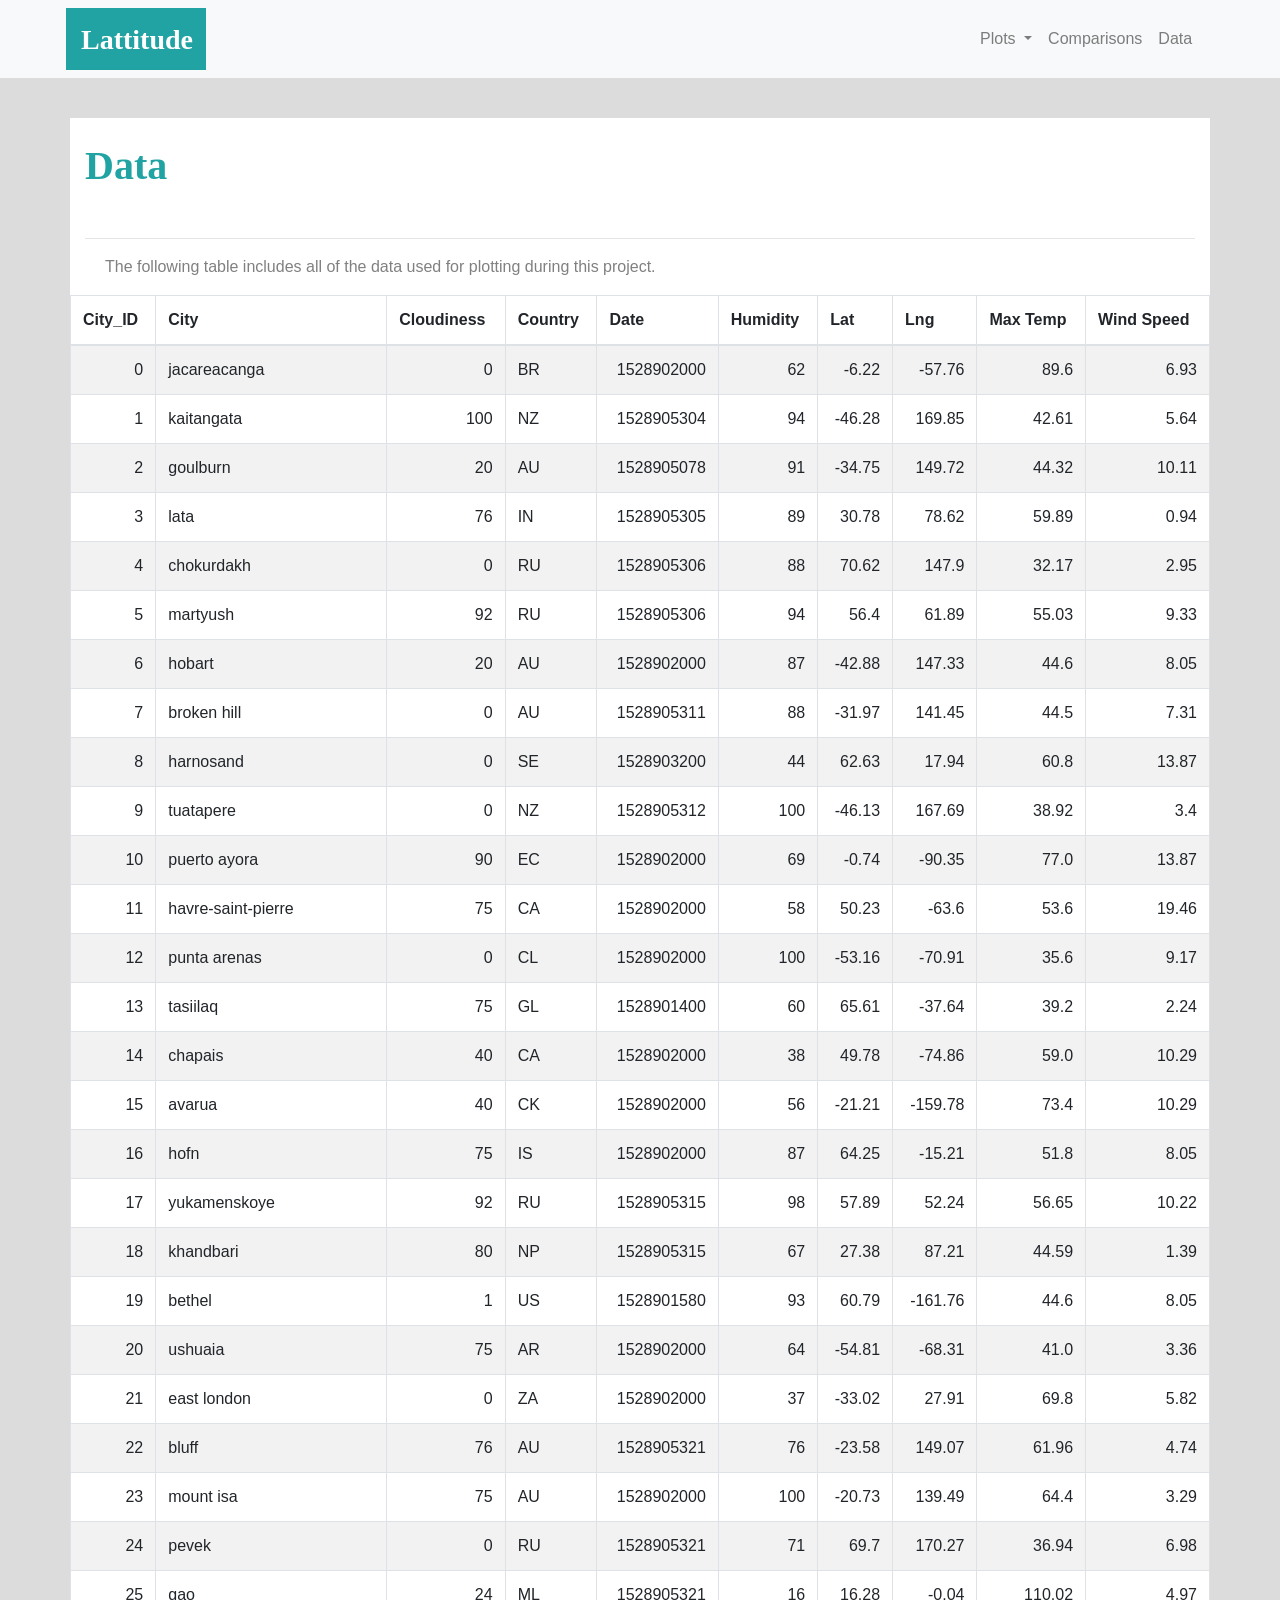
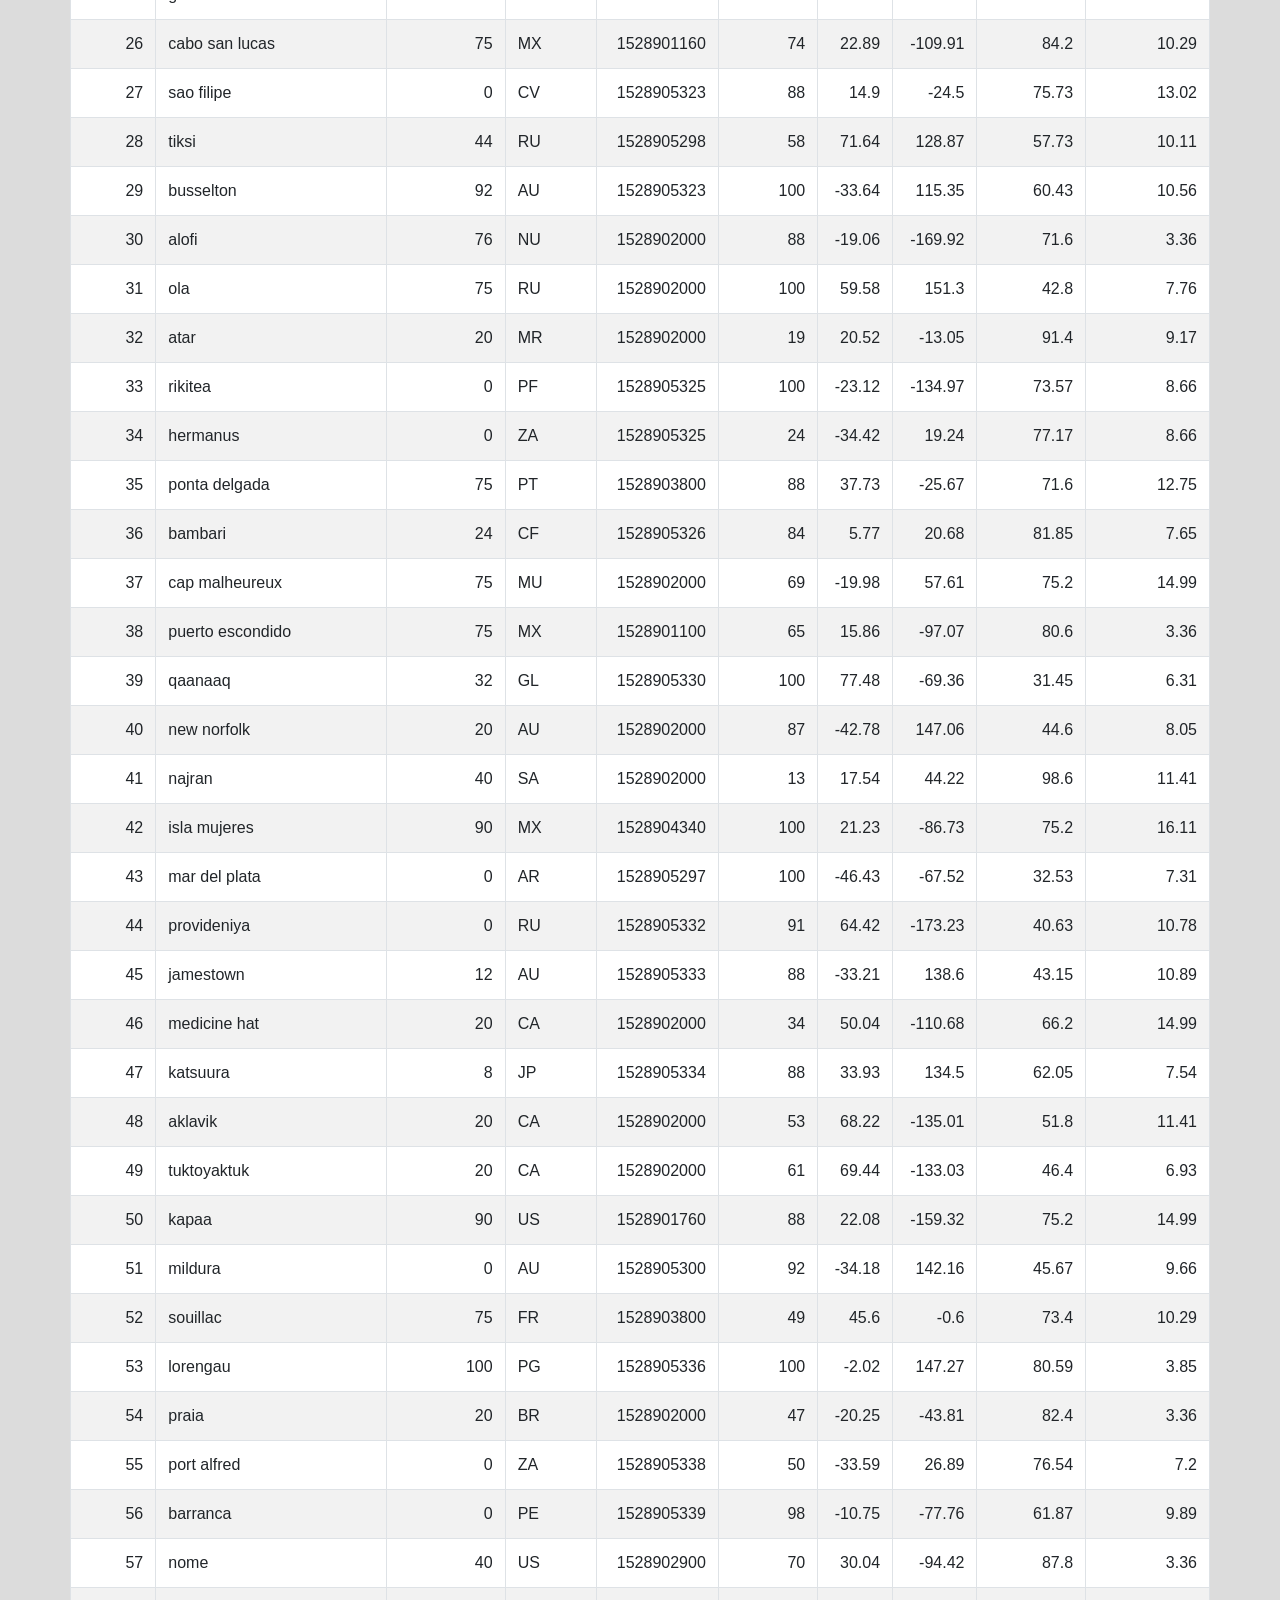
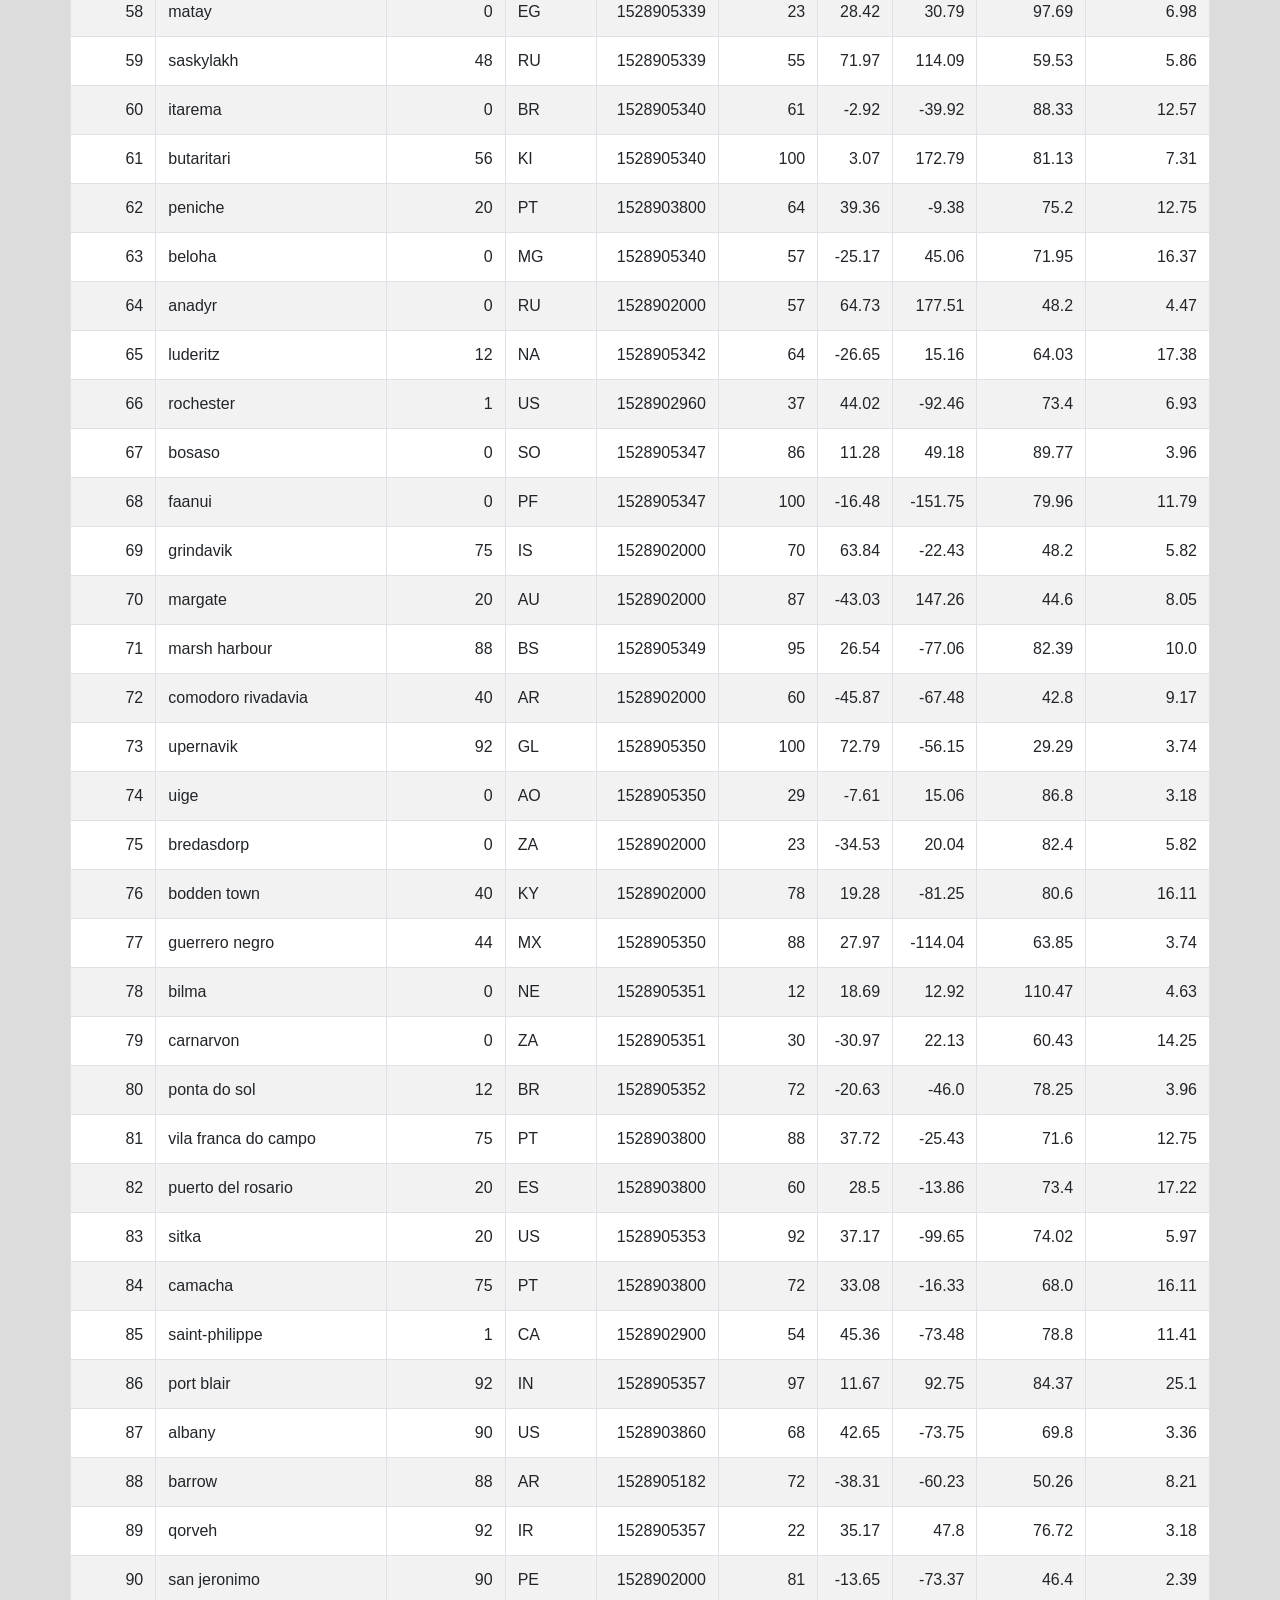
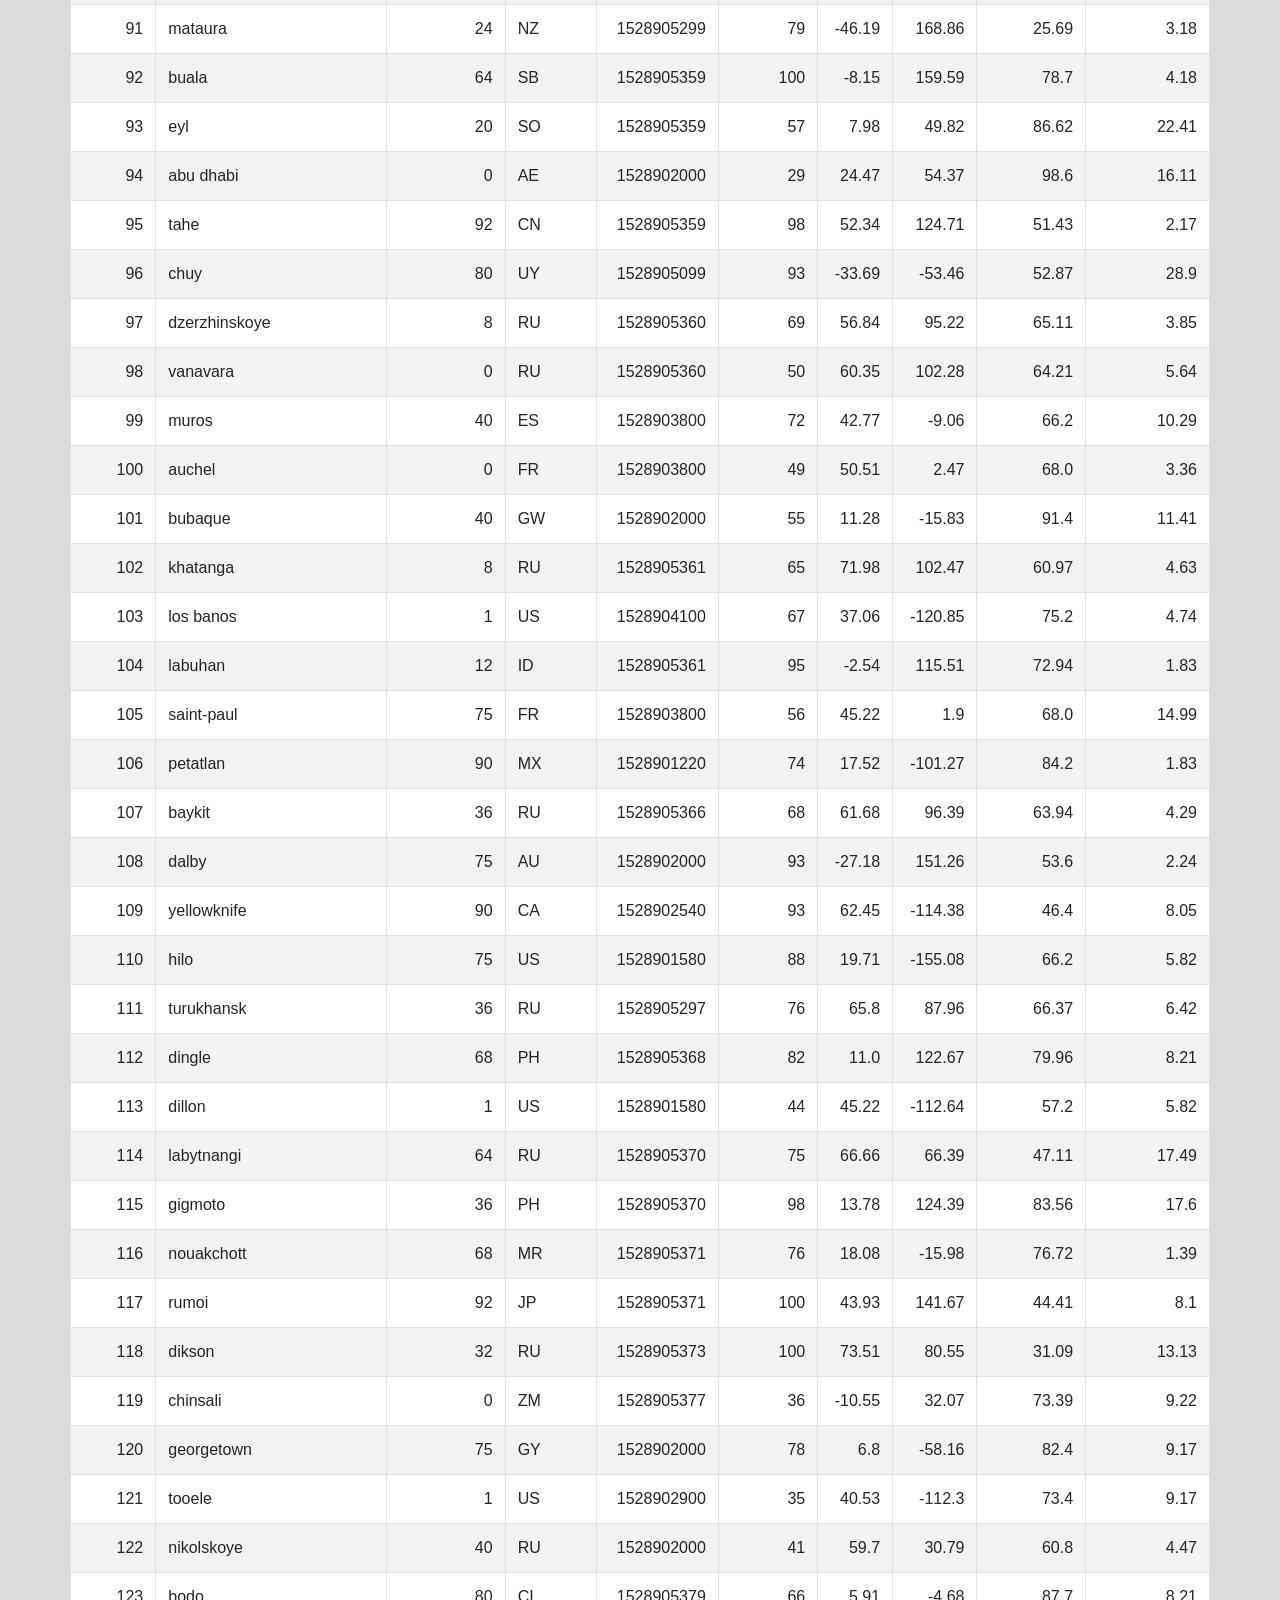
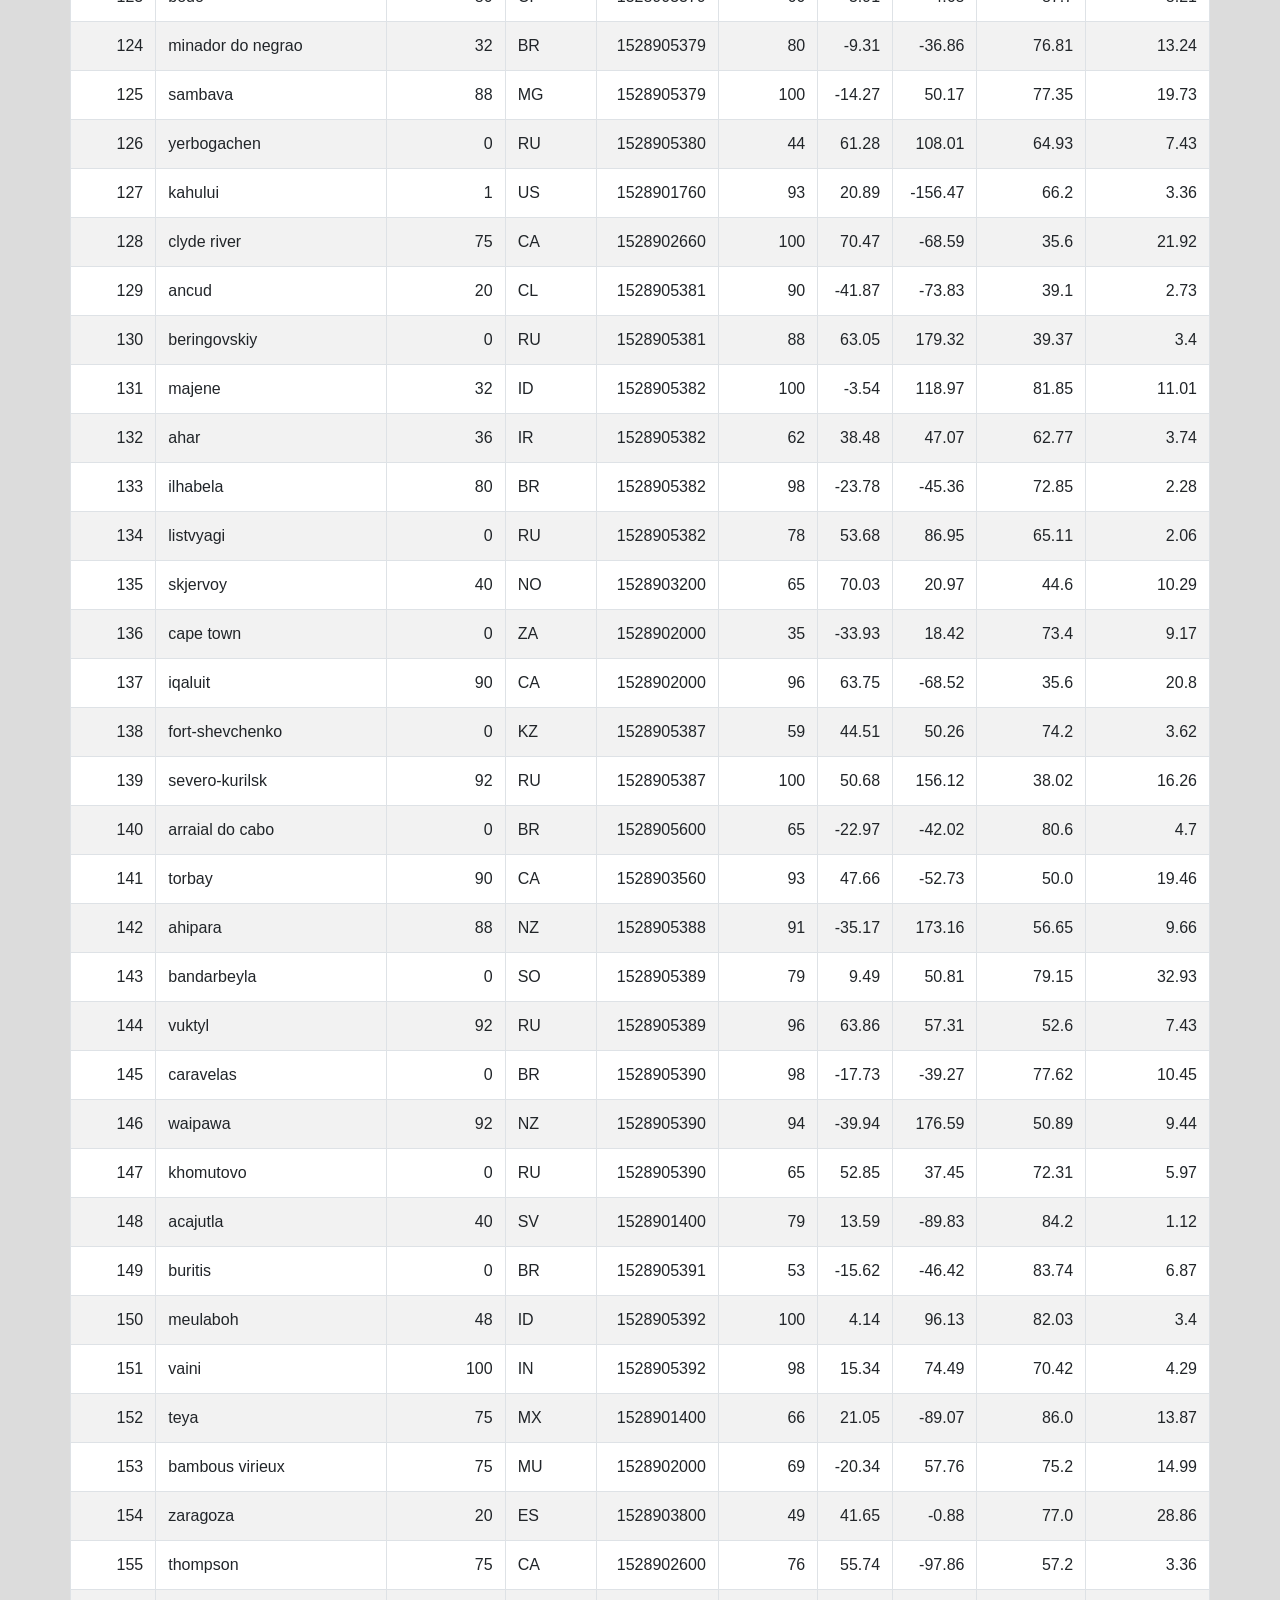
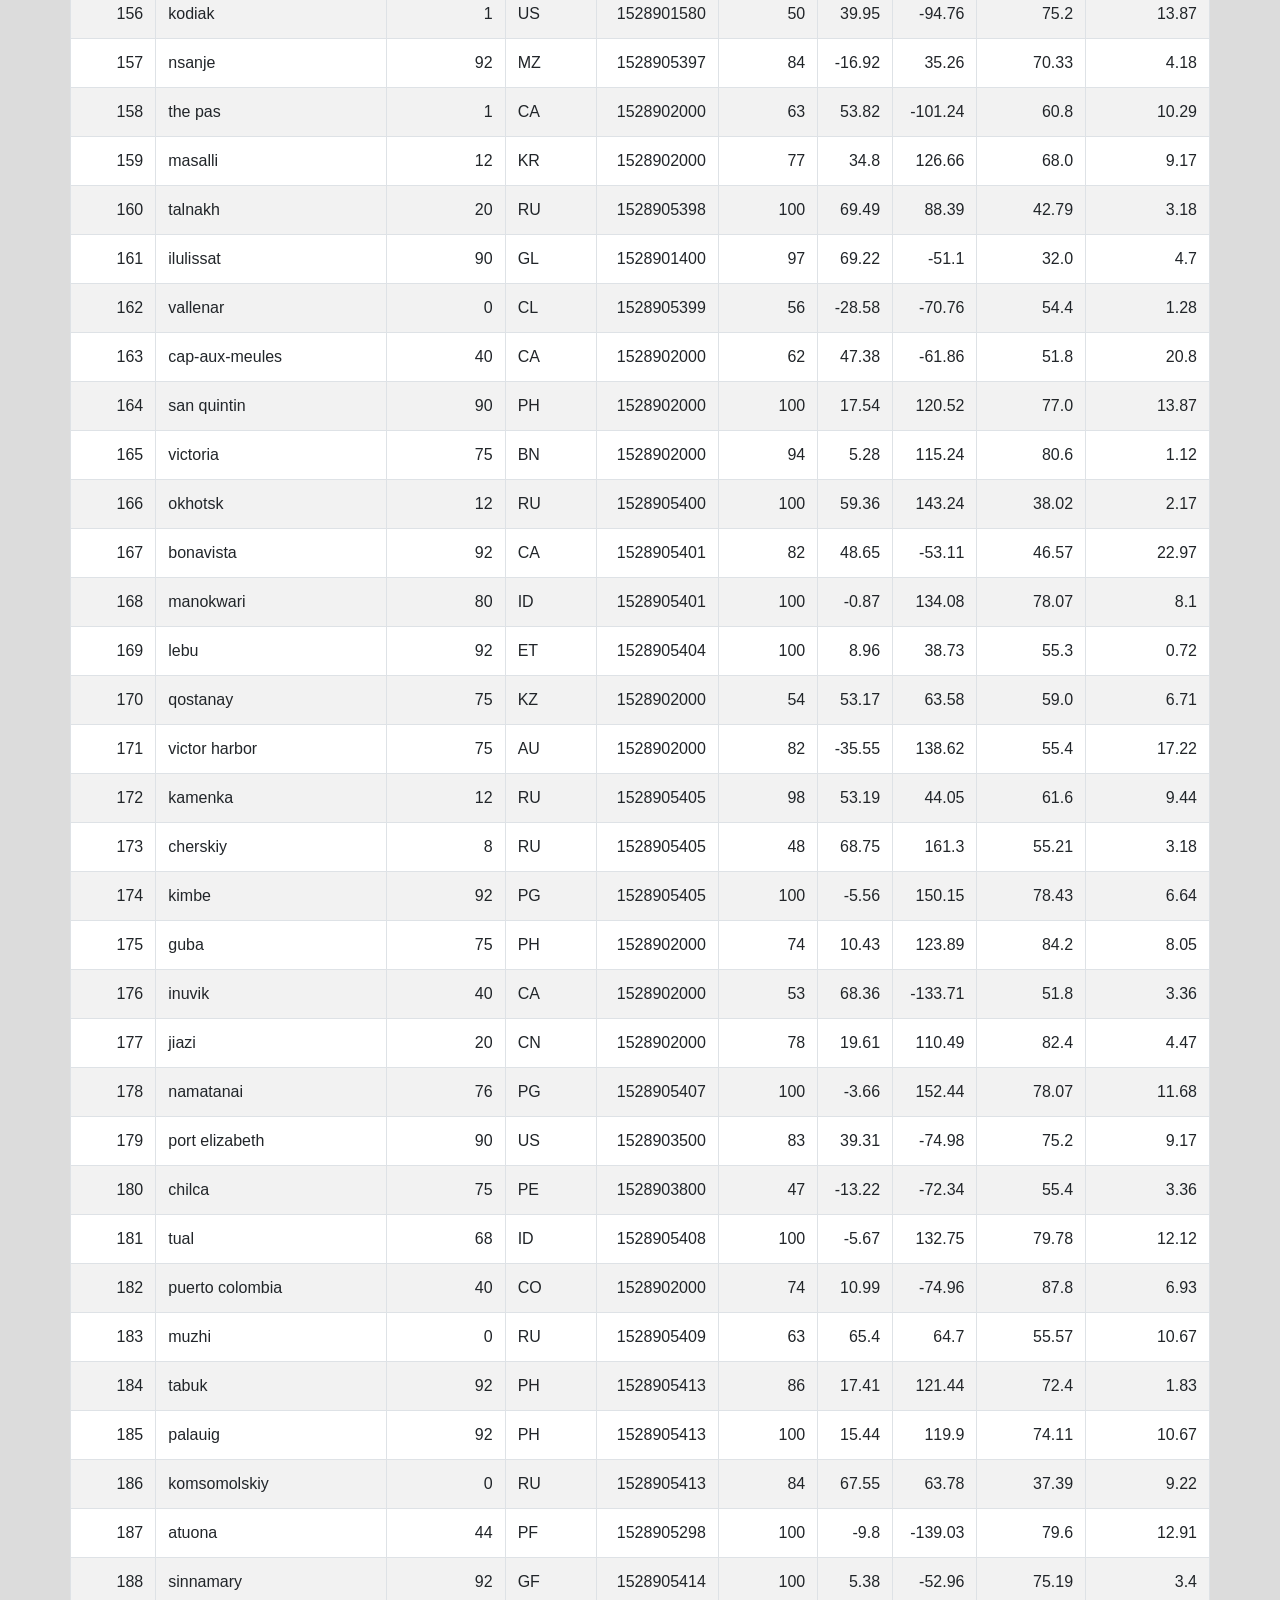
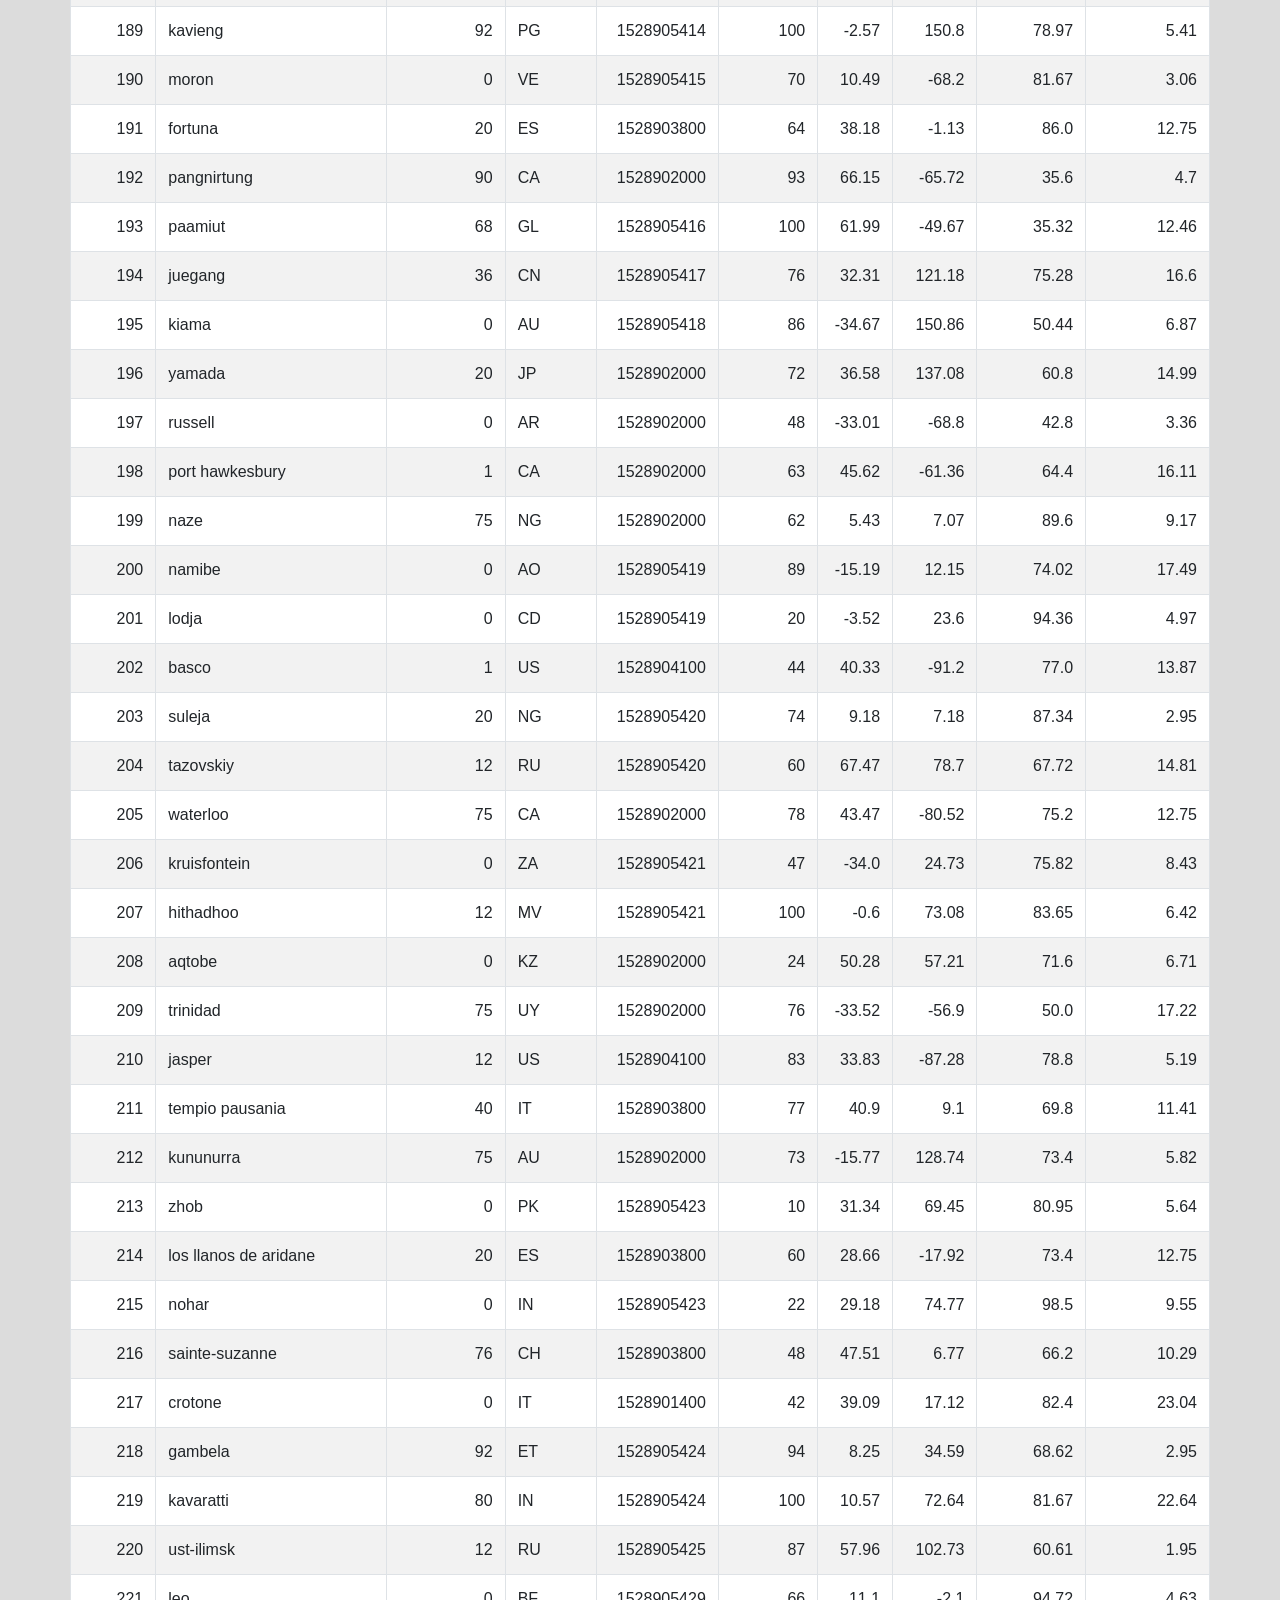
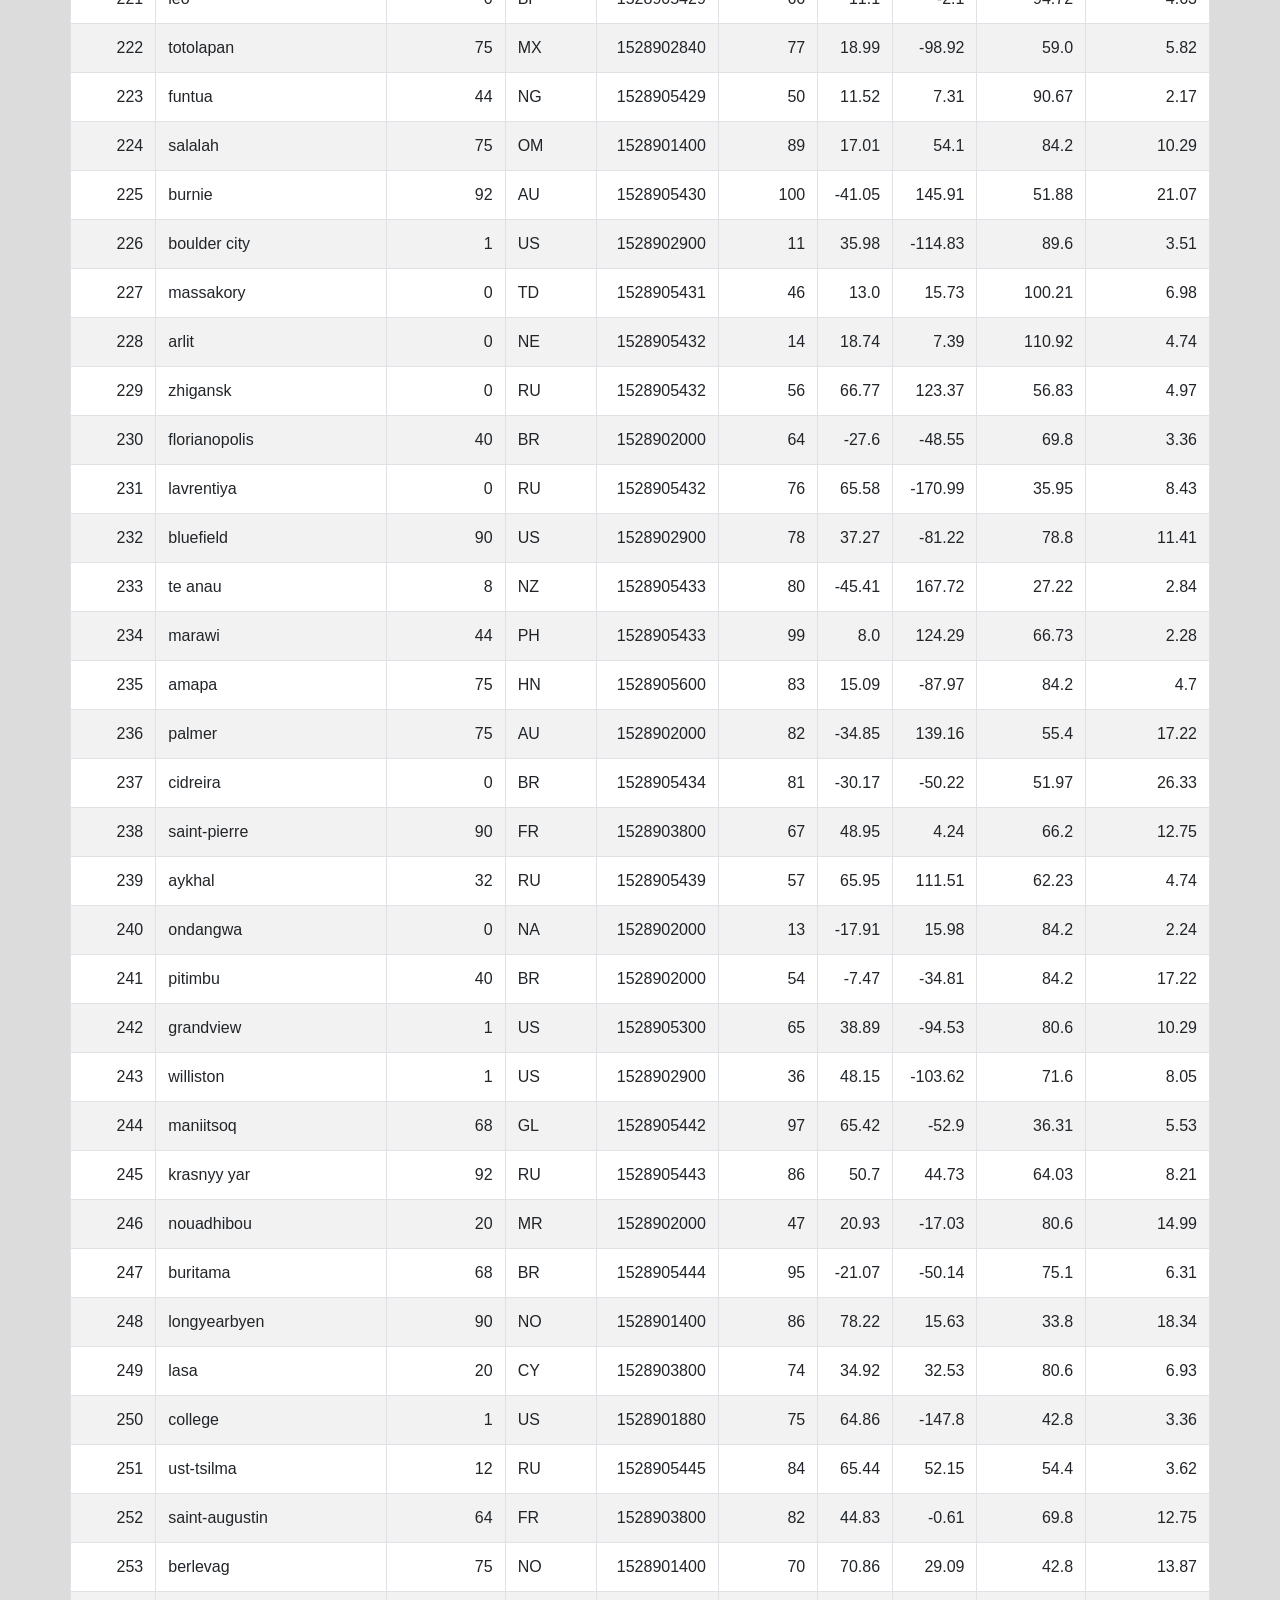
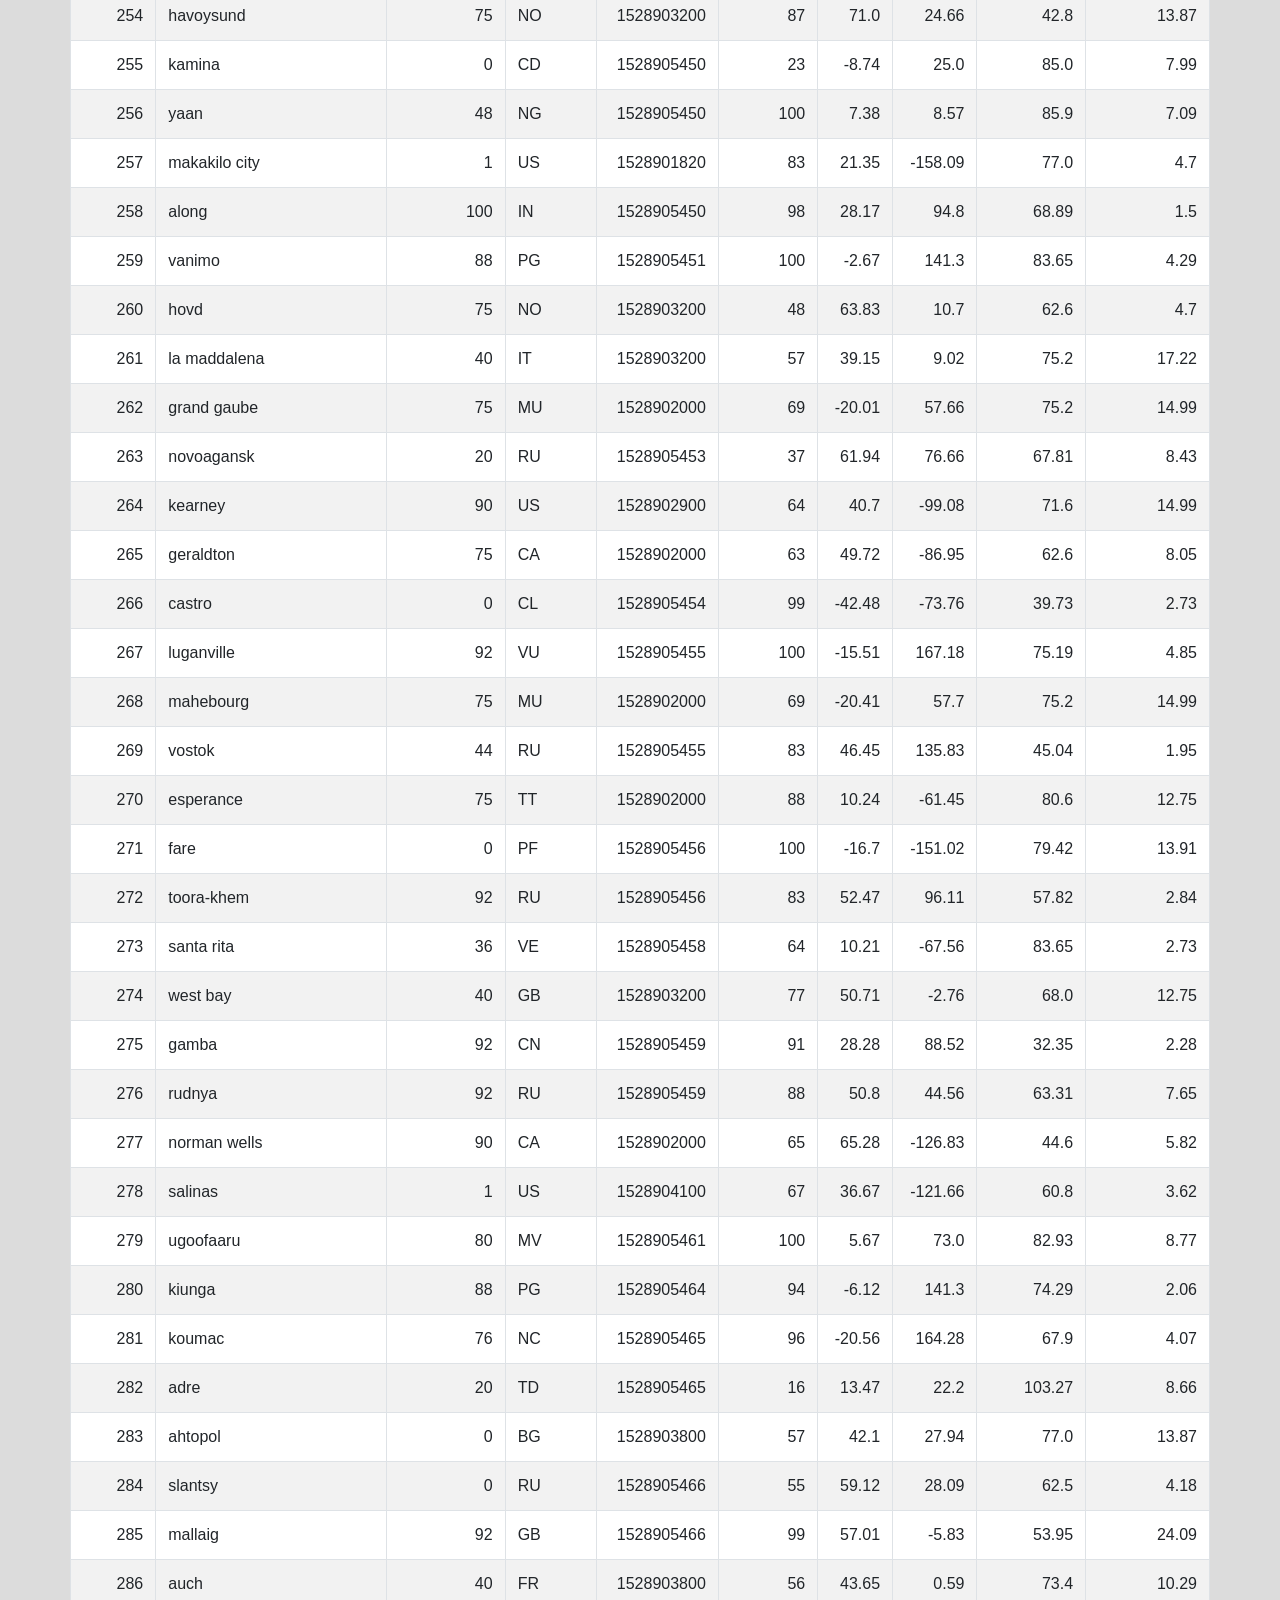
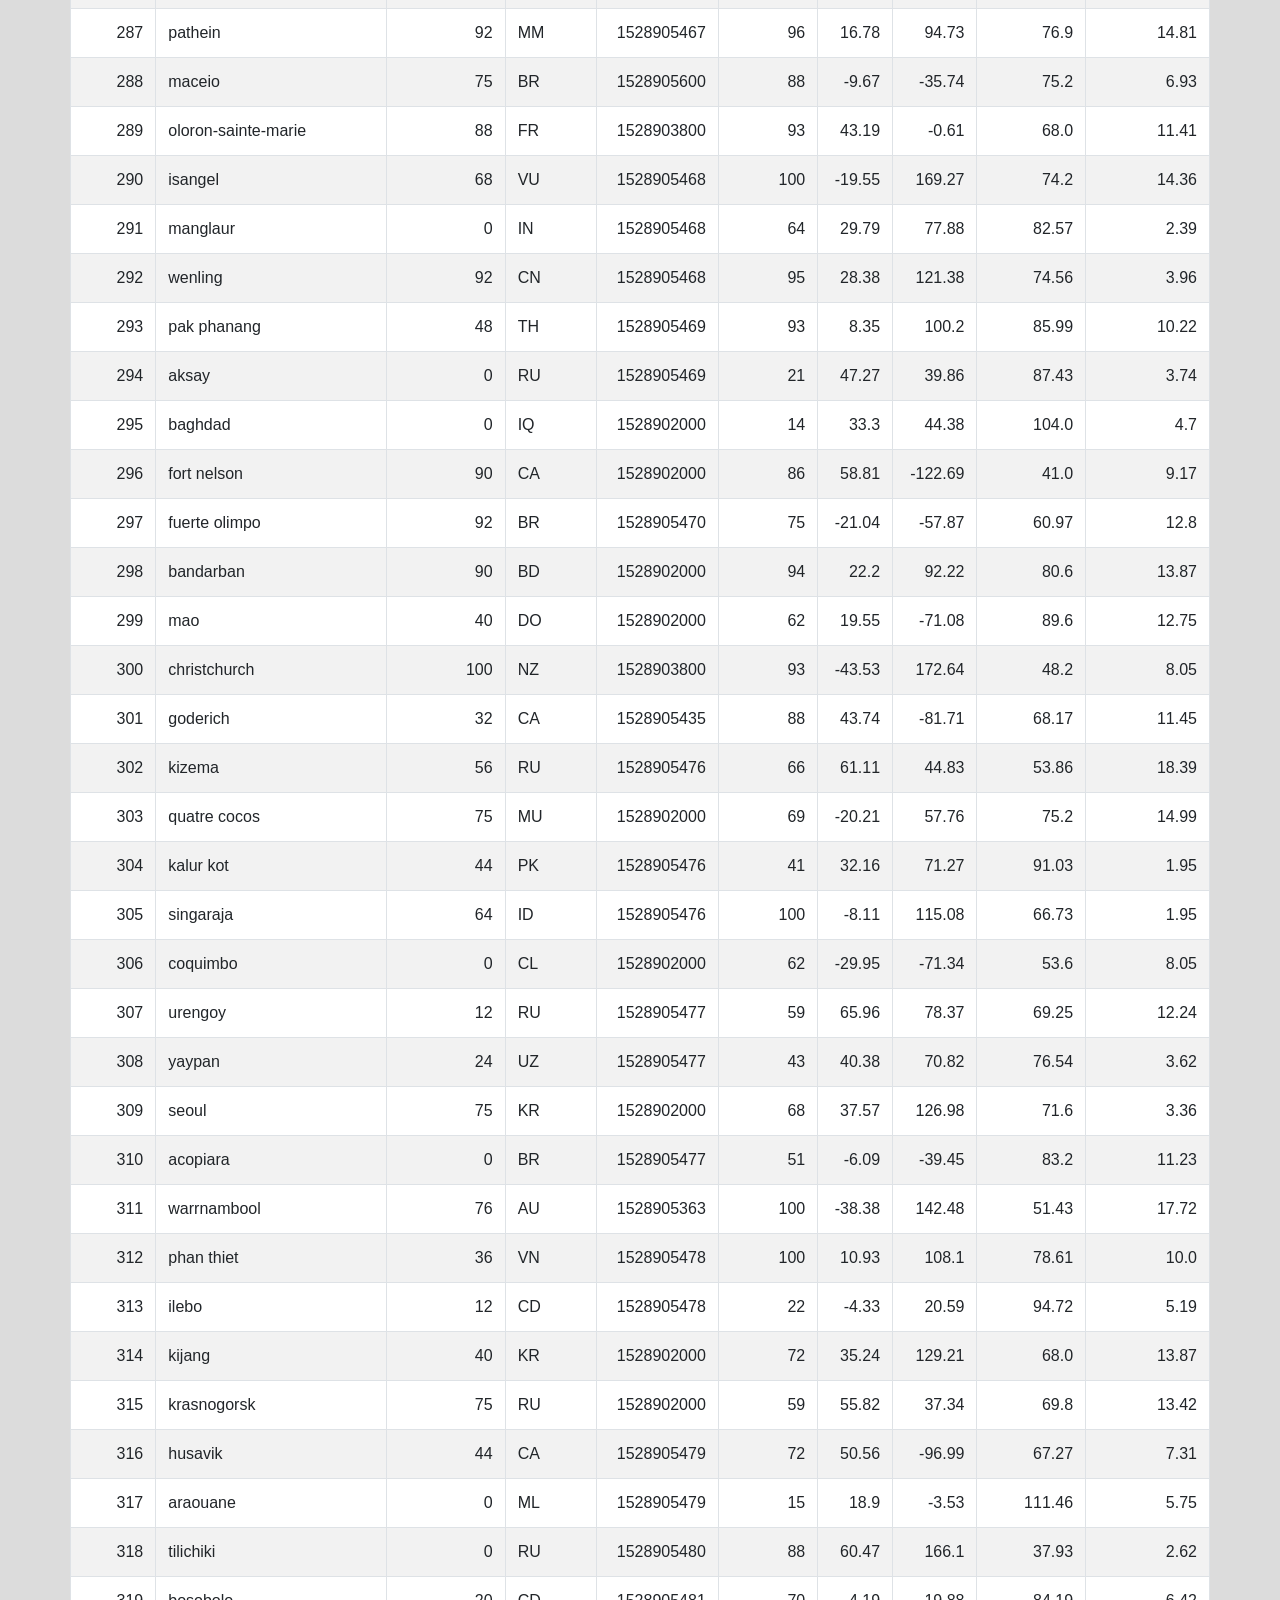
==== 11-Web/SHartje_WeatherWebPage_Data.html @ 53752db9 "Webpage Homework" ====
<!--Stephanie Hartje - Homework 11 - html-->
<!DOCTYPE html>
<html lang="en-us">

<head>

<!--Required meta tags-->
  <meta charset="UTF-8">
  <meta name="viewport" content="width=device-width, initial-scale=1, shrink-to-fit=no">
  
  <title>Latitude</title>

  <!-- Bring in our bootstrap stylesheet -->
  <link rel="stylesheet" href="https://stackpath.bootstrapcdn.com/bootstrap/4.3.1/css/bootstrap.min.css" integrity="sha384-ggOyR0iXCbMQv3Xipma34MD+dH/1fQ784/j6cY/iJTQUOhcWr7x9JvoRxT2MZw1T" crossorigin="anonymous">  <link rel="stylesheet" href="style.css">
  <link rel="stylesheet" href="style.css">

</head>

<body class="body">

    <nav class="navbar navbar-expand-lg navbar-light bg-light">
        <a class="navbar-brand" href="SHartje_WeatherWebPage_Landing.html"><h3>Lattitude</h3></a>
        <button class="navbar-toggler" type="button" data-toggle="collapse" data-target="#navbarSupportedContent" aria-controls="navbarSupportedContent" aria-expanded="false" aria-label="Toggle navigation">
            <span class="navbar-toggler-icon"></span>
        </button>

        <div class="collapse navbar-collapse" id="navbarSupportedContent">
            <ul class="navbar-nav mr-auto">
                <li class="nav-item dropdown">
                    <a class="nav-link dropdown-toggle" href="#" id="navbarDropdown" role="button" data-toggle="dropdown" aria-haspopup="true" aria-expanded="false">
                    Plots
                    </a>
                    <div class="dropdown-menu" aria-labelledby="navbarDropdown">
                        <a class="dropdown-item" href="SHartje_WeatherWebPage_Visualization1.html">Max Temperature</a>
                        <a class="dropdown-item" href="SHartje_WeatherWebPage_Visualization2.html">Humidity</a>
                        <a class="dropdown-item" href="SHartje_WeatherWebPage_Visualization3.html">Cloudiness</a>
                        <a class="dropdown-item" href="SHartje_WeatherWebPage_Visualization4.html">Wind Speed</a>
                    </div>
                </li>
                <li class="nav-item">
                    <a class="nav-link" href="SHartje_WeatherWebPage_Comparison.html">Comparisons</a>
                </li>
                <li class="nav-item">
                    <a class="nav-link" href="SHartje_WeatherWebPage_Data.html">Data</a>
                </li>
            </ul>
        </div>
    </nav>

    <div class = "container">
        
        <div class="row">
            <div class="col-lg-12">
                <br>  
                <h1>Data</h1>
                <br>
                <hr>
                <p>The following table includes all of the data used for plotting during this project.</p>
            </div>
        </div>
        <div class="row">
            <div class="col-lg-12"></div>
                <table class="table table-bordered table-hover table-condensed table-striped">
                    <thead>
                        <tr>
                        <th scope="Field #1">City_ID</th>
                        <th scope="Field #2">City</th>
                        <th scope="Field #3">Cloudiness</th>
                        <th scope="Field #4">Country</th>
                        <th scope="Field #5">Date</th>
                        <th scope="Field #6">Humidity</th>
                        <th scope="Field #7">Lat</th>
                        <th scope="Field #8">Lng</th>
                        <th scope="Field #9">Max Temp</th>
                        <th scope="Field #10">Wind Speed</th>
                        </tr>
                    </thead>
                    <tbody><tr>
                        <td align="right">0</td>
                        <td>jacareacanga</td>
                        <td align="right">0</td>
                        <td>BR</td>
                        <td align="right">1528902000</td>
                        <td align="right">62</td>
                        <td align="right">-6.22</td>
                        <td align="right">-57.76</td>
                        <td align="right">89.6</td>
                        <td align="right">6.93</td>
                        </tr>
                        <tr>
                        <td align="right">1</td>
                        <td>kaitangata</td>
                        <td align="right">100</td>
                        <td>NZ</td>
                        <td align="right">1528905304</td>
                        <td align="right">94</td>
                        <td align="right">-46.28</td>
                        <td align="right">169.85</td>
                        <td align="right">42.61</td>
                        <td align="right">5.64</td>
                        </tr>
                        <tr>
                        <td align="right">2</td>
                        <td>goulburn</td>
                        <td align="right">20</td>
                        <td>AU</td>
                        <td align="right">1528905078</td>
                        <td align="right">91</td>
                        <td align="right">-34.75</td>
                        <td align="right">149.72</td>
                        <td align="right">44.32</td>
                        <td align="right">10.11</td>
                        </tr>
                        <tr>
                        <td align="right">3</td>
                        <td>lata</td>
                        <td align="right">76</td>
                        <td>IN</td>
                        <td align="right">1528905305</td>
                        <td align="right">89</td>
                        <td align="right">30.78</td>
                        <td align="right">78.62</td>
                        <td align="right">59.89</td>
                        <td align="right">0.94</td>
                        </tr>
                        <tr>
                        <td align="right">4</td>
                        <td>chokurdakh</td>
                        <td align="right">0</td>
                        <td>RU</td>
                        <td align="right">1528905306</td>
                        <td align="right">88</td>
                        <td align="right">70.62</td>
                        <td align="right">147.9</td>
                        <td align="right">32.17</td>
                        <td align="right">2.95</td>
                        </tr>
                        <tr>
                        <td align="right">5</td>
                        <td>martyush</td>
                        <td align="right">92</td>
                        <td>RU</td>
                        <td align="right">1528905306</td>
                        <td align="right">94</td>
                        <td align="right">56.4</td>
                        <td align="right">61.89</td>
                        <td align="right">55.03</td>
                        <td align="right">9.33</td>
                        </tr>
                        <tr>
                        <td align="right">6</td>
                        <td>hobart</td>
                        <td align="right">20</td>
                        <td>AU</td>
                        <td align="right">1528902000</td>
                        <td align="right">87</td>
                        <td align="right">-42.88</td>
                        <td align="right">147.33</td>
                        <td align="right">44.6</td>
                        <td align="right">8.05</td>
                        </tr>
                        <tr>
                        <td align="right">7</td>
                        <td>broken hill</td>
                        <td align="right">0</td>
                        <td>AU</td>
                        <td align="right">1528905311</td>
                        <td align="right">88</td>
                        <td align="right">-31.97</td>
                        <td align="right">141.45</td>
                        <td align="right">44.5</td>
                        <td align="right">7.31</td>
                        </tr>
                        <tr>
                        <td align="right">8</td>
                        <td>harnosand</td>
                        <td align="right">0</td>
                        <td>SE</td>
                        <td align="right">1528903200</td>
                        <td align="right">44</td>
                        <td align="right">62.63</td>
                        <td align="right">17.94</td>
                        <td align="right">60.8</td>
                        <td align="right">13.87</td>
                        </tr>
                        <tr>
                        <td align="right">9</td>
                        <td>tuatapere</td>
                        <td align="right">0</td>
                        <td>NZ</td>
                        <td align="right">1528905312</td>
                        <td align="right">100</td>
                        <td align="right">-46.13</td>
                        <td align="right">167.69</td>
                        <td align="right">38.92</td>
                        <td align="right">3.4</td>
                        </tr>
                        <tr>
                        <td align="right">10</td>
                        <td>puerto ayora</td>
                        <td align="right">90</td>
                        <td>EC</td>
                        <td align="right">1528902000</td>
                        <td align="right">69</td>
                        <td align="right">-0.74</td>
                        <td align="right">-90.35</td>
                        <td align="right">77.0</td>
                        <td align="right">13.87</td>
                        </tr>
                        <tr>
                        <td align="right">11</td>
                        <td>havre-saint-pierre</td>
                        <td align="right">75</td>
                        <td>CA</td>
                        <td align="right">1528902000</td>
                        <td align="right">58</td>
                        <td align="right">50.23</td>
                        <td align="right">-63.6</td>
                        <td align="right">53.6</td>
                        <td align="right">19.46</td>
                        </tr>
                        <tr>
                        <td align="right">12</td>
                        <td>punta arenas</td>
                        <td align="right">0</td>
                        <td>CL</td>
                        <td align="right">1528902000</td>
                        <td align="right">100</td>
                        <td align="right">-53.16</td>
                        <td align="right">-70.91</td>
                        <td align="right">35.6</td>
                        <td align="right">9.17</td>
                        </tr>
                        <tr>
                        <td align="right">13</td>
                        <td>tasiilaq</td>
                        <td align="right">75</td>
                        <td>GL</td>
                        <td align="right">1528901400</td>
                        <td align="right">60</td>
                        <td align="right">65.61</td>
                        <td align="right">-37.64</td>
                        <td align="right">39.2</td>
                        <td align="right">2.24</td>
                        </tr>
                        <tr>
                        <td align="right">14</td>
                        <td>chapais</td>
                        <td align="right">40</td>
                        <td>CA</td>
                        <td align="right">1528902000</td>
                        <td align="right">38</td>
                        <td align="right">49.78</td>
                        <td align="right">-74.86</td>
                        <td align="right">59.0</td>
                        <td align="right">10.29</td>
                        </tr>
                        <tr>
                        <td align="right">15</td>
                        <td>avarua</td>
                        <td align="right">40</td>
                        <td>CK</td>
                        <td align="right">1528902000</td>
                        <td align="right">56</td>
                        <td align="right">-21.21</td>
                        <td align="right">-159.78</td>
                        <td align="right">73.4</td>
                        <td align="right">10.29</td>
                        </tr>
                        <tr>
                        <td align="right">16</td>
                        <td>hofn</td>
                        <td align="right">75</td>
                        <td>IS</td>
                        <td align="right">1528902000</td>
                        <td align="right">87</td>
                        <td align="right">64.25</td>
                        <td align="right">-15.21</td>
                        <td align="right">51.8</td>
                        <td align="right">8.05</td>
                        </tr>
                        <tr>
                        <td align="right">17</td>
                        <td>yukamenskoye</td>
                        <td align="right">92</td>
                        <td>RU</td>
                        <td align="right">1528905315</td>
                        <td align="right">98</td>
                        <td align="right">57.89</td>
                        <td align="right">52.24</td>
                        <td align="right">56.65</td>
                        <td align="right">10.22</td>
                        </tr>
                        <tr>
                        <td align="right">18</td>
                        <td>khandbari</td>
                        <td align="right">80</td>
                        <td>NP</td>
                        <td align="right">1528905315</td>
                        <td align="right">67</td>
                        <td align="right">27.38</td>
                        <td align="right">87.21</td>
                        <td align="right">44.59</td>
                        <td align="right">1.39</td>
                        </tr>
                        <tr>
                        <td align="right">19</td>
                        <td>bethel</td>
                        <td align="right">1</td>
                        <td>US</td>
                        <td align="right">1528901580</td>
                        <td align="right">93</td>
                        <td align="right">60.79</td>
                        <td align="right">-161.76</td>
                        <td align="right">44.6</td>
                        <td align="right">8.05</td>
                        </tr>
                        <tr>
                        <td align="right">20</td>
                        <td>ushuaia</td>
                        <td align="right">75</td>
                        <td>AR</td>
                        <td align="right">1528902000</td>
                        <td align="right">64</td>
                        <td align="right">-54.81</td>
                        <td align="right">-68.31</td>
                        <td align="right">41.0</td>
                        <td align="right">3.36</td>
                        </tr>
                        <tr>
                        <td align="right">21</td>
                        <td>east london</td>
                        <td align="right">0</td>
                        <td>ZA</td>
                        <td align="right">1528902000</td>
                        <td align="right">37</td>
                        <td align="right">-33.02</td>
                        <td align="right">27.91</td>
                        <td align="right">69.8</td>
                        <td align="right">5.82</td>
                        </tr>
                        <tr>
                        <td align="right">22</td>
                        <td>bluff</td>
                        <td align="right">76</td>
                        <td>AU</td>
                        <td align="right">1528905321</td>
                        <td align="right">76</td>
                        <td align="right">-23.58</td>
                        <td align="right">149.07</td>
                        <td align="right">61.96</td>
                        <td align="right">4.74</td>
                        </tr>
                        <tr>
                        <td align="right">23</td>
                        <td>mount isa</td>
                        <td align="right">75</td>
                        <td>AU</td>
                        <td align="right">1528902000</td>
                        <td align="right">100</td>
                        <td align="right">-20.73</td>
                        <td align="right">139.49</td>
                        <td align="right">64.4</td>
                        <td align="right">3.29</td>
                        </tr>
                        <tr>
                        <td align="right">24</td>
                        <td>pevek</td>
                        <td align="right">0</td>
                        <td>RU</td>
                        <td align="right">1528905321</td>
                        <td align="right">71</td>
                        <td align="right">69.7</td>
                        <td align="right">170.27</td>
                        <td align="right">36.94</td>
                        <td align="right">6.98</td>
                        </tr>
                        <tr>
                        <td align="right">25</td>
                        <td>gao</td>
                        <td align="right">24</td>
                        <td>ML</td>
                        <td align="right">1528905321</td>
                        <td align="right">16</td>
                        <td align="right">16.28</td>
                        <td align="right">-0.04</td>
                        <td align="right">110.02</td>
                        <td align="right">4.97</td>
                        </tr>
                        <tr>
                        <td align="right">26</td>
                        <td>cabo san lucas</td>
                        <td align="right">75</td>
                        <td>MX</td>
                        <td align="right">1528901160</td>
                        <td align="right">74</td>
                        <td align="right">22.89</td>
                        <td align="right">-109.91</td>
                        <td align="right">84.2</td>
                        <td align="right">10.29</td>
                        </tr>
                        <tr>
                        <td align="right">27</td>
                        <td>sao filipe</td>
                        <td align="right">0</td>
                        <td>CV</td>
                        <td align="right">1528905323</td>
                        <td align="right">88</td>
                        <td align="right">14.9</td>
                        <td align="right">-24.5</td>
                        <td align="right">75.73</td>
                        <td align="right">13.02</td>
                        </tr>
                        <tr>
                        <td align="right">28</td>
                        <td>tiksi</td>
                        <td align="right">44</td>
                        <td>RU</td>
                        <td align="right">1528905298</td>
                        <td align="right">58</td>
                        <td align="right">71.64</td>
                        <td align="right">128.87</td>
                        <td align="right">57.73</td>
                        <td align="right">10.11</td>
                        </tr>
                        <tr>
                        <td align="right">29</td>
                        <td>busselton</td>
                        <td align="right">92</td>
                        <td>AU</td>
                        <td align="right">1528905323</td>
                        <td align="right">100</td>
                        <td align="right">-33.64</td>
                        <td align="right">115.35</td>
                        <td align="right">60.43</td>
                        <td align="right">10.56</td>
                        </tr>
                        <tr>
                        <td align="right">30</td>
                        <td>alofi</td>
                        <td align="right">76</td>
                        <td>NU</td>
                        <td align="right">1528902000</td>
                        <td align="right">88</td>
                        <td align="right">-19.06</td>
                        <td align="right">-169.92</td>
                        <td align="right">71.6</td>
                        <td align="right">3.36</td>
                        </tr>
                        <tr>
                        <td align="right">31</td>
                        <td>ola</td>
                        <td align="right">75</td>
                        <td>RU</td>
                        <td align="right">1528902000</td>
                        <td align="right">100</td>
                        <td align="right">59.58</td>
                        <td align="right">151.3</td>
                        <td align="right">42.8</td>
                        <td align="right">7.76</td>
                        </tr>
                        <tr>
                        <td align="right">32</td>
                        <td>atar</td>
                        <td align="right">20</td>
                        <td>MR</td>
                        <td align="right">1528902000</td>
                        <td align="right">19</td>
                        <td align="right">20.52</td>
                        <td align="right">-13.05</td>
                        <td align="right">91.4</td>
                        <td align="right">9.17</td>
                        </tr>
                        <tr>
                        <td align="right">33</td>
                        <td>rikitea</td>
                        <td align="right">0</td>
                        <td>PF</td>
                        <td align="right">1528905325</td>
                        <td align="right">100</td>
                        <td align="right">-23.12</td>
                        <td align="right">-134.97</td>
                        <td align="right">73.57</td>
                        <td align="right">8.66</td>
                        </tr>
                        <tr>
                        <td align="right">34</td>
                        <td>hermanus</td>
                        <td align="right">0</td>
                        <td>ZA</td>
                        <td align="right">1528905325</td>
                        <td align="right">24</td>
                        <td align="right">-34.42</td>
                        <td align="right">19.24</td>
                        <td align="right">77.17</td>
                        <td align="right">8.66</td>
                        </tr>
                        <tr>
                        <td align="right">35</td>
                        <td>ponta delgada</td>
                        <td align="right">75</td>
                        <td>PT</td>
                        <td align="right">1528903800</td>
                        <td align="right">88</td>
                        <td align="right">37.73</td>
                        <td align="right">-25.67</td>
                        <td align="right">71.6</td>
                        <td align="right">12.75</td>
                        </tr>
                        <tr>
                        <td align="right">36</td>
                        <td>bambari</td>
                        <td align="right">24</td>
                        <td>CF</td>
                        <td align="right">1528905326</td>
                        <td align="right">84</td>
                        <td align="right">5.77</td>
                        <td align="right">20.68</td>
                        <td align="right">81.85</td>
                        <td align="right">7.65</td>
                        </tr>
                        <tr>
                        <td align="right">37</td>
                        <td>cap malheureux</td>
                        <td align="right">75</td>
                        <td>MU</td>
                        <td align="right">1528902000</td>
                        <td align="right">69</td>
                        <td align="right">-19.98</td>
                        <td align="right">57.61</td>
                        <td align="right">75.2</td>
                        <td align="right">14.99</td>
                        </tr>
                        <tr>
                        <td align="right">38</td>
                        <td>puerto escondido</td>
                        <td align="right">75</td>
                        <td>MX</td>
                        <td align="right">1528901100</td>
                        <td align="right">65</td>
                        <td align="right">15.86</td>
                        <td align="right">-97.07</td>
                        <td align="right">80.6</td>
                        <td align="right">3.36</td>
                        </tr>
                        <tr>
                        <td align="right">39</td>
                        <td>qaanaaq</td>
                        <td align="right">32</td>
                        <td>GL</td>
                        <td align="right">1528905330</td>
                        <td align="right">100</td>
                        <td align="right">77.48</td>
                        <td align="right">-69.36</td>
                        <td align="right">31.45</td>
                        <td align="right">6.31</td>
                        </tr>
                        <tr>
                        <td align="right">40</td>
                        <td>new norfolk</td>
                        <td align="right">20</td>
                        <td>AU</td>
                        <td align="right">1528902000</td>
                        <td align="right">87</td>
                        <td align="right">-42.78</td>
                        <td align="right">147.06</td>
                        <td align="right">44.6</td>
                        <td align="right">8.05</td>
                        </tr>
                        <tr>
                        <td align="right">41</td>
                        <td>najran</td>
                        <td align="right">40</td>
                        <td>SA</td>
                        <td align="right">1528902000</td>
                        <td align="right">13</td>
                        <td align="right">17.54</td>
                        <td align="right">44.22</td>
                        <td align="right">98.6</td>
                        <td align="right">11.41</td>
                        </tr>
                        <tr>
                        <td align="right">42</td>
                        <td>isla mujeres</td>
                        <td align="right">90</td>
                        <td>MX</td>
                        <td align="right">1528904340</td>
                        <td align="right">100</td>
                        <td align="right">21.23</td>
                        <td align="right">-86.73</td>
                        <td align="right">75.2</td>
                        <td align="right">16.11</td>
                        </tr>
                        <tr>
                        <td align="right">43</td>
                        <td>mar del plata</td>
                        <td align="right">0</td>
                        <td>AR</td>
                        <td align="right">1528905297</td>
                        <td align="right">100</td>
                        <td align="right">-46.43</td>
                        <td align="right">-67.52</td>
                        <td align="right">32.53</td>
                        <td align="right">7.31</td>
                        </tr>
                        <tr>
                        <td align="right">44</td>
                        <td>provideniya</td>
                        <td align="right">0</td>
                        <td>RU</td>
                        <td align="right">1528905332</td>
                        <td align="right">91</td>
                        <td align="right">64.42</td>
                        <td align="right">-173.23</td>
                        <td align="right">40.63</td>
                        <td align="right">10.78</td>
                        </tr>
                        <tr>
                        <td align="right">45</td>
                        <td>jamestown</td>
                        <td align="right">12</td>
                        <td>AU</td>
                        <td align="right">1528905333</td>
                        <td align="right">88</td>
                        <td align="right">-33.21</td>
                        <td align="right">138.6</td>
                        <td align="right">43.15</td>
                        <td align="right">10.89</td>
                        </tr>
                        <tr>
                        <td align="right">46</td>
                        <td>medicine hat</td>
                        <td align="right">20</td>
                        <td>CA</td>
                        <td align="right">1528902000</td>
                        <td align="right">34</td>
                        <td align="right">50.04</td>
                        <td align="right">-110.68</td>
                        <td align="right">66.2</td>
                        <td align="right">14.99</td>
                        </tr>
                        <tr>
                        <td align="right">47</td>
                        <td>katsuura</td>
                        <td align="right">8</td>
                        <td>JP</td>
                        <td align="right">1528905334</td>
                        <td align="right">88</td>
                        <td align="right">33.93</td>
                        <td align="right">134.5</td>
                        <td align="right">62.05</td>
                        <td align="right">7.54</td>
                        </tr>
                        <tr>
                        <td align="right">48</td>
                        <td>aklavik</td>
                        <td align="right">20</td>
                        <td>CA</td>
                        <td align="right">1528902000</td>
                        <td align="right">53</td>
                        <td align="right">68.22</td>
                        <td align="right">-135.01</td>
                        <td align="right">51.8</td>
                        <td align="right">11.41</td>
                        </tr>
                        <tr>
                        <td align="right">49</td>
                        <td>tuktoyaktuk</td>
                        <td align="right">20</td>
                        <td>CA</td>
                        <td align="right">1528902000</td>
                        <td align="right">61</td>
                        <td align="right">69.44</td>
                        <td align="right">-133.03</td>
                        <td align="right">46.4</td>
                        <td align="right">6.93</td>
                        </tr>
                        <tr>
                        <td align="right">50</td>
                        <td>kapaa</td>
                        <td align="right">90</td>
                        <td>US</td>
                        <td align="right">1528901760</td>
                        <td align="right">88</td>
                        <td align="right">22.08</td>
                        <td align="right">-159.32</td>
                        <td align="right">75.2</td>
                        <td align="right">14.99</td>
                        </tr>
                        <tr>
                        <td align="right">51</td>
                        <td>mildura</td>
                        <td align="right">0</td>
                        <td>AU</td>
                        <td align="right">1528905300</td>
                        <td align="right">92</td>
                        <td align="right">-34.18</td>
                        <td align="right">142.16</td>
                        <td align="right">45.67</td>
                        <td align="right">9.66</td>
                        </tr>
                        <tr>
                        <td align="right">52</td>
                        <td>souillac</td>
                        <td align="right">75</td>
                        <td>FR</td>
                        <td align="right">1528903800</td>
                        <td align="right">49</td>
                        <td align="right">45.6</td>
                        <td align="right">-0.6</td>
                        <td align="right">73.4</td>
                        <td align="right">10.29</td>
                        </tr>
                        <tr>
                        <td align="right">53</td>
                        <td>lorengau</td>
                        <td align="right">100</td>
                        <td>PG</td>
                        <td align="right">1528905336</td>
                        <td align="right">100</td>
                        <td align="right">-2.02</td>
                        <td align="right">147.27</td>
                        <td align="right">80.59</td>
                        <td align="right">3.85</td>
                        </tr>
                        <tr>
                        <td align="right">54</td>
                        <td>praia</td>
                        <td align="right">20</td>
                        <td>BR</td>
                        <td align="right">1528902000</td>
                        <td align="right">47</td>
                        <td align="right">-20.25</td>
                        <td align="right">-43.81</td>
                        <td align="right">82.4</td>
                        <td align="right">3.36</td>
                        </tr>
                        <tr>
                        <td align="right">55</td>
                        <td>port alfred</td>
                        <td align="right">0</td>
                        <td>ZA</td>
                        <td align="right">1528905338</td>
                        <td align="right">50</td>
                        <td align="right">-33.59</td>
                        <td align="right">26.89</td>
                        <td align="right">76.54</td>
                        <td align="right">7.2</td>
                        </tr>
                        <tr>
                        <td align="right">56</td>
                        <td>barranca</td>
                        <td align="right">0</td>
                        <td>PE</td>
                        <td align="right">1528905339</td>
                        <td align="right">98</td>
                        <td align="right">-10.75</td>
                        <td align="right">-77.76</td>
                        <td align="right">61.87</td>
                        <td align="right">9.89</td>
                        </tr>
                        <tr>
                        <td align="right">57</td>
                        <td>nome</td>
                        <td align="right">40</td>
                        <td>US</td>
                        <td align="right">1528902900</td>
                        <td align="right">70</td>
                        <td align="right">30.04</td>
                        <td align="right">-94.42</td>
                        <td align="right">87.8</td>
                        <td align="right">3.36</td>
                        </tr>
                        <tr>
                        <td align="right">58</td>
                        <td>matay</td>
                        <td align="right">0</td>
                        <td>EG</td>
                        <td align="right">1528905339</td>
                        <td align="right">23</td>
                        <td align="right">28.42</td>
                        <td align="right">30.79</td>
                        <td align="right">97.69</td>
                        <td align="right">6.98</td>
                        </tr>
                        <tr>
                        <td align="right">59</td>
                        <td>saskylakh</td>
                        <td align="right">48</td>
                        <td>RU</td>
                        <td align="right">1528905339</td>
                        <td align="right">55</td>
                        <td align="right">71.97</td>
                        <td align="right">114.09</td>
                        <td align="right">59.53</td>
                        <td align="right">5.86</td>
                        </tr>
                        <tr>
                        <td align="right">60</td>
                        <td>itarema</td>
                        <td align="right">0</td>
                        <td>BR</td>
                        <td align="right">1528905340</td>
                        <td align="right">61</td>
                        <td align="right">-2.92</td>
                        <td align="right">-39.92</td>
                        <td align="right">88.33</td>
                        <td align="right">12.57</td>
                        </tr>
                        <tr>
                        <td align="right">61</td>
                        <td>butaritari</td>
                        <td align="right">56</td>
                        <td>KI</td>
                        <td align="right">1528905340</td>
                        <td align="right">100</td>
                        <td align="right">3.07</td>
                        <td align="right">172.79</td>
                        <td align="right">81.13</td>
                        <td align="right">7.31</td>
                        </tr>
                        <tr>
                        <td align="right">62</td>
                        <td>peniche</td>
                        <td align="right">20</td>
                        <td>PT</td>
                        <td align="right">1528903800</td>
                        <td align="right">64</td>
                        <td align="right">39.36</td>
                        <td align="right">-9.38</td>
                        <td align="right">75.2</td>
                        <td align="right">12.75</td>
                        </tr>
                        <tr>
                        <td align="right">63</td>
                        <td>beloha</td>
                        <td align="right">0</td>
                        <td>MG</td>
                        <td align="right">1528905340</td>
                        <td align="right">57</td>
                        <td align="right">-25.17</td>
                        <td align="right">45.06</td>
                        <td align="right">71.95</td>
                        <td align="right">16.37</td>
                        </tr>
                        <tr>
                        <td align="right">64</td>
                        <td>anadyr</td>
                        <td align="right">0</td>
                        <td>RU</td>
                        <td align="right">1528902000</td>
                        <td align="right">57</td>
                        <td align="right">64.73</td>
                        <td align="right">177.51</td>
                        <td align="right">48.2</td>
                        <td align="right">4.47</td>
                        </tr>
                        <tr>
                        <td align="right">65</td>
                        <td>luderitz</td>
                        <td align="right">12</td>
                        <td>NA</td>
                        <td align="right">1528905342</td>
                        <td align="right">64</td>
                        <td align="right">-26.65</td>
                        <td align="right">15.16</td>
                        <td align="right">64.03</td>
                        <td align="right">17.38</td>
                        </tr>
                        <tr>
                        <td align="right">66</td>
                        <td>rochester</td>
                        <td align="right">1</td>
                        <td>US</td>
                        <td align="right">1528902960</td>
                        <td align="right">37</td>
                        <td align="right">44.02</td>
                        <td align="right">-92.46</td>
                        <td align="right">73.4</td>
                        <td align="right">6.93</td>
                        </tr>
                        <tr>
                        <td align="right">67</td>
                        <td>bosaso</td>
                        <td align="right">0</td>
                        <td>SO</td>
                        <td align="right">1528905347</td>
                        <td align="right">86</td>
                        <td align="right">11.28</td>
                        <td align="right">49.18</td>
                        <td align="right">89.77</td>
                        <td align="right">3.96</td>
                        </tr>
                        <tr>
                        <td align="right">68</td>
                        <td>faanui</td>
                        <td align="right">0</td>
                        <td>PF</td>
                        <td align="right">1528905347</td>
                        <td align="right">100</td>
                        <td align="right">-16.48</td>
                        <td align="right">-151.75</td>
                        <td align="right">79.96</td>
                        <td align="right">11.79</td>
                        </tr>
                        <tr>
                        <td align="right">69</td>
                        <td>grindavik</td>
                        <td align="right">75</td>
                        <td>IS</td>
                        <td align="right">1528902000</td>
                        <td align="right">70</td>
                        <td align="right">63.84</td>
                        <td align="right">-22.43</td>
                        <td align="right">48.2</td>
                        <td align="right">5.82</td>
                        </tr>
                        <tr>
                        <td align="right">70</td>
                        <td>margate</td>
                        <td align="right">20</td>
                        <td>AU</td>
                        <td align="right">1528902000</td>
                        <td align="right">87</td>
                        <td align="right">-43.03</td>
                        <td align="right">147.26</td>
                        <td align="right">44.6</td>
                        <td align="right">8.05</td>
                        </tr>
                        <tr>
                        <td align="right">71</td>
                        <td>marsh harbour</td>
                        <td align="right">88</td>
                        <td>BS</td>
                        <td align="right">1528905349</td>
                        <td align="right">95</td>
                        <td align="right">26.54</td>
                        <td align="right">-77.06</td>
                        <td align="right">82.39</td>
                        <td align="right">10.0</td>
                        </tr>
                        <tr>
                        <td align="right">72</td>
                        <td>comodoro rivadavia</td>
                        <td align="right">40</td>
                        <td>AR</td>
                        <td align="right">1528902000</td>
                        <td align="right">60</td>
                        <td align="right">-45.87</td>
                        <td align="right">-67.48</td>
                        <td align="right">42.8</td>
                        <td align="right">9.17</td>
                        </tr>
                        <tr>
                        <td align="right">73</td>
                        <td>upernavik</td>
                        <td align="right">92</td>
                        <td>GL</td>
                        <td align="right">1528905350</td>
                        <td align="right">100</td>
                        <td align="right">72.79</td>
                        <td align="right">-56.15</td>
                        <td align="right">29.29</td>
                        <td align="right">3.74</td>
                        </tr>
                        <tr>
                        <td align="right">74</td>
                        <td>uige</td>
                        <td align="right">0</td>
                        <td>AO</td>
                        <td align="right">1528905350</td>
                        <td align="right">29</td>
                        <td align="right">-7.61</td>
                        <td align="right">15.06</td>
                        <td align="right">86.8</td>
                        <td align="right">3.18</td>
                        </tr>
                        <tr>
                        <td align="right">75</td>
                        <td>bredasdorp</td>
                        <td align="right">0</td>
                        <td>ZA</td>
                        <td align="right">1528902000</td>
                        <td align="right">23</td>
                        <td align="right">-34.53</td>
                        <td align="right">20.04</td>
                        <td align="right">82.4</td>
                        <td align="right">5.82</td>
                        </tr>
                        <tr>
                        <td align="right">76</td>
                        <td>bodden town</td>
                        <td align="right">40</td>
                        <td>KY</td>
                        <td align="right">1528902000</td>
                        <td align="right">78</td>
                        <td align="right">19.28</td>
                        <td align="right">-81.25</td>
                        <td align="right">80.6</td>
                        <td align="right">16.11</td>
                        </tr>
                        <tr>
                        <td align="right">77</td>
                        <td>guerrero negro</td>
                        <td align="right">44</td>
                        <td>MX</td>
                        <td align="right">1528905350</td>
                        <td align="right">88</td>
                        <td align="right">27.97</td>
                        <td align="right">-114.04</td>
                        <td align="right">63.85</td>
                        <td align="right">3.74</td>
                        </tr>
                        <tr>
                        <td align="right">78</td>
                        <td>bilma</td>
                        <td align="right">0</td>
                        <td>NE</td>
                        <td align="right">1528905351</td>
                        <td align="right">12</td>
                        <td align="right">18.69</td>
                        <td align="right">12.92</td>
                        <td align="right">110.47</td>
                        <td align="right">4.63</td>
                        </tr>
                        <tr>
                        <td align="right">79</td>
                        <td>carnarvon</td>
                        <td align="right">0</td>
                        <td>ZA</td>
                        <td align="right">1528905351</td>
                        <td align="right">30</td>
                        <td align="right">-30.97</td>
                        <td align="right">22.13</td>
                        <td align="right">60.43</td>
                        <td align="right">14.25</td>
                        </tr>
                        <tr>
                        <td align="right">80</td>
                        <td>ponta do sol</td>
                        <td align="right">12</td>
                        <td>BR</td>
                        <td align="right">1528905352</td>
                        <td align="right">72</td>
                        <td align="right">-20.63</td>
                        <td align="right">-46.0</td>
                        <td align="right">78.25</td>
                        <td align="right">3.96</td>
                        </tr>
                        <tr>
                        <td align="right">81</td>
                        <td>vila franca do campo</td>
                        <td align="right">75</td>
                        <td>PT</td>
                        <td align="right">1528903800</td>
                        <td align="right">88</td>
                        <td align="right">37.72</td>
                        <td align="right">-25.43</td>
                        <td align="right">71.6</td>
                        <td align="right">12.75</td>
                        </tr>
                        <tr>
                        <td align="right">82</td>
                        <td>puerto del rosario</td>
                        <td align="right">20</td>
                        <td>ES</td>
                        <td align="right">1528903800</td>
                        <td align="right">60</td>
                        <td align="right">28.5</td>
                        <td align="right">-13.86</td>
                        <td align="right">73.4</td>
                        <td align="right">17.22</td>
                        </tr>
                        <tr>
                        <td align="right">83</td>
                        <td>sitka</td>
                        <td align="right">20</td>
                        <td>US</td>
                        <td align="right">1528905353</td>
                        <td align="right">92</td>
                        <td align="right">37.17</td>
                        <td align="right">-99.65</td>
                        <td align="right">74.02</td>
                        <td align="right">5.97</td>
                        </tr>
                        <tr>
                        <td align="right">84</td>
                        <td>camacha</td>
                        <td align="right">75</td>
                        <td>PT</td>
                        <td align="right">1528903800</td>
                        <td align="right">72</td>
                        <td align="right">33.08</td>
                        <td align="right">-16.33</td>
                        <td align="right">68.0</td>
                        <td align="right">16.11</td>
                        </tr>
                        <tr>
                        <td align="right">85</td>
                        <td>saint-philippe</td>
                        <td align="right">1</td>
                        <td>CA</td>
                        <td align="right">1528902900</td>
                        <td align="right">54</td>
                        <td align="right">45.36</td>
                        <td align="right">-73.48</td>
                        <td align="right">78.8</td>
                        <td align="right">11.41</td>
                        </tr>
                        <tr>
                        <td align="right">86</td>
                        <td>port blair</td>
                        <td align="right">92</td>
                        <td>IN</td>
                        <td align="right">1528905357</td>
                        <td align="right">97</td>
                        <td align="right">11.67</td>
                        <td align="right">92.75</td>
                        <td align="right">84.37</td>
                        <td align="right">25.1</td>
                        </tr>
                        <tr>
                        <td align="right">87</td>
                        <td>albany</td>
                        <td align="right">90</td>
                        <td>US</td>
                        <td align="right">1528903860</td>
                        <td align="right">68</td>
                        <td align="right">42.65</td>
                        <td align="right">-73.75</td>
                        <td align="right">69.8</td>
                        <td align="right">3.36</td>
                        </tr>
                        <tr>
                        <td align="right">88</td>
                        <td>barrow</td>
                        <td align="right">88</td>
                        <td>AR</td>
                        <td align="right">1528905182</td>
                        <td align="right">72</td>
                        <td align="right">-38.31</td>
                        <td align="right">-60.23</td>
                        <td align="right">50.26</td>
                        <td align="right">8.21</td>
                        </tr>
                        <tr>
                        <td align="right">89</td>
                        <td>qorveh</td>
                        <td align="right">92</td>
                        <td>IR</td>
                        <td align="right">1528905357</td>
                        <td align="right">22</td>
                        <td align="right">35.17</td>
                        <td align="right">47.8</td>
                        <td align="right">76.72</td>
                        <td align="right">3.18</td>
                        </tr>
                        <tr>
                        <td align="right">90</td>
                        <td>san jeronimo</td>
                        <td align="right">90</td>
                        <td>PE</td>
                        <td align="right">1528902000</td>
                        <td align="right">81</td>
                        <td align="right">-13.65</td>
                        <td align="right">-73.37</td>
                        <td align="right">46.4</td>
                        <td align="right">2.39</td>
                        </tr>
                        <tr>
                        <td align="right">91</td>
                        <td>mataura</td>
                        <td align="right">24</td>
                        <td>NZ</td>
                        <td align="right">1528905299</td>
                        <td align="right">79</td>
                        <td align="right">-46.19</td>
                        <td align="right">168.86</td>
                        <td align="right">25.69</td>
                        <td align="right">3.18</td>
                        </tr>
                        <tr>
                        <td align="right">92</td>
                        <td>buala</td>
                        <td align="right">64</td>
                        <td>SB</td>
                        <td align="right">1528905359</td>
                        <td align="right">100</td>
                        <td align="right">-8.15</td>
                        <td align="right">159.59</td>
                        <td align="right">78.7</td>
                        <td align="right">4.18</td>
                        </tr>
                        <tr>
                        <td align="right">93</td>
                        <td>eyl</td>
                        <td align="right">20</td>
                        <td>SO</td>
                        <td align="right">1528905359</td>
                        <td align="right">57</td>
                        <td align="right">7.98</td>
                        <td align="right">49.82</td>
                        <td align="right">86.62</td>
                        <td align="right">22.41</td>
                        </tr>
                        <tr>
                        <td align="right">94</td>
                        <td>abu dhabi</td>
                        <td align="right">0</td>
                        <td>AE</td>
                        <td align="right">1528902000</td>
                        <td align="right">29</td>
                        <td align="right">24.47</td>
                        <td align="right">54.37</td>
                        <td align="right">98.6</td>
                        <td align="right">16.11</td>
                        </tr>
                        <tr>
                        <td align="right">95</td>
                        <td>tahe</td>
                        <td align="right">92</td>
                        <td>CN</td>
                        <td align="right">1528905359</td>
                        <td align="right">98</td>
                        <td align="right">52.34</td>
                        <td align="right">124.71</td>
                        <td align="right">51.43</td>
                        <td align="right">2.17</td>
                        </tr>
                        <tr>
                        <td align="right">96</td>
                        <td>chuy</td>
                        <td align="right">80</td>
                        <td>UY</td>
                        <td align="right">1528905099</td>
                        <td align="right">93</td>
                        <td align="right">-33.69</td>
                        <td align="right">-53.46</td>
                        <td align="right">52.87</td>
                        <td align="right">28.9</td>
                        </tr>
                        <tr>
                        <td align="right">97</td>
                        <td>dzerzhinskoye</td>
                        <td align="right">8</td>
                        <td>RU</td>
                        <td align="right">1528905360</td>
                        <td align="right">69</td>
                        <td align="right">56.84</td>
                        <td align="right">95.22</td>
                        <td align="right">65.11</td>
                        <td align="right">3.85</td>
                        </tr>
                        <tr>
                        <td align="right">98</td>
                        <td>vanavara</td>
                        <td align="right">0</td>
                        <td>RU</td>
                        <td align="right">1528905360</td>
                        <td align="right">50</td>
                        <td align="right">60.35</td>
                        <td align="right">102.28</td>
                        <td align="right">64.21</td>
                        <td align="right">5.64</td>
                        </tr>
                        <tr>
                        <td align="right">99</td>
                        <td>muros</td>
                        <td align="right">40</td>
                        <td>ES</td>
                        <td align="right">1528903800</td>
                        <td align="right">72</td>
                        <td align="right">42.77</td>
                        <td align="right">-9.06</td>
                        <td align="right">66.2</td>
                        <td align="right">10.29</td>
                        </tr>
                        <tr>
                        <td align="right">100</td>
                        <td>auchel</td>
                        <td align="right">0</td>
                        <td>FR</td>
                        <td align="right">1528903800</td>
                        <td align="right">49</td>
                        <td align="right">50.51</td>
                        <td align="right">2.47</td>
                        <td align="right">68.0</td>
                        <td align="right">3.36</td>
                        </tr>
                        <tr>
                        <td align="right">101</td>
                        <td>bubaque</td>
                        <td align="right">40</td>
                        <td>GW</td>
                        <td align="right">1528902000</td>
                        <td align="right">55</td>
                        <td align="right">11.28</td>
                        <td align="right">-15.83</td>
                        <td align="right">91.4</td>
                        <td align="right">11.41</td>
                        </tr>
                        <tr>
                        <td align="right">102</td>
                        <td>khatanga</td>
                        <td align="right">8</td>
                        <td>RU</td>
                        <td align="right">1528905361</td>
                        <td align="right">65</td>
                        <td align="right">71.98</td>
                        <td align="right">102.47</td>
                        <td align="right">60.97</td>
                        <td align="right">4.63</td>
                        </tr>
                        <tr>
                        <td align="right">103</td>
                        <td>los banos</td>
                        <td align="right">1</td>
                        <td>US</td>
                        <td align="right">1528904100</td>
                        <td align="right">67</td>
                        <td align="right">37.06</td>
                        <td align="right">-120.85</td>
                        <td align="right">75.2</td>
                        <td align="right">4.74</td>
                        </tr>
                        <tr>
                        <td align="right">104</td>
                        <td>labuhan</td>
                        <td align="right">12</td>
                        <td>ID</td>
                        <td align="right">1528905361</td>
                        <td align="right">95</td>
                        <td align="right">-2.54</td>
                        <td align="right">115.51</td>
                        <td align="right">72.94</td>
                        <td align="right">1.83</td>
                        </tr>
                        <tr>
                        <td align="right">105</td>
                        <td>saint-paul</td>
                        <td align="right">75</td>
                        <td>FR</td>
                        <td align="right">1528903800</td>
                        <td align="right">56</td>
                        <td align="right">45.22</td>
                        <td align="right">1.9</td>
                        <td align="right">68.0</td>
                        <td align="right">14.99</td>
                        </tr>
                        <tr>
                        <td align="right">106</td>
                        <td>petatlan</td>
                        <td align="right">90</td>
                        <td>MX</td>
                        <td align="right">1528901220</td>
                        <td align="right">74</td>
                        <td align="right">17.52</td>
                        <td align="right">-101.27</td>
                        <td align="right">84.2</td>
                        <td align="right">1.83</td>
                        </tr>
                        <tr>
                        <td align="right">107</td>
                        <td>baykit</td>
                        <td align="right">36</td>
                        <td>RU</td>
                        <td align="right">1528905366</td>
                        <td align="right">68</td>
                        <td align="right">61.68</td>
                        <td align="right">96.39</td>
                        <td align="right">63.94</td>
                        <td align="right">4.29</td>
                        </tr>
                        <tr>
                        <td align="right">108</td>
                        <td>dalby</td>
                        <td align="right">75</td>
                        <td>AU</td>
                        <td align="right">1528902000</td>
                        <td align="right">93</td>
                        <td align="right">-27.18</td>
                        <td align="right">151.26</td>
                        <td align="right">53.6</td>
                        <td align="right">2.24</td>
                        </tr>
                        <tr>
                        <td align="right">109</td>
                        <td>yellowknife</td>
                        <td align="right">90</td>
                        <td>CA</td>
                        <td align="right">1528902540</td>
                        <td align="right">93</td>
                        <td align="right">62.45</td>
                        <td align="right">-114.38</td>
                        <td align="right">46.4</td>
                        <td align="right">8.05</td>
                        </tr>
                        <tr>
                        <td align="right">110</td>
                        <td>hilo</td>
                        <td align="right">75</td>
                        <td>US</td>
                        <td align="right">1528901580</td>
                        <td align="right">88</td>
                        <td align="right">19.71</td>
                        <td align="right">-155.08</td>
                        <td align="right">66.2</td>
                        <td align="right">5.82</td>
                        </tr>
                        <tr>
                        <td align="right">111</td>
                        <td>turukhansk</td>
                        <td align="right">36</td>
                        <td>RU</td>
                        <td align="right">1528905297</td>
                        <td align="right">76</td>
                        <td align="right">65.8</td>
                        <td align="right">87.96</td>
                        <td align="right">66.37</td>
                        <td align="right">6.42</td>
                        </tr>
                        <tr>
                        <td align="right">112</td>
                        <td>dingle</td>
                        <td align="right">68</td>
                        <td>PH</td>
                        <td align="right">1528905368</td>
                        <td align="right">82</td>
                        <td align="right">11.0</td>
                        <td align="right">122.67</td>
                        <td align="right">79.96</td>
                        <td align="right">8.21</td>
                        </tr>
                        <tr>
                        <td align="right">113</td>
                        <td>dillon</td>
                        <td align="right">1</td>
                        <td>US</td>
                        <td align="right">1528901580</td>
                        <td align="right">44</td>
                        <td align="right">45.22</td>
                        <td align="right">-112.64</td>
                        <td align="right">57.2</td>
                        <td align="right">5.82</td>
                        </tr>
                        <tr>
                        <td align="right">114</td>
                        <td>labytnangi</td>
                        <td align="right">64</td>
                        <td>RU</td>
                        <td align="right">1528905370</td>
                        <td align="right">75</td>
                        <td align="right">66.66</td>
                        <td align="right">66.39</td>
                        <td align="right">47.11</td>
                        <td align="right">17.49</td>
                        </tr>
                        <tr>
                        <td align="right">115</td>
                        <td>gigmoto</td>
                        <td align="right">36</td>
                        <td>PH</td>
                        <td align="right">1528905370</td>
                        <td align="right">98</td>
                        <td align="right">13.78</td>
                        <td align="right">124.39</td>
                        <td align="right">83.56</td>
                        <td align="right">17.6</td>
                        </tr>
                        <tr>
                        <td align="right">116</td>
                        <td>nouakchott</td>
                        <td align="right">68</td>
                        <td>MR</td>
                        <td align="right">1528905371</td>
                        <td align="right">76</td>
                        <td align="right">18.08</td>
                        <td align="right">-15.98</td>
                        <td align="right">76.72</td>
                        <td align="right">1.39</td>
                        </tr>
                        <tr>
                        <td align="right">117</td>
                        <td>rumoi</td>
                        <td align="right">92</td>
                        <td>JP</td>
                        <td align="right">1528905371</td>
                        <td align="right">100</td>
                        <td align="right">43.93</td>
                        <td align="right">141.67</td>
                        <td align="right">44.41</td>
                        <td align="right">8.1</td>
                        </tr>
                        <tr>
                        <td align="right">118</td>
                        <td>dikson</td>
                        <td align="right">32</td>
                        <td>RU</td>
                        <td align="right">1528905373</td>
                        <td align="right">100</td>
                        <td align="right">73.51</td>
                        <td align="right">80.55</td>
                        <td align="right">31.09</td>
                        <td align="right">13.13</td>
                        </tr>
                        <tr>
                        <td align="right">119</td>
                        <td>chinsali</td>
                        <td align="right">0</td>
                        <td>ZM</td>
                        <td align="right">1528905377</td>
                        <td align="right">36</td>
                        <td align="right">-10.55</td>
                        <td align="right">32.07</td>
                        <td align="right">73.39</td>
                        <td align="right">9.22</td>
                        </tr>
                        <tr>
                        <td align="right">120</td>
                        <td>georgetown</td>
                        <td align="right">75</td>
                        <td>GY</td>
                        <td align="right">1528902000</td>
                        <td align="right">78</td>
                        <td align="right">6.8</td>
                        <td align="right">-58.16</td>
                        <td align="right">82.4</td>
                        <td align="right">9.17</td>
                        </tr>
                        <tr>
                        <td align="right">121</td>
                        <td>tooele</td>
                        <td align="right">1</td>
                        <td>US</td>
                        <td align="right">1528902900</td>
                        <td align="right">35</td>
                        <td align="right">40.53</td>
                        <td align="right">-112.3</td>
                        <td align="right">73.4</td>
                        <td align="right">9.17</td>
                        </tr>
                        <tr>
                        <td align="right">122</td>
                        <td>nikolskoye</td>
                        <td align="right">40</td>
                        <td>RU</td>
                        <td align="right">1528902000</td>
                        <td align="right">41</td>
                        <td align="right">59.7</td>
                        <td align="right">30.79</td>
                        <td align="right">60.8</td>
                        <td align="right">4.47</td>
                        </tr>
                        <tr>
                        <td align="right">123</td>
                        <td>bodo</td>
                        <td align="right">80</td>
                        <td>CI</td>
                        <td align="right">1528905379</td>
                        <td align="right">66</td>
                        <td align="right">5.91</td>
                        <td align="right">-4.68</td>
                        <td align="right">87.7</td>
                        <td align="right">8.21</td>
                        </tr>
                        <tr>
                        <td align="right">124</td>
                        <td>minador do negrao</td>
                        <td align="right">32</td>
                        <td>BR</td>
                        <td align="right">1528905379</td>
                        <td align="right">80</td>
                        <td align="right">-9.31</td>
                        <td align="right">-36.86</td>
                        <td align="right">76.81</td>
                        <td align="right">13.24</td>
                        </tr>
                        <tr>
                        <td align="right">125</td>
                        <td>sambava</td>
                        <td align="right">88</td>
                        <td>MG</td>
                        <td align="right">1528905379</td>
                        <td align="right">100</td>
                        <td align="right">-14.27</td>
                        <td align="right">50.17</td>
                        <td align="right">77.35</td>
                        <td align="right">19.73</td>
                        </tr>
                        <tr>
                        <td align="right">126</td>
                        <td>yerbogachen</td>
                        <td align="right">0</td>
                        <td>RU</td>
                        <td align="right">1528905380</td>
                        <td align="right">44</td>
                        <td align="right">61.28</td>
                        <td align="right">108.01</td>
                        <td align="right">64.93</td>
                        <td align="right">7.43</td>
                        </tr>
                        <tr>
                        <td align="right">127</td>
                        <td>kahului</td>
                        <td align="right">1</td>
                        <td>US</td>
                        <td align="right">1528901760</td>
                        <td align="right">93</td>
                        <td align="right">20.89</td>
                        <td align="right">-156.47</td>
                        <td align="right">66.2</td>
                        <td align="right">3.36</td>
                        </tr>
                        <tr>
                        <td align="right">128</td>
                        <td>clyde river</td>
                        <td align="right">75</td>
                        <td>CA</td>
                        <td align="right">1528902660</td>
                        <td align="right">100</td>
                        <td align="right">70.47</td>
                        <td align="right">-68.59</td>
                        <td align="right">35.6</td>
                        <td align="right">21.92</td>
                        </tr>
                        <tr>
                        <td align="right">129</td>
                        <td>ancud</td>
                        <td align="right">20</td>
                        <td>CL</td>
                        <td align="right">1528905381</td>
                        <td align="right">90</td>
                        <td align="right">-41.87</td>
                        <td align="right">-73.83</td>
                        <td align="right">39.1</td>
                        <td align="right">2.73</td>
                        </tr>
                        <tr>
                        <td align="right">130</td>
                        <td>beringovskiy</td>
                        <td align="right">0</td>
                        <td>RU</td>
                        <td align="right">1528905381</td>
                        <td align="right">88</td>
                        <td align="right">63.05</td>
                        <td align="right">179.32</td>
                        <td align="right">39.37</td>
                        <td align="right">3.4</td>
                        </tr>
                        <tr>
                        <td align="right">131</td>
                        <td>majene</td>
                        <td align="right">32</td>
                        <td>ID</td>
                        <td align="right">1528905382</td>
                        <td align="right">100</td>
                        <td align="right">-3.54</td>
                        <td align="right">118.97</td>
                        <td align="right">81.85</td>
                        <td align="right">11.01</td>
                        </tr>
                        <tr>
                        <td align="right">132</td>
                        <td>ahar</td>
                        <td align="right">36</td>
                        <td>IR</td>
                        <td align="right">1528905382</td>
                        <td align="right">62</td>
                        <td align="right">38.48</td>
                        <td align="right">47.07</td>
                        <td align="right">62.77</td>
                        <td align="right">3.74</td>
                        </tr>
                        <tr>
                        <td align="right">133</td>
                        <td>ilhabela</td>
                        <td align="right">80</td>
                        <td>BR</td>
                        <td align="right">1528905382</td>
                        <td align="right">98</td>
                        <td align="right">-23.78</td>
                        <td align="right">-45.36</td>
                        <td align="right">72.85</td>
                        <td align="right">2.28</td>
                        </tr>
                        <tr>
                        <td align="right">134</td>
                        <td>listvyagi</td>
                        <td align="right">0</td>
                        <td>RU</td>
                        <td align="right">1528905382</td>
                        <td align="right">78</td>
                        <td align="right">53.68</td>
                        <td align="right">86.95</td>
                        <td align="right">65.11</td>
                        <td align="right">2.06</td>
                        </tr>
                        <tr>
                        <td align="right">135</td>
                        <td>skjervoy</td>
                        <td align="right">40</td>
                        <td>NO</td>
                        <td align="right">1528903200</td>
                        <td align="right">65</td>
                        <td align="right">70.03</td>
                        <td align="right">20.97</td>
                        <td align="right">44.6</td>
                        <td align="right">10.29</td>
                        </tr>
                        <tr>
                        <td align="right">136</td>
                        <td>cape town</td>
                        <td align="right">0</td>
                        <td>ZA</td>
                        <td align="right">1528902000</td>
                        <td align="right">35</td>
                        <td align="right">-33.93</td>
                        <td align="right">18.42</td>
                        <td align="right">73.4</td>
                        <td align="right">9.17</td>
                        </tr>
                        <tr>
                        <td align="right">137</td>
                        <td>iqaluit</td>
                        <td align="right">90</td>
                        <td>CA</td>
                        <td align="right">1528902000</td>
                        <td align="right">96</td>
                        <td align="right">63.75</td>
                        <td align="right">-68.52</td>
                        <td align="right">35.6</td>
                        <td align="right">20.8</td>
                        </tr>
                        <tr>
                        <td align="right">138</td>
                        <td>fort-shevchenko</td>
                        <td align="right">0</td>
                        <td>KZ</td>
                        <td align="right">1528905387</td>
                        <td align="right">59</td>
                        <td align="right">44.51</td>
                        <td align="right">50.26</td>
                        <td align="right">74.2</td>
                        <td align="right">3.62</td>
                        </tr>
                        <tr>
                        <td align="right">139</td>
                        <td>severo-kurilsk</td>
                        <td align="right">92</td>
                        <td>RU</td>
                        <td align="right">1528905387</td>
                        <td align="right">100</td>
                        <td align="right">50.68</td>
                        <td align="right">156.12</td>
                        <td align="right">38.02</td>
                        <td align="right">16.26</td>
                        </tr>
                        <tr>
                        <td align="right">140</td>
                        <td>arraial do cabo</td>
                        <td align="right">0</td>
                        <td>BR</td>
                        <td align="right">1528905600</td>
                        <td align="right">65</td>
                        <td align="right">-22.97</td>
                        <td align="right">-42.02</td>
                        <td align="right">80.6</td>
                        <td align="right">4.7</td>
                        </tr>
                        <tr>
                        <td align="right">141</td>
                        <td>torbay</td>
                        <td align="right">90</td>
                        <td>CA</td>
                        <td align="right">1528903560</td>
                        <td align="right">93</td>
                        <td align="right">47.66</td>
                        <td align="right">-52.73</td>
                        <td align="right">50.0</td>
                        <td align="right">19.46</td>
                        </tr>
                        <tr>
                        <td align="right">142</td>
                        <td>ahipara</td>
                        <td align="right">88</td>
                        <td>NZ</td>
                        <td align="right">1528905388</td>
                        <td align="right">91</td>
                        <td align="right">-35.17</td>
                        <td align="right">173.16</td>
                        <td align="right">56.65</td>
                        <td align="right">9.66</td>
                        </tr>
                        <tr>
                        <td align="right">143</td>
                        <td>bandarbeyla</td>
                        <td align="right">0</td>
                        <td>SO</td>
                        <td align="right">1528905389</td>
                        <td align="right">79</td>
                        <td align="right">9.49</td>
                        <td align="right">50.81</td>
                        <td align="right">79.15</td>
                        <td align="right">32.93</td>
                        </tr>
                        <tr>
                        <td align="right">144</td>
                        <td>vuktyl</td>
                        <td align="right">92</td>
                        <td>RU</td>
                        <td align="right">1528905389</td>
                        <td align="right">96</td>
                        <td align="right">63.86</td>
                        <td align="right">57.31</td>
                        <td align="right">52.6</td>
                        <td align="right">7.43</td>
                        </tr>
                        <tr>
                        <td align="right">145</td>
                        <td>caravelas</td>
                        <td align="right">0</td>
                        <td>BR</td>
                        <td align="right">1528905390</td>
                        <td align="right">98</td>
                        <td align="right">-17.73</td>
                        <td align="right">-39.27</td>
                        <td align="right">77.62</td>
                        <td align="right">10.45</td>
                        </tr>
                        <tr>
                        <td align="right">146</td>
                        <td>waipawa</td>
                        <td align="right">92</td>
                        <td>NZ</td>
                        <td align="right">1528905390</td>
                        <td align="right">94</td>
                        <td align="right">-39.94</td>
                        <td align="right">176.59</td>
                        <td align="right">50.89</td>
                        <td align="right">9.44</td>
                        </tr>
                        <tr>
                        <td align="right">147</td>
                        <td>khomutovo</td>
                        <td align="right">0</td>
                        <td>RU</td>
                        <td align="right">1528905390</td>
                        <td align="right">65</td>
                        <td align="right">52.85</td>
                        <td align="right">37.45</td>
                        <td align="right">72.31</td>
                        <td align="right">5.97</td>
                        </tr>
                        <tr>
                        <td align="right">148</td>
                        <td>acajutla</td>
                        <td align="right">40</td>
                        <td>SV</td>
                        <td align="right">1528901400</td>
                        <td align="right">79</td>
                        <td align="right">13.59</td>
                        <td align="right">-89.83</td>
                        <td align="right">84.2</td>
                        <td align="right">1.12</td>
                        </tr>
                        <tr>
                        <td align="right">149</td>
                        <td>buritis</td>
                        <td align="right">0</td>
                        <td>BR</td>
                        <td align="right">1528905391</td>
                        <td align="right">53</td>
                        <td align="right">-15.62</td>
                        <td align="right">-46.42</td>
                        <td align="right">83.74</td>
                        <td align="right">6.87</td>
                        </tr>
                        <tr>
                        <td align="right">150</td>
                        <td>meulaboh</td>
                        <td align="right">48</td>
                        <td>ID</td>
                        <td align="right">1528905392</td>
                        <td align="right">100</td>
                        <td align="right">4.14</td>
                        <td align="right">96.13</td>
                        <td align="right">82.03</td>
                        <td align="right">3.4</td>
                        </tr>
                        <tr>
                        <td align="right">151</td>
                        <td>vaini</td>
                        <td align="right">100</td>
                        <td>IN</td>
                        <td align="right">1528905392</td>
                        <td align="right">98</td>
                        <td align="right">15.34</td>
                        <td align="right">74.49</td>
                        <td align="right">70.42</td>
                        <td align="right">4.29</td>
                        </tr>
                        <tr>
                        <td align="right">152</td>
                        <td>teya</td>
                        <td align="right">75</td>
                        <td>MX</td>
                        <td align="right">1528901400</td>
                        <td align="right">66</td>
                        <td align="right">21.05</td>
                        <td align="right">-89.07</td>
                        <td align="right">86.0</td>
                        <td align="right">13.87</td>
                        </tr>
                        <tr>
                        <td align="right">153</td>
                        <td>bambous virieux</td>
                        <td align="right">75</td>
                        <td>MU</td>
                        <td align="right">1528902000</td>
                        <td align="right">69</td>
                        <td align="right">-20.34</td>
                        <td align="right">57.76</td>
                        <td align="right">75.2</td>
                        <td align="right">14.99</td>
                        </tr>
                        <tr>
                        <td align="right">154</td>
                        <td>zaragoza</td>
                        <td align="right">20</td>
                        <td>ES</td>
                        <td align="right">1528903800</td>
                        <td align="right">49</td>
                        <td align="right">41.65</td>
                        <td align="right">-0.88</td>
                        <td align="right">77.0</td>
                        <td align="right">28.86</td>
                        </tr>
                        <tr>
                        <td align="right">155</td>
                        <td>thompson</td>
                        <td align="right">75</td>
                        <td>CA</td>
                        <td align="right">1528902600</td>
                        <td align="right">76</td>
                        <td align="right">55.74</td>
                        <td align="right">-97.86</td>
                        <td align="right">57.2</td>
                        <td align="right">3.36</td>
                        </tr>
                        <tr>
                        <td align="right">156</td>
                        <td>kodiak</td>
                        <td align="right">1</td>
                        <td>US</td>
                        <td align="right">1528901580</td>
                        <td align="right">50</td>
                        <td align="right">39.95</td>
                        <td align="right">-94.76</td>
                        <td align="right">75.2</td>
                        <td align="right">13.87</td>
                        </tr>
                        <tr>
                        <td align="right">157</td>
                        <td>nsanje</td>
                        <td align="right">92</td>
                        <td>MZ</td>
                        <td align="right">1528905397</td>
                        <td align="right">84</td>
                        <td align="right">-16.92</td>
                        <td align="right">35.26</td>
                        <td align="right">70.33</td>
                        <td align="right">4.18</td>
                        </tr>
                        <tr>
                        <td align="right">158</td>
                        <td>the pas</td>
                        <td align="right">1</td>
                        <td>CA</td>
                        <td align="right">1528902000</td>
                        <td align="right">63</td>
                        <td align="right">53.82</td>
                        <td align="right">-101.24</td>
                        <td align="right">60.8</td>
                        <td align="right">10.29</td>
                        </tr>
                        <tr>
                        <td align="right">159</td>
                        <td>masalli</td>
                        <td align="right">12</td>
                        <td>KR</td>
                        <td align="right">1528902000</td>
                        <td align="right">77</td>
                        <td align="right">34.8</td>
                        <td align="right">126.66</td>
                        <td align="right">68.0</td>
                        <td align="right">9.17</td>
                        </tr>
                        <tr>
                        <td align="right">160</td>
                        <td>talnakh</td>
                        <td align="right">20</td>
                        <td>RU</td>
                        <td align="right">1528905398</td>
                        <td align="right">100</td>
                        <td align="right">69.49</td>
                        <td align="right">88.39</td>
                        <td align="right">42.79</td>
                        <td align="right">3.18</td>
                        </tr>
                        <tr>
                        <td align="right">161</td>
                        <td>ilulissat</td>
                        <td align="right">90</td>
                        <td>GL</td>
                        <td align="right">1528901400</td>
                        <td align="right">97</td>
                        <td align="right">69.22</td>
                        <td align="right">-51.1</td>
                        <td align="right">32.0</td>
                        <td align="right">4.7</td>
                        </tr>
                        <tr>
                        <td align="right">162</td>
                        <td>vallenar</td>
                        <td align="right">0</td>
                        <td>CL</td>
                        <td align="right">1528905399</td>
                        <td align="right">56</td>
                        <td align="right">-28.58</td>
                        <td align="right">-70.76</td>
                        <td align="right">54.4</td>
                        <td align="right">1.28</td>
                        </tr>
                        <tr>
                        <td align="right">163</td>
                        <td>cap-aux-meules</td>
                        <td align="right">40</td>
                        <td>CA</td>
                        <td align="right">1528902000</td>
                        <td align="right">62</td>
                        <td align="right">47.38</td>
                        <td align="right">-61.86</td>
                        <td align="right">51.8</td>
                        <td align="right">20.8</td>
                        </tr>
                        <tr>
                        <td align="right">164</td>
                        <td>san quintin</td>
                        <td align="right">90</td>
                        <td>PH</td>
                        <td align="right">1528902000</td>
                        <td align="right">100</td>
                        <td align="right">17.54</td>
                        <td align="right">120.52</td>
                        <td align="right">77.0</td>
                        <td align="right">13.87</td>
                        </tr>
                        <tr>
                        <td align="right">165</td>
                        <td>victoria</td>
                        <td align="right">75</td>
                        <td>BN</td>
                        <td align="right">1528902000</td>
                        <td align="right">94</td>
                        <td align="right">5.28</td>
                        <td align="right">115.24</td>
                        <td align="right">80.6</td>
                        <td align="right">1.12</td>
                        </tr>
                        <tr>
                        <td align="right">166</td>
                        <td>okhotsk</td>
                        <td align="right">12</td>
                        <td>RU</td>
                        <td align="right">1528905400</td>
                        <td align="right">100</td>
                        <td align="right">59.36</td>
                        <td align="right">143.24</td>
                        <td align="right">38.02</td>
                        <td align="right">2.17</td>
                        </tr>
                        <tr>
                        <td align="right">167</td>
                        <td>bonavista</td>
                        <td align="right">92</td>
                        <td>CA</td>
                        <td align="right">1528905401</td>
                        <td align="right">82</td>
                        <td align="right">48.65</td>
                        <td align="right">-53.11</td>
                        <td align="right">46.57</td>
                        <td align="right">22.97</td>
                        </tr>
                        <tr>
                        <td align="right">168</td>
                        <td>manokwari</td>
                        <td align="right">80</td>
                        <td>ID</td>
                        <td align="right">1528905401</td>
                        <td align="right">100</td>
                        <td align="right">-0.87</td>
                        <td align="right">134.08</td>
                        <td align="right">78.07</td>
                        <td align="right">8.1</td>
                        </tr>
                        <tr>
                        <td align="right">169</td>
                        <td>lebu</td>
                        <td align="right">92</td>
                        <td>ET</td>
                        <td align="right">1528905404</td>
                        <td align="right">100</td>
                        <td align="right">8.96</td>
                        <td align="right">38.73</td>
                        <td align="right">55.3</td>
                        <td align="right">0.72</td>
                        </tr>
                        <tr>
                        <td align="right">170</td>
                        <td>qostanay</td>
                        <td align="right">75</td>
                        <td>KZ</td>
                        <td align="right">1528902000</td>
                        <td align="right">54</td>
                        <td align="right">53.17</td>
                        <td align="right">63.58</td>
                        <td align="right">59.0</td>
                        <td align="right">6.71</td>
                        </tr>
                        <tr>
                        <td align="right">171</td>
                        <td>victor harbor</td>
                        <td align="right">75</td>
                        <td>AU</td>
                        <td align="right">1528902000</td>
                        <td align="right">82</td>
                        <td align="right">-35.55</td>
                        <td align="right">138.62</td>
                        <td align="right">55.4</td>
                        <td align="right">17.22</td>
                        </tr>
                        <tr>
                        <td align="right">172</td>
                        <td>kamenka</td>
                        <td align="right">12</td>
                        <td>RU</td>
                        <td align="right">1528905405</td>
                        <td align="right">98</td>
                        <td align="right">53.19</td>
                        <td align="right">44.05</td>
                        <td align="right">61.6</td>
                        <td align="right">9.44</td>
                        </tr>
                        <tr>
                        <td align="right">173</td>
                        <td>cherskiy</td>
                        <td align="right">8</td>
                        <td>RU</td>
                        <td align="right">1528905405</td>
                        <td align="right">48</td>
                        <td align="right">68.75</td>
                        <td align="right">161.3</td>
                        <td align="right">55.21</td>
                        <td align="right">3.18</td>
                        </tr>
                        <tr>
                        <td align="right">174</td>
                        <td>kimbe</td>
                        <td align="right">92</td>
                        <td>PG</td>
                        <td align="right">1528905405</td>
                        <td align="right">100</td>
                        <td align="right">-5.56</td>
                        <td align="right">150.15</td>
                        <td align="right">78.43</td>
                        <td align="right">6.64</td>
                        </tr>
                        <tr>
                        <td align="right">175</td>
                        <td>guba</td>
                        <td align="right">75</td>
                        <td>PH</td>
                        <td align="right">1528902000</td>
                        <td align="right">74</td>
                        <td align="right">10.43</td>
                        <td align="right">123.89</td>
                        <td align="right">84.2</td>
                        <td align="right">8.05</td>
                        </tr>
                        <tr>
                        <td align="right">176</td>
                        <td>inuvik</td>
                        <td align="right">40</td>
                        <td>CA</td>
                        <td align="right">1528902000</td>
                        <td align="right">53</td>
                        <td align="right">68.36</td>
                        <td align="right">-133.71</td>
                        <td align="right">51.8</td>
                        <td align="right">3.36</td>
                        </tr>
                        <tr>
                        <td align="right">177</td>
                        <td>jiazi</td>
                        <td align="right">20</td>
                        <td>CN</td>
                        <td align="right">1528902000</td>
                        <td align="right">78</td>
                        <td align="right">19.61</td>
                        <td align="right">110.49</td>
                        <td align="right">82.4</td>
                        <td align="right">4.47</td>
                        </tr>
                        <tr>
                        <td align="right">178</td>
                        <td>namatanai</td>
                        <td align="right">76</td>
                        <td>PG</td>
                        <td align="right">1528905407</td>
                        <td align="right">100</td>
                        <td align="right">-3.66</td>
                        <td align="right">152.44</td>
                        <td align="right">78.07</td>
                        <td align="right">11.68</td>
                        </tr>
                        <tr>
                        <td align="right">179</td>
                        <td>port elizabeth</td>
                        <td align="right">90</td>
                        <td>US</td>
                        <td align="right">1528903500</td>
                        <td align="right">83</td>
                        <td align="right">39.31</td>
                        <td align="right">-74.98</td>
                        <td align="right">75.2</td>
                        <td align="right">9.17</td>
                        </tr>
                        <tr>
                        <td align="right">180</td>
                        <td>chilca</td>
                        <td align="right">75</td>
                        <td>PE</td>
                        <td align="right">1528903800</td>
                        <td align="right">47</td>
                        <td align="right">-13.22</td>
                        <td align="right">-72.34</td>
                        <td align="right">55.4</td>
                        <td align="right">3.36</td>
                        </tr>
                        <tr>
                        <td align="right">181</td>
                        <td>tual</td>
                        <td align="right">68</td>
                        <td>ID</td>
                        <td align="right">1528905408</td>
                        <td align="right">100</td>
                        <td align="right">-5.67</td>
                        <td align="right">132.75</td>
                        <td align="right">79.78</td>
                        <td align="right">12.12</td>
                        </tr>
                        <tr>
                        <td align="right">182</td>
                        <td>puerto colombia</td>
                        <td align="right">40</td>
                        <td>CO</td>
                        <td align="right">1528902000</td>
                        <td align="right">74</td>
                        <td align="right">10.99</td>
                        <td align="right">-74.96</td>
                        <td align="right">87.8</td>
                        <td align="right">6.93</td>
                        </tr>
                        <tr>
                        <td align="right">183</td>
                        <td>muzhi</td>
                        <td align="right">0</td>
                        <td>RU</td>
                        <td align="right">1528905409</td>
                        <td align="right">63</td>
                        <td align="right">65.4</td>
                        <td align="right">64.7</td>
                        <td align="right">55.57</td>
                        <td align="right">10.67</td>
                        </tr>
                        <tr>
                        <td align="right">184</td>
                        <td>tabuk</td>
                        <td align="right">92</td>
                        <td>PH</td>
                        <td align="right">1528905413</td>
                        <td align="right">86</td>
                        <td align="right">17.41</td>
                        <td align="right">121.44</td>
                        <td align="right">72.4</td>
                        <td align="right">1.83</td>
                        </tr>
                        <tr>
                        <td align="right">185</td>
                        <td>palauig</td>
                        <td align="right">92</td>
                        <td>PH</td>
                        <td align="right">1528905413</td>
                        <td align="right">100</td>
                        <td align="right">15.44</td>
                        <td align="right">119.9</td>
                        <td align="right">74.11</td>
                        <td align="right">10.67</td>
                        </tr>
                        <tr>
                        <td align="right">186</td>
                        <td>komsomolskiy</td>
                        <td align="right">0</td>
                        <td>RU</td>
                        <td align="right">1528905413</td>
                        <td align="right">84</td>
                        <td align="right">67.55</td>
                        <td align="right">63.78</td>
                        <td align="right">37.39</td>
                        <td align="right">9.22</td>
                        </tr>
                        <tr>
                        <td align="right">187</td>
                        <td>atuona</td>
                        <td align="right">44</td>
                        <td>PF</td>
                        <td align="right">1528905298</td>
                        <td align="right">100</td>
                        <td align="right">-9.8</td>
                        <td align="right">-139.03</td>
                        <td align="right">79.6</td>
                        <td align="right">12.91</td>
                        </tr>
                        <tr>
                        <td align="right">188</td>
                        <td>sinnamary</td>
                        <td align="right">92</td>
                        <td>GF</td>
                        <td align="right">1528905414</td>
                        <td align="right">100</td>
                        <td align="right">5.38</td>
                        <td align="right">-52.96</td>
                        <td align="right">75.19</td>
                        <td align="right">3.4</td>
                        </tr>
                        <tr>
                        <td align="right">189</td>
                        <td>kavieng</td>
                        <td align="right">92</td>
                        <td>PG</td>
                        <td align="right">1528905414</td>
                        <td align="right">100</td>
                        <td align="right">-2.57</td>
                        <td align="right">150.8</td>
                        <td align="right">78.97</td>
                        <td align="right">5.41</td>
                        </tr>
                        <tr>
                        <td align="right">190</td>
                        <td>moron</td>
                        <td align="right">0</td>
                        <td>VE</td>
                        <td align="right">1528905415</td>
                        <td align="right">70</td>
                        <td align="right">10.49</td>
                        <td align="right">-68.2</td>
                        <td align="right">81.67</td>
                        <td align="right">3.06</td>
                        </tr>
                        <tr>
                        <td align="right">191</td>
                        <td>fortuna</td>
                        <td align="right">20</td>
                        <td>ES</td>
                        <td align="right">1528903800</td>
                        <td align="right">64</td>
                        <td align="right">38.18</td>
                        <td align="right">-1.13</td>
                        <td align="right">86.0</td>
                        <td align="right">12.75</td>
                        </tr>
                        <tr>
                        <td align="right">192</td>
                        <td>pangnirtung</td>
                        <td align="right">90</td>
                        <td>CA</td>
                        <td align="right">1528902000</td>
                        <td align="right">93</td>
                        <td align="right">66.15</td>
                        <td align="right">-65.72</td>
                        <td align="right">35.6</td>
                        <td align="right">4.7</td>
                        </tr>
                        <tr>
                        <td align="right">193</td>
                        <td>paamiut</td>
                        <td align="right">68</td>
                        <td>GL</td>
                        <td align="right">1528905416</td>
                        <td align="right">100</td>
                        <td align="right">61.99</td>
                        <td align="right">-49.67</td>
                        <td align="right">35.32</td>
                        <td align="right">12.46</td>
                        </tr>
                        <tr>
                        <td align="right">194</td>
                        <td>juegang</td>
                        <td align="right">36</td>
                        <td>CN</td>
                        <td align="right">1528905417</td>
                        <td align="right">76</td>
                        <td align="right">32.31</td>
                        <td align="right">121.18</td>
                        <td align="right">75.28</td>
                        <td align="right">16.6</td>
                        </tr>
                        <tr>
                        <td align="right">195</td>
                        <td>kiama</td>
                        <td align="right">0</td>
                        <td>AU</td>
                        <td align="right">1528905418</td>
                        <td align="right">86</td>
                        <td align="right">-34.67</td>
                        <td align="right">150.86</td>
                        <td align="right">50.44</td>
                        <td align="right">6.87</td>
                        </tr>
                        <tr>
                        <td align="right">196</td>
                        <td>yamada</td>
                        <td align="right">20</td>
                        <td>JP</td>
                        <td align="right">1528902000</td>
                        <td align="right">72</td>
                        <td align="right">36.58</td>
                        <td align="right">137.08</td>
                        <td align="right">60.8</td>
                        <td align="right">14.99</td>
                        </tr>
                        <tr>
                        <td align="right">197</td>
                        <td>russell</td>
                        <td align="right">0</td>
                        <td>AR</td>
                        <td align="right">1528902000</td>
                        <td align="right">48</td>
                        <td align="right">-33.01</td>
                        <td align="right">-68.8</td>
                        <td align="right">42.8</td>
                        <td align="right">3.36</td>
                        </tr>
                        <tr>
                        <td align="right">198</td>
                        <td>port hawkesbury</td>
                        <td align="right">1</td>
                        <td>CA</td>
                        <td align="right">1528902000</td>
                        <td align="right">63</td>
                        <td align="right">45.62</td>
                        <td align="right">-61.36</td>
                        <td align="right">64.4</td>
                        <td align="right">16.11</td>
                        </tr>
                        <tr>
                        <td align="right">199</td>
                        <td>naze</td>
                        <td align="right">75</td>
                        <td>NG</td>
                        <td align="right">1528902000</td>
                        <td align="right">62</td>
                        <td align="right">5.43</td>
                        <td align="right">7.07</td>
                        <td align="right">89.6</td>
                        <td align="right">9.17</td>
                        </tr>
                        <tr>
                        <td align="right">200</td>
                        <td>namibe</td>
                        <td align="right">0</td>
                        <td>AO</td>
                        <td align="right">1528905419</td>
                        <td align="right">89</td>
                        <td align="right">-15.19</td>
                        <td align="right">12.15</td>
                        <td align="right">74.02</td>
                        <td align="right">17.49</td>
                        </tr>
                        <tr>
                        <td align="right">201</td>
                        <td>lodja</td>
                        <td align="right">0</td>
                        <td>CD</td>
                        <td align="right">1528905419</td>
                        <td align="right">20</td>
                        <td align="right">-3.52</td>
                        <td align="right">23.6</td>
                        <td align="right">94.36</td>
                        <td align="right">4.97</td>
                        </tr>
                        <tr>
                        <td align="right">202</td>
                        <td>basco</td>
                        <td align="right">1</td>
                        <td>US</td>
                        <td align="right">1528904100</td>
                        <td align="right">44</td>
                        <td align="right">40.33</td>
                        <td align="right">-91.2</td>
                        <td align="right">77.0</td>
                        <td align="right">13.87</td>
                        </tr>
                        <tr>
                        <td align="right">203</td>
                        <td>suleja</td>
                        <td align="right">20</td>
                        <td>NG</td>
                        <td align="right">1528905420</td>
                        <td align="right">74</td>
                        <td align="right">9.18</td>
                        <td align="right">7.18</td>
                        <td align="right">87.34</td>
                        <td align="right">2.95</td>
                        </tr>
                        <tr>
                        <td align="right">204</td>
                        <td>tazovskiy</td>
                        <td align="right">12</td>
                        <td>RU</td>
                        <td align="right">1528905420</td>
                        <td align="right">60</td>
                        <td align="right">67.47</td>
                        <td align="right">78.7</td>
                        <td align="right">67.72</td>
                        <td align="right">14.81</td>
                        </tr>
                        <tr>
                        <td align="right">205</td>
                        <td>waterloo</td>
                        <td align="right">75</td>
                        <td>CA</td>
                        <td align="right">1528902000</td>
                        <td align="right">78</td>
                        <td align="right">43.47</td>
                        <td align="right">-80.52</td>
                        <td align="right">75.2</td>
                        <td align="right">12.75</td>
                        </tr>
                        <tr>
                        <td align="right">206</td>
                        <td>kruisfontein</td>
                        <td align="right">0</td>
                        <td>ZA</td>
                        <td align="right">1528905421</td>
                        <td align="right">47</td>
                        <td align="right">-34.0</td>
                        <td align="right">24.73</td>
                        <td align="right">75.82</td>
                        <td align="right">8.43</td>
                        </tr>
                        <tr>
                        <td align="right">207</td>
                        <td>hithadhoo</td>
                        <td align="right">12</td>
                        <td>MV</td>
                        <td align="right">1528905421</td>
                        <td align="right">100</td>
                        <td align="right">-0.6</td>
                        <td align="right">73.08</td>
                        <td align="right">83.65</td>
                        <td align="right">6.42</td>
                        </tr>
                        <tr>
                        <td align="right">208</td>
                        <td>aqtobe</td>
                        <td align="right">0</td>
                        <td>KZ</td>
                        <td align="right">1528902000</td>
                        <td align="right">24</td>
                        <td align="right">50.28</td>
                        <td align="right">57.21</td>
                        <td align="right">71.6</td>
                        <td align="right">6.71</td>
                        </tr>
                        <tr>
                        <td align="right">209</td>
                        <td>trinidad</td>
                        <td align="right">75</td>
                        <td>UY</td>
                        <td align="right">1528902000</td>
                        <td align="right">76</td>
                        <td align="right">-33.52</td>
                        <td align="right">-56.9</td>
                        <td align="right">50.0</td>
                        <td align="right">17.22</td>
                        </tr>
                        <tr>
                        <td align="right">210</td>
                        <td>jasper</td>
                        <td align="right">12</td>
                        <td>US</td>
                        <td align="right">1528904100</td>
                        <td align="right">83</td>
                        <td align="right">33.83</td>
                        <td align="right">-87.28</td>
                        <td align="right">78.8</td>
                        <td align="right">5.19</td>
                        </tr>
                        <tr>
                        <td align="right">211</td>
                        <td>tempio pausania</td>
                        <td align="right">40</td>
                        <td>IT</td>
                        <td align="right">1528903800</td>
                        <td align="right">77</td>
                        <td align="right">40.9</td>
                        <td align="right">9.1</td>
                        <td align="right">69.8</td>
                        <td align="right">11.41</td>
                        </tr>
                        <tr>
                        <td align="right">212</td>
                        <td>kununurra</td>
                        <td align="right">75</td>
                        <td>AU</td>
                        <td align="right">1528902000</td>
                        <td align="right">73</td>
                        <td align="right">-15.77</td>
                        <td align="right">128.74</td>
                        <td align="right">73.4</td>
                        <td align="right">5.82</td>
                        </tr>
                        <tr>
                        <td align="right">213</td>
                        <td>zhob</td>
                        <td align="right">0</td>
                        <td>PK</td>
                        <td align="right">1528905423</td>
                        <td align="right">10</td>
                        <td align="right">31.34</td>
                        <td align="right">69.45</td>
                        <td align="right">80.95</td>
                        <td align="right">5.64</td>
                        </tr>
                        <tr>
                        <td align="right">214</td>
                        <td>los llanos de aridane</td>
                        <td align="right">20</td>
                        <td>ES</td>
                        <td align="right">1528903800</td>
                        <td align="right">60</td>
                        <td align="right">28.66</td>
                        <td align="right">-17.92</td>
                        <td align="right">73.4</td>
                        <td align="right">12.75</td>
                        </tr>
                        <tr>
                        <td align="right">215</td>
                        <td>nohar</td>
                        <td align="right">0</td>
                        <td>IN</td>
                        <td align="right">1528905423</td>
                        <td align="right">22</td>
                        <td align="right">29.18</td>
                        <td align="right">74.77</td>
                        <td align="right">98.5</td>
                        <td align="right">9.55</td>
                        </tr>
                        <tr>
                        <td align="right">216</td>
                        <td>sainte-suzanne</td>
                        <td align="right">76</td>
                        <td>CH</td>
                        <td align="right">1528903800</td>
                        <td align="right">48</td>
                        <td align="right">47.51</td>
                        <td align="right">6.77</td>
                        <td align="right">66.2</td>
                        <td align="right">10.29</td>
                        </tr>
                        <tr>
                        <td align="right">217</td>
                        <td>crotone</td>
                        <td align="right">0</td>
                        <td>IT</td>
                        <td align="right">1528901400</td>
                        <td align="right">42</td>
                        <td align="right">39.09</td>
                        <td align="right">17.12</td>
                        <td align="right">82.4</td>
                        <td align="right">23.04</td>
                        </tr>
                        <tr>
                        <td align="right">218</td>
                        <td>gambela</td>
                        <td align="right">92</td>
                        <td>ET</td>
                        <td align="right">1528905424</td>
                        <td align="right">94</td>
                        <td align="right">8.25</td>
                        <td align="right">34.59</td>
                        <td align="right">68.62</td>
                        <td align="right">2.95</td>
                        </tr>
                        <tr>
                        <td align="right">219</td>
                        <td>kavaratti</td>
                        <td align="right">80</td>
                        <td>IN</td>
                        <td align="right">1528905424</td>
                        <td align="right">100</td>
                        <td align="right">10.57</td>
                        <td align="right">72.64</td>
                        <td align="right">81.67</td>
                        <td align="right">22.64</td>
                        </tr>
                        <tr>
                        <td align="right">220</td>
                        <td>ust-ilimsk</td>
                        <td align="right">12</td>
                        <td>RU</td>
                        <td align="right">1528905425</td>
                        <td align="right">87</td>
                        <td align="right">57.96</td>
                        <td align="right">102.73</td>
                        <td align="right">60.61</td>
                        <td align="right">1.95</td>
                        </tr>
                        <tr>
                        <td align="right">221</td>
                        <td>leo</td>
                        <td align="right">0</td>
                        <td>BF</td>
                        <td align="right">1528905429</td>
                        <td align="right">66</td>
                        <td align="right">11.1</td>
                        <td align="right">-2.1</td>
                        <td align="right">94.72</td>
                        <td align="right">4.63</td>
                        </tr>
                        <tr>
                        <td align="right">222</td>
                        <td>totolapan</td>
                        <td align="right">75</td>
                        <td>MX</td>
                        <td align="right">1528902840</td>
                        <td align="right">77</td>
                        <td align="right">18.99</td>
                        <td align="right">-98.92</td>
                        <td align="right">59.0</td>
                        <td align="right">5.82</td>
                        </tr>
                        <tr>
                        <td align="right">223</td>
                        <td>funtua</td>
                        <td align="right">44</td>
                        <td>NG</td>
                        <td align="right">1528905429</td>
                        <td align="right">50</td>
                        <td align="right">11.52</td>
                        <td align="right">7.31</td>
                        <td align="right">90.67</td>
                        <td align="right">2.17</td>
                        </tr>
                        <tr>
                        <td align="right">224</td>
                        <td>salalah</td>
                        <td align="right">75</td>
                        <td>OM</td>
                        <td align="right">1528901400</td>
                        <td align="right">89</td>
                        <td align="right">17.01</td>
                        <td align="right">54.1</td>
                        <td align="right">84.2</td>
                        <td align="right">10.29</td>
                        </tr>
                        <tr>
                        <td align="right">225</td>
                        <td>burnie</td>
                        <td align="right">92</td>
                        <td>AU</td>
                        <td align="right">1528905430</td>
                        <td align="right">100</td>
                        <td align="right">-41.05</td>
                        <td align="right">145.91</td>
                        <td align="right">51.88</td>
                        <td align="right">21.07</td>
                        </tr>
                        <tr>
                        <td align="right">226</td>
                        <td>boulder city</td>
                        <td align="right">1</td>
                        <td>US</td>
                        <td align="right">1528902900</td>
                        <td align="right">11</td>
                        <td align="right">35.98</td>
                        <td align="right">-114.83</td>
                        <td align="right">89.6</td>
                        <td align="right">3.51</td>
                        </tr>
                        <tr>
                        <td align="right">227</td>
                        <td>massakory</td>
                        <td align="right">0</td>
                        <td>TD</td>
                        <td align="right">1528905431</td>
                        <td align="right">46</td>
                        <td align="right">13.0</td>
                        <td align="right">15.73</td>
                        <td align="right">100.21</td>
                        <td align="right">6.98</td>
                        </tr>
                        <tr>
                        <td align="right">228</td>
                        <td>arlit</td>
                        <td align="right">0</td>
                        <td>NE</td>
                        <td align="right">1528905432</td>
                        <td align="right">14</td>
                        <td align="right">18.74</td>
                        <td align="right">7.39</td>
                        <td align="right">110.92</td>
                        <td align="right">4.74</td>
                        </tr>
                        <tr>
                        <td align="right">229</td>
                        <td>zhigansk</td>
                        <td align="right">0</td>
                        <td>RU</td>
                        <td align="right">1528905432</td>
                        <td align="right">56</td>
                        <td align="right">66.77</td>
                        <td align="right">123.37</td>
                        <td align="right">56.83</td>
                        <td align="right">4.97</td>
                        </tr>
                        <tr>
                        <td align="right">230</td>
                        <td>florianopolis</td>
                        <td align="right">40</td>
                        <td>BR</td>
                        <td align="right">1528902000</td>
                        <td align="right">64</td>
                        <td align="right">-27.6</td>
                        <td align="right">-48.55</td>
                        <td align="right">69.8</td>
                        <td align="right">3.36</td>
                        </tr>
                        <tr>
                        <td align="right">231</td>
                        <td>lavrentiya</td>
                        <td align="right">0</td>
                        <td>RU</td>
                        <td align="right">1528905432</td>
                        <td align="right">76</td>
                        <td align="right">65.58</td>
                        <td align="right">-170.99</td>
                        <td align="right">35.95</td>
                        <td align="right">8.43</td>
                        </tr>
                        <tr>
                        <td align="right">232</td>
                        <td>bluefield</td>
                        <td align="right">90</td>
                        <td>US</td>
                        <td align="right">1528902900</td>
                        <td align="right">78</td>
                        <td align="right">37.27</td>
                        <td align="right">-81.22</td>
                        <td align="right">78.8</td>
                        <td align="right">11.41</td>
                        </tr>
                        <tr>
                        <td align="right">233</td>
                        <td>te anau</td>
                        <td align="right">8</td>
                        <td>NZ</td>
                        <td align="right">1528905433</td>
                        <td align="right">80</td>
                        <td align="right">-45.41</td>
                        <td align="right">167.72</td>
                        <td align="right">27.22</td>
                        <td align="right">2.84</td>
                        </tr>
                        <tr>
                        <td align="right">234</td>
                        <td>marawi</td>
                        <td align="right">44</td>
                        <td>PH</td>
                        <td align="right">1528905433</td>
                        <td align="right">99</td>
                        <td align="right">8.0</td>
                        <td align="right">124.29</td>
                        <td align="right">66.73</td>
                        <td align="right">2.28</td>
                        </tr>
                        <tr>
                        <td align="right">235</td>
                        <td>amapa</td>
                        <td align="right">75</td>
                        <td>HN</td>
                        <td align="right">1528905600</td>
                        <td align="right">83</td>
                        <td align="right">15.09</td>
                        <td align="right">-87.97</td>
                        <td align="right">84.2</td>
                        <td align="right">4.7</td>
                        </tr>
                        <tr>
                        <td align="right">236</td>
                        <td>palmer</td>
                        <td align="right">75</td>
                        <td>AU</td>
                        <td align="right">1528902000</td>
                        <td align="right">82</td>
                        <td align="right">-34.85</td>
                        <td align="right">139.16</td>
                        <td align="right">55.4</td>
                        <td align="right">17.22</td>
                        </tr>
                        <tr>
                        <td align="right">237</td>
                        <td>cidreira</td>
                        <td align="right">0</td>
                        <td>BR</td>
                        <td align="right">1528905434</td>
                        <td align="right">81</td>
                        <td align="right">-30.17</td>
                        <td align="right">-50.22</td>
                        <td align="right">51.97</td>
                        <td align="right">26.33</td>
                        </tr>
                        <tr>
                        <td align="right">238</td>
                        <td>saint-pierre</td>
                        <td align="right">90</td>
                        <td>FR</td>
                        <td align="right">1528903800</td>
                        <td align="right">67</td>
                        <td align="right">48.95</td>
                        <td align="right">4.24</td>
                        <td align="right">66.2</td>
                        <td align="right">12.75</td>
                        </tr>
                        <tr>
                        <td align="right">239</td>
                        <td>aykhal</td>
                        <td align="right">32</td>
                        <td>RU</td>
                        <td align="right">1528905439</td>
                        <td align="right">57</td>
                        <td align="right">65.95</td>
                        <td align="right">111.51</td>
                        <td align="right">62.23</td>
                        <td align="right">4.74</td>
                        </tr>
                        <tr>
                        <td align="right">240</td>
                        <td>ondangwa</td>
                        <td align="right">0</td>
                        <td>NA</td>
                        <td align="right">1528902000</td>
                        <td align="right">13</td>
                        <td align="right">-17.91</td>
                        <td align="right">15.98</td>
                        <td align="right">84.2</td>
                        <td align="right">2.24</td>
                        </tr>
                        <tr>
                        <td align="right">241</td>
                        <td>pitimbu</td>
                        <td align="right">40</td>
                        <td>BR</td>
                        <td align="right">1528902000</td>
                        <td align="right">54</td>
                        <td align="right">-7.47</td>
                        <td align="right">-34.81</td>
                        <td align="right">84.2</td>
                        <td align="right">17.22</td>
                        </tr>
                        <tr>
                        <td align="right">242</td>
                        <td>grandview</td>
                        <td align="right">1</td>
                        <td>US</td>
                        <td align="right">1528905300</td>
                        <td align="right">65</td>
                        <td align="right">38.89</td>
                        <td align="right">-94.53</td>
                        <td align="right">80.6</td>
                        <td align="right">10.29</td>
                        </tr>
                        <tr>
                        <td align="right">243</td>
                        <td>williston</td>
                        <td align="right">1</td>
                        <td>US</td>
                        <td align="right">1528902900</td>
                        <td align="right">36</td>
                        <td align="right">48.15</td>
                        <td align="right">-103.62</td>
                        <td align="right">71.6</td>
                        <td align="right">8.05</td>
                        </tr>
                        <tr>
                        <td align="right">244</td>
                        <td>maniitsoq</td>
                        <td align="right">68</td>
                        <td>GL</td>
                        <td align="right">1528905442</td>
                        <td align="right">97</td>
                        <td align="right">65.42</td>
                        <td align="right">-52.9</td>
                        <td align="right">36.31</td>
                        <td align="right">5.53</td>
                        </tr>
                        <tr>
                        <td align="right">245</td>
                        <td>krasnyy yar</td>
                        <td align="right">92</td>
                        <td>RU</td>
                        <td align="right">1528905443</td>
                        <td align="right">86</td>
                        <td align="right">50.7</td>
                        <td align="right">44.73</td>
                        <td align="right">64.03</td>
                        <td align="right">8.21</td>
                        </tr>
                        <tr>
                        <td align="right">246</td>
                        <td>nouadhibou</td>
                        <td align="right">20</td>
                        <td>MR</td>
                        <td align="right">1528902000</td>
                        <td align="right">47</td>
                        <td align="right">20.93</td>
                        <td align="right">-17.03</td>
                        <td align="right">80.6</td>
                        <td align="right">14.99</td>
                        </tr>
                        <tr>
                        <td align="right">247</td>
                        <td>buritama</td>
                        <td align="right">68</td>
                        <td>BR</td>
                        <td align="right">1528905444</td>
                        <td align="right">95</td>
                        <td align="right">-21.07</td>
                        <td align="right">-50.14</td>
                        <td align="right">75.1</td>
                        <td align="right">6.31</td>
                        </tr>
                        <tr>
                        <td align="right">248</td>
                        <td>longyearbyen</td>
                        <td align="right">90</td>
                        <td>NO</td>
                        <td align="right">1528901400</td>
                        <td align="right">86</td>
                        <td align="right">78.22</td>
                        <td align="right">15.63</td>
                        <td align="right">33.8</td>
                        <td align="right">18.34</td>
                        </tr>
                        <tr>
                        <td align="right">249</td>
                        <td>lasa</td>
                        <td align="right">20</td>
                        <td>CY</td>
                        <td align="right">1528903800</td>
                        <td align="right">74</td>
                        <td align="right">34.92</td>
                        <td align="right">32.53</td>
                        <td align="right">80.6</td>
                        <td align="right">6.93</td>
                        </tr>
                        <tr>
                        <td align="right">250</td>
                        <td>college</td>
                        <td align="right">1</td>
                        <td>US</td>
                        <td align="right">1528901880</td>
                        <td align="right">75</td>
                        <td align="right">64.86</td>
                        <td align="right">-147.8</td>
                        <td align="right">42.8</td>
                        <td align="right">3.36</td>
                        </tr>
                        <tr>
                        <td align="right">251</td>
                        <td>ust-tsilma</td>
                        <td align="right">12</td>
                        <td>RU</td>
                        <td align="right">1528905445</td>
                        <td align="right">84</td>
                        <td align="right">65.44</td>
                        <td align="right">52.15</td>
                        <td align="right">54.4</td>
                        <td align="right">3.62</td>
                        </tr>
                        <tr>
                        <td align="right">252</td>
                        <td>saint-augustin</td>
                        <td align="right">64</td>
                        <td>FR</td>
                        <td align="right">1528903800</td>
                        <td align="right">82</td>
                        <td align="right">44.83</td>
                        <td align="right">-0.61</td>
                        <td align="right">69.8</td>
                        <td align="right">12.75</td>
                        </tr>
                        <tr>
                        <td align="right">253</td>
                        <td>berlevag</td>
                        <td align="right">75</td>
                        <td>NO</td>
                        <td align="right">1528901400</td>
                        <td align="right">70</td>
                        <td align="right">70.86</td>
                        <td align="right">29.09</td>
                        <td align="right">42.8</td>
                        <td align="right">13.87</td>
                        </tr>
                        <tr>
                        <td align="right">254</td>
                        <td>havoysund</td>
                        <td align="right">75</td>
                        <td>NO</td>
                        <td align="right">1528903200</td>
                        <td align="right">87</td>
                        <td align="right">71.0</td>
                        <td align="right">24.66</td>
                        <td align="right">42.8</td>
                        <td align="right">13.87</td>
                        </tr>
                        <tr>
                        <td align="right">255</td>
                        <td>kamina</td>
                        <td align="right">0</td>
                        <td>CD</td>
                        <td align="right">1528905450</td>
                        <td align="right">23</td>
                        <td align="right">-8.74</td>
                        <td align="right">25.0</td>
                        <td align="right">85.0</td>
                        <td align="right">7.99</td>
                        </tr>
                        <tr>
                        <td align="right">256</td>
                        <td>yaan</td>
                        <td align="right">48</td>
                        <td>NG</td>
                        <td align="right">1528905450</td>
                        <td align="right">100</td>
                        <td align="right">7.38</td>
                        <td align="right">8.57</td>
                        <td align="right">85.9</td>
                        <td align="right">7.09</td>
                        </tr>
                        <tr>
                        <td align="right">257</td>
                        <td>makakilo city</td>
                        <td align="right">1</td>
                        <td>US</td>
                        <td align="right">1528901820</td>
                        <td align="right">83</td>
                        <td align="right">21.35</td>
                        <td align="right">-158.09</td>
                        <td align="right">77.0</td>
                        <td align="right">4.7</td>
                        </tr>
                        <tr>
                        <td align="right">258</td>
                        <td>along</td>
                        <td align="right">100</td>
                        <td>IN</td>
                        <td align="right">1528905450</td>
                        <td align="right">98</td>
                        <td align="right">28.17</td>
                        <td align="right">94.8</td>
                        <td align="right">68.89</td>
                        <td align="right">1.5</td>
                        </tr>
                        <tr>
                        <td align="right">259</td>
                        <td>vanimo</td>
                        <td align="right">88</td>
                        <td>PG</td>
                        <td align="right">1528905451</td>
                        <td align="right">100</td>
                        <td align="right">-2.67</td>
                        <td align="right">141.3</td>
                        <td align="right">83.65</td>
                        <td align="right">4.29</td>
                        </tr>
                        <tr>
                        <td align="right">260</td>
                        <td>hovd</td>
                        <td align="right">75</td>
                        <td>NO</td>
                        <td align="right">1528903200</td>
                        <td align="right">48</td>
                        <td align="right">63.83</td>
                        <td align="right">10.7</td>
                        <td align="right">62.6</td>
                        <td align="right">4.7</td>
                        </tr>
                        <tr>
                        <td align="right">261</td>
                        <td>la maddalena</td>
                        <td align="right">40</td>
                        <td>IT</td>
                        <td align="right">1528903200</td>
                        <td align="right">57</td>
                        <td align="right">39.15</td>
                        <td align="right">9.02</td>
                        <td align="right">75.2</td>
                        <td align="right">17.22</td>
                        </tr>
                        <tr>
                        <td align="right">262</td>
                        <td>grand gaube</td>
                        <td align="right">75</td>
                        <td>MU</td>
                        <td align="right">1528902000</td>
                        <td align="right">69</td>
                        <td align="right">-20.01</td>
                        <td align="right">57.66</td>
                        <td align="right">75.2</td>
                        <td align="right">14.99</td>
                        </tr>
                        <tr>
                        <td align="right">263</td>
                        <td>novoagansk</td>
                        <td align="right">20</td>
                        <td>RU</td>
                        <td align="right">1528905453</td>
                        <td align="right">37</td>
                        <td align="right">61.94</td>
                        <td align="right">76.66</td>
                        <td align="right">67.81</td>
                        <td align="right">8.43</td>
                        </tr>
                        <tr>
                        <td align="right">264</td>
                        <td>kearney</td>
                        <td align="right">90</td>
                        <td>US</td>
                        <td align="right">1528902900</td>
                        <td align="right">64</td>
                        <td align="right">40.7</td>
                        <td align="right">-99.08</td>
                        <td align="right">71.6</td>
                        <td align="right">14.99</td>
                        </tr>
                        <tr>
                        <td align="right">265</td>
                        <td>geraldton</td>
                        <td align="right">75</td>
                        <td>CA</td>
                        <td align="right">1528902000</td>
                        <td align="right">63</td>
                        <td align="right">49.72</td>
                        <td align="right">-86.95</td>
                        <td align="right">62.6</td>
                        <td align="right">8.05</td>
                        </tr>
                        <tr>
                        <td align="right">266</td>
                        <td>castro</td>
                        <td align="right">0</td>
                        <td>CL</td>
                        <td align="right">1528905454</td>
                        <td align="right">99</td>
                        <td align="right">-42.48</td>
                        <td align="right">-73.76</td>
                        <td align="right">39.73</td>
                        <td align="right">2.73</td>
                        </tr>
                        <tr>
                        <td align="right">267</td>
                        <td>luganville</td>
                        <td align="right">92</td>
                        <td>VU</td>
                        <td align="right">1528905455</td>
                        <td align="right">100</td>
                        <td align="right">-15.51</td>
                        <td align="right">167.18</td>
                        <td align="right">75.19</td>
                        <td align="right">4.85</td>
                        </tr>
                        <tr>
                        <td align="right">268</td>
                        <td>mahebourg</td>
                        <td align="right">75</td>
                        <td>MU</td>
                        <td align="right">1528902000</td>
                        <td align="right">69</td>
                        <td align="right">-20.41</td>
                        <td align="right">57.7</td>
                        <td align="right">75.2</td>
                        <td align="right">14.99</td>
                        </tr>
                        <tr>
                        <td align="right">269</td>
                        <td>vostok</td>
                        <td align="right">44</td>
                        <td>RU</td>
                        <td align="right">1528905455</td>
                        <td align="right">83</td>
                        <td align="right">46.45</td>
                        <td align="right">135.83</td>
                        <td align="right">45.04</td>
                        <td align="right">1.95</td>
                        </tr>
                        <tr>
                        <td align="right">270</td>
                        <td>esperance</td>
                        <td align="right">75</td>
                        <td>TT</td>
                        <td align="right">1528902000</td>
                        <td align="right">88</td>
                        <td align="right">10.24</td>
                        <td align="right">-61.45</td>
                        <td align="right">80.6</td>
                        <td align="right">12.75</td>
                        </tr>
                        <tr>
                        <td align="right">271</td>
                        <td>fare</td>
                        <td align="right">0</td>
                        <td>PF</td>
                        <td align="right">1528905456</td>
                        <td align="right">100</td>
                        <td align="right">-16.7</td>
                        <td align="right">-151.02</td>
                        <td align="right">79.42</td>
                        <td align="right">13.91</td>
                        </tr>
                        <tr>
                        <td align="right">272</td>
                        <td>toora-khem</td>
                        <td align="right">92</td>
                        <td>RU</td>
                        <td align="right">1528905456</td>
                        <td align="right">83</td>
                        <td align="right">52.47</td>
                        <td align="right">96.11</td>
                        <td align="right">57.82</td>
                        <td align="right">2.84</td>
                        </tr>
                        <tr>
                        <td align="right">273</td>
                        <td>santa rita</td>
                        <td align="right">36</td>
                        <td>VE</td>
                        <td align="right">1528905458</td>
                        <td align="right">64</td>
                        <td align="right">10.21</td>
                        <td align="right">-67.56</td>
                        <td align="right">83.65</td>
                        <td align="right">2.73</td>
                        </tr>
                        <tr>
                        <td align="right">274</td>
                        <td>west bay</td>
                        <td align="right">40</td>
                        <td>GB</td>
                        <td align="right">1528903200</td>
                        <td align="right">77</td>
                        <td align="right">50.71</td>
                        <td align="right">-2.76</td>
                        <td align="right">68.0</td>
                        <td align="right">12.75</td>
                        </tr>
                        <tr>
                        <td align="right">275</td>
                        <td>gamba</td>
                        <td align="right">92</td>
                        <td>CN</td>
                        <td align="right">1528905459</td>
                        <td align="right">91</td>
                        <td align="right">28.28</td>
                        <td align="right">88.52</td>
                        <td align="right">32.35</td>
                        <td align="right">2.28</td>
                        </tr>
                        <tr>
                        <td align="right">276</td>
                        <td>rudnya</td>
                        <td align="right">92</td>
                        <td>RU</td>
                        <td align="right">1528905459</td>
                        <td align="right">88</td>
                        <td align="right">50.8</td>
                        <td align="right">44.56</td>
                        <td align="right">63.31</td>
                        <td align="right">7.65</td>
                        </tr>
                        <tr>
                        <td align="right">277</td>
                        <td>norman wells</td>
                        <td align="right">90</td>
                        <td>CA</td>
                        <td align="right">1528902000</td>
                        <td align="right">65</td>
                        <td align="right">65.28</td>
                        <td align="right">-126.83</td>
                        <td align="right">44.6</td>
                        <td align="right">5.82</td>
                        </tr>
                        <tr>
                        <td align="right">278</td>
                        <td>salinas</td>
                        <td align="right">1</td>
                        <td>US</td>
                        <td align="right">1528904100</td>
                        <td align="right">67</td>
                        <td align="right">36.67</td>
                        <td align="right">-121.66</td>
                        <td align="right">60.8</td>
                        <td align="right">3.62</td>
                        </tr>
                        <tr>
                        <td align="right">279</td>
                        <td>ugoofaaru</td>
                        <td align="right">80</td>
                        <td>MV</td>
                        <td align="right">1528905461</td>
                        <td align="right">100</td>
                        <td align="right">5.67</td>
                        <td align="right">73.0</td>
                        <td align="right">82.93</td>
                        <td align="right">8.77</td>
                        </tr>
                        <tr>
                        <td align="right">280</td>
                        <td>kiunga</td>
                        <td align="right">88</td>
                        <td>PG</td>
                        <td align="right">1528905464</td>
                        <td align="right">94</td>
                        <td align="right">-6.12</td>
                        <td align="right">141.3</td>
                        <td align="right">74.29</td>
                        <td align="right">2.06</td>
                        </tr>
                        <tr>
                        <td align="right">281</td>
                        <td>koumac</td>
                        <td align="right">76</td>
                        <td>NC</td>
                        <td align="right">1528905465</td>
                        <td align="right">96</td>
                        <td align="right">-20.56</td>
                        <td align="right">164.28</td>
                        <td align="right">67.9</td>
                        <td align="right">4.07</td>
                        </tr>
                        <tr>
                        <td align="right">282</td>
                        <td>adre</td>
                        <td align="right">20</td>
                        <td>TD</td>
                        <td align="right">1528905465</td>
                        <td align="right">16</td>
                        <td align="right">13.47</td>
                        <td align="right">22.2</td>
                        <td align="right">103.27</td>
                        <td align="right">8.66</td>
                        </tr>
                        <tr>
                        <td align="right">283</td>
                        <td>ahtopol</td>
                        <td align="right">0</td>
                        <td>BG</td>
                        <td align="right">1528903800</td>
                        <td align="right">57</td>
                        <td align="right">42.1</td>
                        <td align="right">27.94</td>
                        <td align="right">77.0</td>
                        <td align="right">13.87</td>
                        </tr>
                        <tr>
                        <td align="right">284</td>
                        <td>slantsy</td>
                        <td align="right">0</td>
                        <td>RU</td>
                        <td align="right">1528905466</td>
                        <td align="right">55</td>
                        <td align="right">59.12</td>
                        <td align="right">28.09</td>
                        <td align="right">62.5</td>
                        <td align="right">4.18</td>
                        </tr>
                        <tr>
                        <td align="right">285</td>
                        <td>mallaig</td>
                        <td align="right">92</td>
                        <td>GB</td>
                        <td align="right">1528905466</td>
                        <td align="right">99</td>
                        <td align="right">57.01</td>
                        <td align="right">-5.83</td>
                        <td align="right">53.95</td>
                        <td align="right">24.09</td>
                        </tr>
                        <tr>
                        <td align="right">286</td>
                        <td>auch</td>
                        <td align="right">40</td>
                        <td>FR</td>
                        <td align="right">1528903800</td>
                        <td align="right">56</td>
                        <td align="right">43.65</td>
                        <td align="right">0.59</td>
                        <td align="right">73.4</td>
                        <td align="right">10.29</td>
                        </tr>
                        <tr>
                        <td align="right">287</td>
                        <td>pathein</td>
                        <td align="right">92</td>
                        <td>MM</td>
                        <td align="right">1528905467</td>
                        <td align="right">96</td>
                        <td align="right">16.78</td>
                        <td align="right">94.73</td>
                        <td align="right">76.9</td>
                        <td align="right">14.81</td>
                        </tr>
                        <tr>
                        <td align="right">288</td>
                        <td>maceio</td>
                        <td align="right">75</td>
                        <td>BR</td>
                        <td align="right">1528905600</td>
                        <td align="right">88</td>
                        <td align="right">-9.67</td>
                        <td align="right">-35.74</td>
                        <td align="right">75.2</td>
                        <td align="right">6.93</td>
                        </tr>
                        <tr>
                        <td align="right">289</td>
                        <td>oloron-sainte-marie</td>
                        <td align="right">88</td>
                        <td>FR</td>
                        <td align="right">1528903800</td>
                        <td align="right">93</td>
                        <td align="right">43.19</td>
                        <td align="right">-0.61</td>
                        <td align="right">68.0</td>
                        <td align="right">11.41</td>
                        </tr>
                        <tr>
                        <td align="right">290</td>
                        <td>isangel</td>
                        <td align="right">68</td>
                        <td>VU</td>
                        <td align="right">1528905468</td>
                        <td align="right">100</td>
                        <td align="right">-19.55</td>
                        <td align="right">169.27</td>
                        <td align="right">74.2</td>
                        <td align="right">14.36</td>
                        </tr>
                        <tr>
                        <td align="right">291</td>
                        <td>manglaur</td>
                        <td align="right">0</td>
                        <td>IN</td>
                        <td align="right">1528905468</td>
                        <td align="right">64</td>
                        <td align="right">29.79</td>
                        <td align="right">77.88</td>
                        <td align="right">82.57</td>
                        <td align="right">2.39</td>
                        </tr>
                        <tr>
                        <td align="right">292</td>
                        <td>wenling</td>
                        <td align="right">92</td>
                        <td>CN</td>
                        <td align="right">1528905468</td>
                        <td align="right">95</td>
                        <td align="right">28.38</td>
                        <td align="right">121.38</td>
                        <td align="right">74.56</td>
                        <td align="right">3.96</td>
                        </tr>
                        <tr>
                        <td align="right">293</td>
                        <td>pak phanang</td>
                        <td align="right">48</td>
                        <td>TH</td>
                        <td align="right">1528905469</td>
                        <td align="right">93</td>
                        <td align="right">8.35</td>
                        <td align="right">100.2</td>
                        <td align="right">85.99</td>
                        <td align="right">10.22</td>
                        </tr>
                        <tr>
                        <td align="right">294</td>
                        <td>aksay</td>
                        <td align="right">0</td>
                        <td>RU</td>
                        <td align="right">1528905469</td>
                        <td align="right">21</td>
                        <td align="right">47.27</td>
                        <td align="right">39.86</td>
                        <td align="right">87.43</td>
                        <td align="right">3.74</td>
                        </tr>
                        <tr>
                        <td align="right">295</td>
                        <td>baghdad</td>
                        <td align="right">0</td>
                        <td>IQ</td>
                        <td align="right">1528902000</td>
                        <td align="right">14</td>
                        <td align="right">33.3</td>
                        <td align="right">44.38</td>
                        <td align="right">104.0</td>
                        <td align="right">4.7</td>
                        </tr>
                        <tr>
                        <td align="right">296</td>
                        <td>fort nelson</td>
                        <td align="right">90</td>
                        <td>CA</td>
                        <td align="right">1528902000</td>
                        <td align="right">86</td>
                        <td align="right">58.81</td>
                        <td align="right">-122.69</td>
                        <td align="right">41.0</td>
                        <td align="right">9.17</td>
                        </tr>
                        <tr>
                        <td align="right">297</td>
                        <td>fuerte olimpo</td>
                        <td align="right">92</td>
                        <td>BR</td>
                        <td align="right">1528905470</td>
                        <td align="right">75</td>
                        <td align="right">-21.04</td>
                        <td align="right">-57.87</td>
                        <td align="right">60.97</td>
                        <td align="right">12.8</td>
                        </tr>
                        <tr>
                        <td align="right">298</td>
                        <td>bandarban</td>
                        <td align="right">90</td>
                        <td>BD</td>
                        <td align="right">1528902000</td>
                        <td align="right">94</td>
                        <td align="right">22.2</td>
                        <td align="right">92.22</td>
                        <td align="right">80.6</td>
                        <td align="right">13.87</td>
                        </tr>
                        <tr>
                        <td align="right">299</td>
                        <td>mao</td>
                        <td align="right">40</td>
                        <td>DO</td>
                        <td align="right">1528902000</td>
                        <td align="right">62</td>
                        <td align="right">19.55</td>
                        <td align="right">-71.08</td>
                        <td align="right">89.6</td>
                        <td align="right">12.75</td>
                        </tr>
                        <tr>
                        <td align="right">300</td>
                        <td>christchurch</td>
                        <td align="right">100</td>
                        <td>NZ</td>
                        <td align="right">1528903800</td>
                        <td align="right">93</td>
                        <td align="right">-43.53</td>
                        <td align="right">172.64</td>
                        <td align="right">48.2</td>
                        <td align="right">8.05</td>
                        </tr>
                        <tr>
                        <td align="right">301</td>
                        <td>goderich</td>
                        <td align="right">32</td>
                        <td>CA</td>
                        <td align="right">1528905435</td>
                        <td align="right">88</td>
                        <td align="right">43.74</td>
                        <td align="right">-81.71</td>
                        <td align="right">68.17</td>
                        <td align="right">11.45</td>
                        </tr>
                        <tr>
                        <td align="right">302</td>
                        <td>kizema</td>
                        <td align="right">56</td>
                        <td>RU</td>
                        <td align="right">1528905476</td>
                        <td align="right">66</td>
                        <td align="right">61.11</td>
                        <td align="right">44.83</td>
                        <td align="right">53.86</td>
                        <td align="right">18.39</td>
                        </tr>
                        <tr>
                        <td align="right">303</td>
                        <td>quatre cocos</td>
                        <td align="right">75</td>
                        <td>MU</td>
                        <td align="right">1528902000</td>
                        <td align="right">69</td>
                        <td align="right">-20.21</td>
                        <td align="right">57.76</td>
                        <td align="right">75.2</td>
                        <td align="right">14.99</td>
                        </tr>
                        <tr>
                        <td align="right">304</td>
                        <td>kalur kot</td>
                        <td align="right">44</td>
                        <td>PK</td>
                        <td align="right">1528905476</td>
                        <td align="right">41</td>
                        <td align="right">32.16</td>
                        <td align="right">71.27</td>
                        <td align="right">91.03</td>
                        <td align="right">1.95</td>
                        </tr>
                        <tr>
                        <td align="right">305</td>
                        <td>singaraja</td>
                        <td align="right">64</td>
                        <td>ID</td>
                        <td align="right">1528905476</td>
                        <td align="right">100</td>
                        <td align="right">-8.11</td>
                        <td align="right">115.08</td>
                        <td align="right">66.73</td>
                        <td align="right">1.95</td>
                        </tr>
                        <tr>
                        <td align="right">306</td>
                        <td>coquimbo</td>
                        <td align="right">0</td>
                        <td>CL</td>
                        <td align="right">1528902000</td>
                        <td align="right">62</td>
                        <td align="right">-29.95</td>
                        <td align="right">-71.34</td>
                        <td align="right">53.6</td>
                        <td align="right">8.05</td>
                        </tr>
                        <tr>
                        <td align="right">307</td>
                        <td>urengoy</td>
                        <td align="right">12</td>
                        <td>RU</td>
                        <td align="right">1528905477</td>
                        <td align="right">59</td>
                        <td align="right">65.96</td>
                        <td align="right">78.37</td>
                        <td align="right">69.25</td>
                        <td align="right">12.24</td>
                        </tr>
                        <tr>
                        <td align="right">308</td>
                        <td>yaypan</td>
                        <td align="right">24</td>
                        <td>UZ</td>
                        <td align="right">1528905477</td>
                        <td align="right">43</td>
                        <td align="right">40.38</td>
                        <td align="right">70.82</td>
                        <td align="right">76.54</td>
                        <td align="right">3.62</td>
                        </tr>
                        <tr>
                        <td align="right">309</td>
                        <td>seoul</td>
                        <td align="right">75</td>
                        <td>KR</td>
                        <td align="right">1528902000</td>
                        <td align="right">68</td>
                        <td align="right">37.57</td>
                        <td align="right">126.98</td>
                        <td align="right">71.6</td>
                        <td align="right">3.36</td>
                        </tr>
                        <tr>
                        <td align="right">310</td>
                        <td>acopiara</td>
                        <td align="right">0</td>
                        <td>BR</td>
                        <td align="right">1528905477</td>
                        <td align="right">51</td>
                        <td align="right">-6.09</td>
                        <td align="right">-39.45</td>
                        <td align="right">83.2</td>
                        <td align="right">11.23</td>
                        </tr>
                        <tr>
                        <td align="right">311</td>
                        <td>warrnambool</td>
                        <td align="right">76</td>
                        <td>AU</td>
                        <td align="right">1528905363</td>
                        <td align="right">100</td>
                        <td align="right">-38.38</td>
                        <td align="right">142.48</td>
                        <td align="right">51.43</td>
                        <td align="right">17.72</td>
                        </tr>
                        <tr>
                        <td align="right">312</td>
                        <td>phan thiet</td>
                        <td align="right">36</td>
                        <td>VN</td>
                        <td align="right">1528905478</td>
                        <td align="right">100</td>
                        <td align="right">10.93</td>
                        <td align="right">108.1</td>
                        <td align="right">78.61</td>
                        <td align="right">10.0</td>
                        </tr>
                        <tr>
                        <td align="right">313</td>
                        <td>ilebo</td>
                        <td align="right">12</td>
                        <td>CD</td>
                        <td align="right">1528905478</td>
                        <td align="right">22</td>
                        <td align="right">-4.33</td>
                        <td align="right">20.59</td>
                        <td align="right">94.72</td>
                        <td align="right">5.19</td>
                        </tr>
                        <tr>
                        <td align="right">314</td>
                        <td>kijang</td>
                        <td align="right">40</td>
                        <td>KR</td>
                        <td align="right">1528902000</td>
                        <td align="right">72</td>
                        <td align="right">35.24</td>
                        <td align="right">129.21</td>
                        <td align="right">68.0</td>
                        <td align="right">13.87</td>
                        </tr>
                        <tr>
                        <td align="right">315</td>
                        <td>krasnogorsk</td>
                        <td align="right">75</td>
                        <td>RU</td>
                        <td align="right">1528902000</td>
                        <td align="right">59</td>
                        <td align="right">55.82</td>
                        <td align="right">37.34</td>
                        <td align="right">69.8</td>
                        <td align="right">13.42</td>
                        </tr>
                        <tr>
                        <td align="right">316</td>
                        <td>husavik</td>
                        <td align="right">44</td>
                        <td>CA</td>
                        <td align="right">1528905479</td>
                        <td align="right">72</td>
                        <td align="right">50.56</td>
                        <td align="right">-96.99</td>
                        <td align="right">67.27</td>
                        <td align="right">7.31</td>
                        </tr>
                        <tr>
                        <td align="right">317</td>
                        <td>araouane</td>
                        <td align="right">0</td>
                        <td>ML</td>
                        <td align="right">1528905479</td>
                        <td align="right">15</td>
                        <td align="right">18.9</td>
                        <td align="right">-3.53</td>
                        <td align="right">111.46</td>
                        <td align="right">5.75</td>
                        </tr>
                        <tr>
                        <td align="right">318</td>
                        <td>tilichiki</td>
                        <td align="right">0</td>
                        <td>RU</td>
                        <td align="right">1528905480</td>
                        <td align="right">88</td>
                        <td align="right">60.47</td>
                        <td align="right">166.1</td>
                        <td align="right">37.93</td>
                        <td align="right">2.62</td>
                        </tr>
                        <tr>
                        <td align="right">319</td>
                        <td>bosobolo</td>
                        <td align="right">20</td>
                        <td>CD</td>
                        <td align="right">1528905481</td>
                        <td align="right">70</td>
                        <td align="right">4.19</td>
                        <td align="right">19.88</td>
                        <td align="right">84.19</td>
                        <td align="right">6.42</td>
                        </tr>
                        <tr>
                        <td align="right">320</td>
                        <td>villarrobledo</td>
                        <td align="right">0</td>
                        <td>ES</td>
                        <td align="right">1528905482</td>
                        <td align="right">28</td>
                        <td align="right">39.27</td>
                        <td align="right">-2.6</td>
                        <td align="right">76.99</td>
                        <td align="right">12.01</td>
                        </tr>
                        <tr>
                        <td align="right">321</td>
                        <td>ribeira grande</td>
                        <td align="right">40</td>
                        <td>PT</td>
                        <td align="right">1528903800</td>
                        <td align="right">83</td>
                        <td align="right">38.52</td>
                        <td align="right">-28.7</td>
                        <td align="right">75.2</td>
                        <td align="right">11.41</td>
                        </tr>
                        <tr>
                        <td align="right">322</td>
                        <td>shakawe</td>
                        <td align="right">0</td>
                        <td>BW</td>
                        <td align="right">1528905485</td>
                        <td align="right">23</td>
                        <td align="right">-18.36</td>
                        <td align="right">21.84</td>
                        <td align="right">73.93</td>
                        <td align="right">5.19</td>
                        </tr>
                        <tr>
                        <td align="right">323</td>
                        <td>nemuro</td>
                        <td align="right">80</td>
                        <td>JP</td>
                        <td align="right">1528905486</td>
                        <td align="right">100</td>
                        <td align="right">43.32</td>
                        <td align="right">145.57</td>
                        <td align="right">48.64</td>
                        <td align="right">17.83</td>
                        </tr>
                        <tr>
                        <td align="right">324</td>
                        <td>miramar</td>
                        <td align="right">0</td>
                        <td>CR</td>
                        <td align="right">1528902000</td>
                        <td align="right">61</td>
                        <td align="right">10.09</td>
                        <td align="right">-84.73</td>
                        <td align="right">80.6</td>
                        <td align="right">3.36</td>
                        </tr>
                        <tr>
                        <td align="right">325</td>
                        <td>kerman</td>
                        <td align="right">20</td>
                        <td>IR</td>
                        <td align="right">1528902000</td>
                        <td align="right">5</td>
                        <td align="right">30.29</td>
                        <td align="right">57.06</td>
                        <td align="right">91.4</td>
                        <td align="right">13.87</td>
                        </tr>
                        <tr>
                        <td align="right">326</td>
                        <td>davidson</td>
                        <td align="right">40</td>
                        <td>US</td>
                        <td align="right">1528905600</td>
                        <td align="right">65</td>
                        <td align="right">35.5</td>
                        <td align="right">-80.85</td>
                        <td align="right">78.8</td>
                        <td align="right">4.7</td>
                        </tr>
                        <tr>
                        <td align="right">327</td>
                        <td>oksfjord</td>
                        <td align="right">40</td>
                        <td>NO</td>
                        <td align="right">1528903200</td>
                        <td align="right">65</td>
                        <td align="right">70.24</td>
                        <td align="right">22.35</td>
                        <td align="right">46.4</td>
                        <td align="right">10.29</td>
                        </tr>
                        <tr>
                        <td align="right">328</td>
                        <td>wattegama</td>
                        <td align="right">92</td>
                        <td>LK</td>
                        <td align="right">1528905487</td>
                        <td align="right">97</td>
                        <td align="right">7.35</td>
                        <td align="right">80.68</td>
                        <td align="right">71.41</td>
                        <td align="right">5.75</td>
                        </tr>
                        <tr>
                        <td align="right">329</td>
                        <td>inyonga</td>
                        <td align="right">0</td>
                        <td>TZ</td>
                        <td align="right">1528905487</td>
                        <td align="right">32</td>
                        <td align="right">-6.72</td>
                        <td align="right">32.06</td>
                        <td align="right">79.42</td>
                        <td align="right">3.18</td>
                        </tr>
                        <tr>
                        <td align="right">330</td>
                        <td>saint george</td>
                        <td align="right">40</td>
                        <td>GR</td>
                        <td align="right">1528903200</td>
                        <td align="right">54</td>
                        <td align="right">39.45</td>
                        <td align="right">22.34</td>
                        <td align="right">80.6</td>
                        <td align="right">8.05</td>
                        </tr>
                        <tr>
                        <td align="right">331</td>
                        <td>jabinyanah</td>
                        <td align="right">0</td>
                        <td>TN</td>
                        <td align="right">1528902000</td>
                        <td align="right">47</td>
                        <td align="right">35.03</td>
                        <td align="right">10.91</td>
                        <td align="right">80.6</td>
                        <td align="right">13.87</td>
                        </tr>
                        <tr>
                        <td align="right">332</td>
                        <td>siddipet</td>
                        <td align="right">56</td>
                        <td>IN</td>
                        <td align="right">1528905488</td>
                        <td align="right">58</td>
                        <td align="right">18.1</td>
                        <td align="right">78.85</td>
                        <td align="right">84.1</td>
                        <td align="right">11.68</td>
                        </tr>
                        <tr>
                        <td align="right">333</td>
                        <td>praia da vitoria</td>
                        <td align="right">40</td>
                        <td>PT</td>
                        <td align="right">1528902000</td>
                        <td align="right">78</td>
                        <td align="right">38.73</td>
                        <td align="right">-27.07</td>
                        <td align="right">75.2</td>
                        <td align="right">10.22</td>
                        </tr>
                        <tr>
                        <td align="right">334</td>
                        <td>duluth</td>
                        <td align="right">1</td>
                        <td>US</td>
                        <td align="right">1528904100</td>
                        <td align="right">46</td>
                        <td align="right">46.77</td>
                        <td align="right">-92.13</td>
                        <td align="right">73.4</td>
                        <td align="right">8.05</td>
                        </tr>
                        <tr>
                        <td align="right">335</td>
                        <td>oistins</td>
                        <td align="right">20</td>
                        <td>BB</td>
                        <td align="right">1528902000</td>
                        <td align="right">66</td>
                        <td align="right">13.07</td>
                        <td align="right">-59.53</td>
                        <td align="right">86.0</td>
                        <td align="right">25.28</td>
                        </tr>
                        <tr>
                        <td align="right">336</td>
                        <td>san onofre</td>
                        <td align="right">0</td>
                        <td>CO</td>
                        <td align="right">1528905495</td>
                        <td align="right">93</td>
                        <td align="right">9.74</td>
                        <td align="right">-75.52</td>
                        <td align="right">86.44</td>
                        <td align="right">5.3</td>
                        </tr>
                        <tr>
                        <td align="right">337</td>
                        <td>avera</td>
                        <td align="right">90</td>
                        <td>US</td>
                        <td align="right">1528904100</td>
                        <td align="right">83</td>
                        <td align="right">33.19</td>
                        <td align="right">-82.53</td>
                        <td align="right">78.8</td>
                        <td align="right">3.74</td>
                        </tr>
                        <tr>
                        <td align="right">338</td>
                        <td>alizai</td>
                        <td align="right">0</td>
                        <td>PK</td>
                        <td align="right">1528905496</td>
                        <td align="right">30</td>
                        <td align="right">33.94</td>
                        <td align="right">71.55</td>
                        <td align="right">89.77</td>
                        <td align="right">3.29</td>
                        </tr>
                        <tr>
                        <td align="right">339</td>
                        <td>bela</td>
                        <td align="right">36</td>
                        <td>PK</td>
                        <td align="right">1528905496</td>
                        <td align="right">29</td>
                        <td align="right">26.23</td>
                        <td align="right">66.31</td>
                        <td align="right">93.37</td>
                        <td align="right">10.33</td>
                        </tr>
                        <tr>
                        <td align="right">340</td>
                        <td>kalas</td>
                        <td align="right">0</td>
                        <td>PK</td>
                        <td align="right">1528903800</td>
                        <td align="right">25</td>
                        <td align="right">33.49</td>
                        <td align="right">72.96</td>
                        <td align="right">98.6</td>
                        <td align="right">4.97</td>
                        </tr>
                        <tr>
                        <td align="right">341</td>
                        <td>gisborne</td>
                        <td align="right">12</td>
                        <td>NZ</td>
                        <td align="right">1528905498</td>
                        <td align="right">86</td>
                        <td align="right">-38.66</td>
                        <td align="right">178.02</td>
                        <td align="right">52.6</td>
                        <td align="right">10.67</td>
                        </tr>
                        <tr>
                        <td align="right">342</td>
                        <td>yuryevets</td>
                        <td align="right">24</td>
                        <td>RU</td>
                        <td align="right">1528905498</td>
                        <td align="right">69</td>
                        <td align="right">57.32</td>
                        <td align="right">43.11</td>
                        <td align="right">60.7</td>
                        <td align="right">15.03</td>
                        </tr>
                        <tr>
                        <td align="right">343</td>
                        <td>bundaberg</td>
                        <td align="right">88</td>
                        <td>AU</td>
                        <td align="right">1528905498</td>
                        <td align="right">100</td>
                        <td align="right">-24.87</td>
                        <td align="right">152.35</td>
                        <td align="right">64.66</td>
                        <td align="right">12.01</td>
                        </tr>
                        <tr>
                        <td align="right">344</td>
                        <td>griffith</td>
                        <td align="right">80</td>
                        <td>AU</td>
                        <td align="right">1528905499</td>
                        <td align="right">90</td>
                        <td align="right">-34.29</td>
                        <td align="right">146.06</td>
                        <td align="right">50.62</td>
                        <td align="right">8.88</td>
                        </tr>
                        <tr>
                        <td align="right">345</td>
                        <td>raudeberg</td>
                        <td align="right">75</td>
                        <td>NO</td>
                        <td align="right">1528903200</td>
                        <td align="right">71</td>
                        <td align="right">61.99</td>
                        <td align="right">5.14</td>
                        <td align="right">60.8</td>
                        <td align="right">11.41</td>
                        </tr>
                        <tr>
                        <td align="right">346</td>
                        <td>rio gallegos</td>
                        <td align="right">20</td>
                        <td>AR</td>
                        <td align="right">1528902000</td>
                        <td align="right">86</td>
                        <td align="right">-51.62</td>
                        <td align="right">-69.22</td>
                        <td align="right">33.8</td>
                        <td align="right">5.82</td>
                        </tr>
                        <tr>
                        <td align="right">347</td>
                        <td>antalaha</td>
                        <td align="right">88</td>
                        <td>MG</td>
                        <td align="right">1528905500</td>
                        <td align="right">85</td>
                        <td align="right">-14.9</td>
                        <td align="right">50.28</td>
                        <td align="right">75.01</td>
                        <td align="right">14.14</td>
                        </tr>
                        <tr>
                        <td align="right">348</td>
                        <td>houma</td>
                        <td align="right">0</td>
                        <td>CN</td>
                        <td align="right">1528905500</td>
                        <td align="right">58</td>
                        <td align="right">35.63</td>
                        <td align="right">111.36</td>
                        <td align="right">62.32</td>
                        <td align="right">2.51</td>
                        </tr>
                        <tr>
                        <td align="right">349</td>
                        <td>verkhoyansk</td>
                        <td align="right">0</td>
                        <td>RU</td>
                        <td align="right">1528905500</td>
                        <td align="right">63</td>
                        <td align="right">67.55</td>
                        <td align="right">133.39</td>
                        <td align="right">56.29</td>
                        <td align="right">2.62</td>
                        </tr>
                        <tr>
                        <td align="right">350</td>
                        <td>donskoye</td>
                        <td align="right">0</td>
                        <td>RU</td>
                        <td align="right">1528902000</td>
                        <td align="right">30</td>
                        <td align="right">45.45</td>
                        <td align="right">41.98</td>
                        <td align="right">80.6</td>
                        <td align="right">6.71</td>
                        </tr>
                        <tr>
                        <td align="right">351</td>
                        <td>mogadishu</td>
                        <td align="right">64</td>
                        <td>SO</td>
                        <td align="right">1528905402</td>
                        <td align="right">100</td>
                        <td align="right">2.04</td>
                        <td align="right">45.34</td>
                        <td align="right">78.25</td>
                        <td align="right">22.08</td>
                        </tr>
                        <tr>
                        <td align="right">352</td>
                        <td>lewistown</td>
                        <td align="right">1</td>
                        <td>US</td>
                        <td align="right">1528904100</td>
                        <td align="right">53</td>
                        <td align="right">40.39</td>
                        <td align="right">-90.15</td>
                        <td align="right">78.8</td>
                        <td align="right">12.75</td>
                        </tr>
                        <tr>
                        <td align="right">353</td>
                        <td>leningradskiy</td>
                        <td align="right">0</td>
                        <td>RU</td>
                        <td align="right">1528905501</td>
                        <td align="right">88</td>
                        <td align="right">69.38</td>
                        <td align="right">178.42</td>
                        <td align="right">33.79</td>
                        <td align="right">21.74</td>
                        </tr>
                        <tr>
                        <td align="right">354</td>
                        <td>airai</td>
                        <td align="right">76</td>
                        <td>TL</td>
                        <td align="right">1528905503</td>
                        <td align="right">93</td>
                        <td align="right">-8.93</td>
                        <td align="right">125.41</td>
                        <td align="right">68.98</td>
                        <td align="right">1.72</td>
                        </tr>
                        <tr>
                        <td align="right">355</td>
                        <td>nantucket</td>
                        <td align="right">90</td>
                        <td>US</td>
                        <td align="right">1528904100</td>
                        <td align="right">77</td>
                        <td align="right">41.28</td>
                        <td align="right">-70.1</td>
                        <td align="right">69.8</td>
                        <td align="right">17.22</td>
                        </tr>
                        <tr>
                        <td align="right">356</td>
                        <td>mount gambier</td>
                        <td align="right">92</td>
                        <td>AU</td>
                        <td align="right">1528905506</td>
                        <td align="right">81</td>
                        <td align="right">-37.83</td>
                        <td align="right">140.78</td>
                        <td align="right">49.72</td>
                        <td align="right">6.87</td>
                        </tr>
                        <tr>
                        <td align="right">357</td>
                        <td>katobu</td>
                        <td align="right">24</td>
                        <td>ID</td>
                        <td align="right">1528905506</td>
                        <td align="right">100</td>
                        <td align="right">-4.94</td>
                        <td align="right">122.53</td>
                        <td align="right">77.98</td>
                        <td align="right">2.62</td>
                        </tr>
                        <tr>
                        <td align="right">358</td>
                        <td>baiyin</td>
                        <td align="right">0</td>
                        <td>CN</td>
                        <td align="right">1528902000</td>
                        <td align="right">31</td>
                        <td align="right">36.55</td>
                        <td align="right">104.13</td>
                        <td align="right">60.8</td>
                        <td align="right">4.47</td>
                        </tr>
                        <tr>
                        <td align="right">359</td>
                        <td>jumla</td>
                        <td align="right">88</td>
                        <td>NP</td>
                        <td align="right">1528905507</td>
                        <td align="right">95</td>
                        <td align="right">29.28</td>
                        <td align="right">82.18</td>
                        <td align="right">37.75</td>
                        <td align="right">2.51</td>
                        </tr>
                        <tr>
                        <td align="right">360</td>
                        <td>voh</td>
                        <td align="right">8</td>
                        <td>NC</td>
                        <td align="right">1528905507</td>
                        <td align="right">100</td>
                        <td align="right">-20.95</td>
                        <td align="right">164.69</td>
                        <td align="right">71.59</td>
                        <td align="right">14.81</td>
                        </tr>
                        <tr>
                        <td align="right">361</td>
                        <td>kamaishi</td>
                        <td align="right">0</td>
                        <td>JP</td>
                        <td align="right">1528905507</td>
                        <td align="right">78</td>
                        <td align="right">39.28</td>
                        <td align="right">141.86</td>
                        <td align="right">53.95</td>
                        <td align="right">12.8</td>
                        </tr>
                        <tr>
                        <td align="right">362</td>
                        <td>jurm</td>
                        <td align="right">56</td>
                        <td>AF</td>
                        <td align="right">1528905508</td>
                        <td align="right">100</td>
                        <td align="right">36.86</td>
                        <td align="right">70.83</td>
                        <td align="right">40.09</td>
                        <td align="right">1.61</td>
                        </tr>
                        <tr>
                        <td align="right">363</td>
                        <td>la ronge</td>
                        <td align="right">75</td>
                        <td>CA</td>
                        <td align="right">1528902000</td>
                        <td align="right">76</td>
                        <td align="right">55.1</td>
                        <td align="right">-105.3</td>
                        <td align="right">53.6</td>
                        <td align="right">8.05</td>
                        </tr>
                        <tr>
                        <td align="right">364</td>
                        <td>paragominas</td>
                        <td align="right">20</td>
                        <td>BR</td>
                        <td align="right">1528905508</td>
                        <td align="right">56</td>
                        <td align="right">-3.0</td>
                        <td align="right">-47.35</td>
                        <td align="right">91.93</td>
                        <td align="right">5.41</td>
                        </tr>
                        <tr>
                        <td align="right">365</td>
                        <td>fairbanks</td>
                        <td align="right">1</td>
                        <td>US</td>
                        <td align="right">1528901880</td>
                        <td align="right">75</td>
                        <td align="right">64.84</td>
                        <td align="right">-147.72</td>
                        <td align="right">42.8</td>
                        <td align="right">3.36</td>
                        </tr>
                        <tr>
                        <td align="right">366</td>
                        <td>poum</td>
                        <td align="right">40</td>
                        <td>MK</td>
                        <td align="right">1528903800</td>
                        <td align="right">47</td>
                        <td align="right">41.28</td>
                        <td align="right">20.71</td>
                        <td align="right">78.8</td>
                        <td align="right">8.05</td>
                        </tr>
                        <tr>
                        <td align="right">367</td>
                        <td>boyle</td>
                        <td align="right">75</td>
                        <td>IE</td>
                        <td align="right">1528902000</td>
                        <td align="right">100</td>
                        <td align="right">53.97</td>
                        <td align="right">-8.3</td>
                        <td align="right">55.4</td>
                        <td align="right">18.34</td>
                        </tr>
                        <tr>
                        <td align="right">368</td>
                        <td>klaksvik</td>
                        <td align="right">92</td>
                        <td>FO</td>
                        <td align="right">1528903200</td>
                        <td align="right">93</td>
                        <td align="right">62.23</td>
                        <td align="right">-6.59</td>
                        <td align="right">48.2</td>
                        <td align="right">19.46</td>
                        </tr>
                        <tr>
                        <td align="right">369</td>
                        <td>aleksandro-nevskiy</td>
                        <td align="right">0</td>
                        <td>RU</td>
                        <td align="right">1528905510</td>
                        <td align="right">49</td>
                        <td align="right">53.48</td>
                        <td align="right">40.21</td>
                        <td align="right">74.2</td>
                        <td align="right">9.78</td>
                        </tr>
                        <tr>
                        <td align="right">370</td>
                        <td>graham</td>
                        <td align="right">75</td>
                        <td>US</td>
                        <td align="right">1528905240</td>
                        <td align="right">78</td>
                        <td align="right">36.07</td>
                        <td align="right">-79.4</td>
                        <td align="right">75.2</td>
                        <td align="right">9.17</td>
                        </tr>
                        <tr>
                        <td align="right">371</td>
                        <td>paraiso</td>
                        <td align="right">75</td>
                        <td>MX</td>
                        <td align="right">1528901040</td>
                        <td align="right">68</td>
                        <td align="right">24.01</td>
                        <td align="right">-104.61</td>
                        <td align="right">66.2</td>
                        <td align="right">3.36</td>
                        </tr>
                        <tr>
                        <td align="right">372</td>
                        <td>nishihara</td>
                        <td align="right">75</td>
                        <td>JP</td>
                        <td align="right">1528902000</td>
                        <td align="right">68</td>
                        <td align="right">35.74</td>
                        <td align="right">139.53</td>
                        <td align="right">69.8</td>
                        <td align="right">3.36</td>
                        </tr>
                        <tr>
                        <td align="right">373</td>
                        <td>charyshskoye</td>
                        <td align="right">8</td>
                        <td>RU</td>
                        <td align="right">1528905511</td>
                        <td align="right">37</td>
                        <td align="right">51.4</td>
                        <td align="right">83.56</td>
                        <td align="right">69.7</td>
                        <td align="right">3.4</td>
                        </tr>
                        <tr>
                        <td align="right">374</td>
                        <td>struer</td>
                        <td align="right">8</td>
                        <td>DK</td>
                        <td align="right">1528903200</td>
                        <td align="right">63</td>
                        <td align="right">56.48</td>
                        <td align="right">8.6</td>
                        <td align="right">60.8</td>
                        <td align="right">17.22</td>
                        </tr>
                        <tr>
                        <td align="right">375</td>
                        <td>hualmay</td>
                        <td align="right">12</td>
                        <td>PE</td>
                        <td align="right">1528905511</td>
                        <td align="right">77</td>
                        <td align="right">-11.1</td>
                        <td align="right">-77.61</td>
                        <td align="right">65.02</td>
                        <td align="right">3.62</td>
                        </tr>
                        <tr>
                        <td align="right">376</td>
                        <td>ystad</td>
                        <td align="right">75</td>
                        <td>SE</td>
                        <td align="right">1528903200</td>
                        <td align="right">60</td>
                        <td align="right">55.43</td>
                        <td align="right">13.82</td>
                        <td align="right">68.0</td>
                        <td align="right">13.87</td>
                        </tr>
                        <tr>
                        <td align="right">377</td>
                        <td>buin</td>
                        <td align="right">0</td>
                        <td>CL</td>
                        <td align="right">1528905600</td>
                        <td align="right">65</td>
                        <td align="right">-33.73</td>
                        <td align="right">-70.74</td>
                        <td align="right">46.4</td>
                        <td align="right">3.36</td>
                        </tr>
                        <tr>
                        <td align="right">378</td>
                        <td>gamboma</td>
                        <td align="right">0</td>
                        <td>CG</td>
                        <td align="right">1528905516</td>
                        <td align="right">64</td>
                        <td align="right">-1.87</td>
                        <td align="right">15.88</td>
                        <td align="right">87.34</td>
                        <td align="right">6.53</td>
                        </tr>
                        <tr>
                        <td align="right">379</td>
                        <td>bristol</td>
                        <td align="right">75</td>
                        <td>GB</td>
                        <td align="right">1528903200</td>
                        <td align="right">77</td>
                        <td align="right">51.45</td>
                        <td align="right">-2.6</td>
                        <td align="right">68.0</td>
                        <td align="right">10.29</td>
                        </tr>
                        <tr>
                        <td align="right">380</td>
                        <td>imbituba</td>
                        <td align="right">40</td>
                        <td>BR</td>
                        <td align="right">1528902000</td>
                        <td align="right">64</td>
                        <td align="right">-28.24</td>
                        <td align="right">-48.67</td>
                        <td align="right">69.8</td>
                        <td align="right">3.36</td>
                        </tr>
                        <tr>
                        <td align="right">381</td>
                        <td>comrie</td>
                        <td align="right">40</td>
                        <td>GB</td>
                        <td align="right">1528903200</td>
                        <td align="right">72</td>
                        <td align="right">56.09</td>
                        <td align="right">-3.58</td>
                        <td align="right">60.8</td>
                        <td align="right">14.99</td>
                        </tr>
                        <tr>
                        <td align="right">382</td>
                        <td>esil</td>
                        <td align="right">0</td>
                        <td>KZ</td>
                        <td align="right">1528905517</td>
                        <td align="right">50</td>
                        <td align="right">51.96</td>
                        <td align="right">66.41</td>
                        <td align="right">60.25</td>
                        <td align="right">7.65</td>
                        </tr>
                        <tr>
                        <td align="right">383</td>
                        <td>lompoc</td>
                        <td align="right">1</td>
                        <td>US</td>
                        <td align="right">1528904100</td>
                        <td align="right">63</td>
                        <td align="right">34.64</td>
                        <td align="right">-120.46</td>
                        <td align="right">62.6</td>
                        <td align="right">2.51</td>
                        </tr>
                        <tr>
                        <td align="right">384</td>
                        <td>coihaique</td>
                        <td align="right">80</td>
                        <td>CL</td>
                        <td align="right">1528902000</td>
                        <td align="right">85</td>
                        <td align="right">-45.58</td>
                        <td align="right">-72.07</td>
                        <td align="right">33.8</td>
                        <td align="right">2.24</td>
                        </tr>
                        <tr>
                        <td align="right">385</td>
                        <td>hamilton</td>
                        <td align="right">40</td>
                        <td>BM</td>
                        <td align="right">1528901700</td>
                        <td align="right">73</td>
                        <td align="right">32.3</td>
                        <td align="right">-64.78</td>
                        <td align="right">77.0</td>
                        <td align="right">10.29</td>
                        </tr>
                        <tr>
                        <td align="right">386</td>
                        <td>hasaki</td>
                        <td align="right">75</td>
                        <td>JP</td>
                        <td align="right">1528902000</td>
                        <td align="right">93</td>
                        <td align="right">35.73</td>
                        <td align="right">140.83</td>
                        <td align="right">64.4</td>
                        <td align="right">3.36</td>
                        </tr>
                        <tr>
                        <td align="right">387</td>
                        <td>kajaani</td>
                        <td align="right">0</td>
                        <td>FI</td>
                        <td align="right">1528903200</td>
                        <td align="right">52</td>
                        <td align="right">64.22</td>
                        <td align="right">27.73</td>
                        <td align="right">53.6</td>
                        <td align="right">4.7</td>
                        </tr>
                        <tr>
                        <td align="right">388</td>
                        <td>tupik</td>
                        <td align="right">0</td>
                        <td>RU</td>
                        <td align="right">1528905520</td>
                        <td align="right">63</td>
                        <td align="right">54.43</td>
                        <td align="right">119.94</td>
                        <td align="right">51.25</td>
                        <td align="right">4.63</td>
                        </tr>
                        <tr>
                        <td align="right">389</td>
                        <td>kloulklubed</td>
                        <td align="right">90</td>
                        <td>PW</td>
                        <td align="right">1528901700</td>
                        <td align="right">83</td>
                        <td align="right">7.04</td>
                        <td align="right">134.26</td>
                        <td align="right">82.4</td>
                        <td align="right">9.17</td>
                        </tr>
                        <tr>
                        <td align="right">390</td>
                        <td>kieta</td>
                        <td align="right">32</td>
                        <td>PG</td>
                        <td align="right">1528905520</td>
                        <td align="right">100</td>
                        <td align="right">-6.22</td>
                        <td align="right">155.63</td>
                        <td align="right">76.81</td>
                        <td align="right">2.73</td>
                        </tr>
                        <tr>
                        <td align="right">391</td>
                        <td>maldonado</td>
                        <td align="right">75</td>
                        <td>UY</td>
                        <td align="right">1528902000</td>
                        <td align="right">76</td>
                        <td align="right">-34.91</td>
                        <td align="right">-54.96</td>
                        <td align="right">51.8</td>
                        <td align="right">19.46</td>
                        </tr>
                        <tr>
                        <td align="right">392</td>
                        <td>smithers</td>
                        <td align="right">75</td>
                        <td>CA</td>
                        <td align="right">1528902000</td>
                        <td align="right">81</td>
                        <td align="right">54.78</td>
                        <td align="right">-127.17</td>
                        <td align="right">48.2</td>
                        <td align="right">2.62</td>
                        </tr>
                        <tr>
                        <td align="right">393</td>
                        <td>mareeba</td>
                        <td align="right">0</td>
                        <td>AU</td>
                        <td align="right">1528902000</td>
                        <td align="right">93</td>
                        <td align="right">-16.99</td>
                        <td align="right">145.42</td>
                        <td align="right">60.8</td>
                        <td align="right">3.4</td>
                        </tr>
                        <tr>
                        <td align="right">394</td>
                        <td>kaputa</td>
                        <td align="right">0</td>
                        <td>ZM</td>
                        <td align="right">1528905521</td>
                        <td align="right">29</td>
                        <td align="right">-8.47</td>
                        <td align="right">29.66</td>
                        <td align="right">78.88</td>
                        <td align="right">3.62</td>
                        </tr>
                        <tr>
                        <td align="right">395</td>
                        <td>lira</td>
                        <td align="right">68</td>
                        <td>UG</td>
                        <td align="right">1528905521</td>
                        <td align="right">45</td>
                        <td align="right">2.25</td>
                        <td align="right">32.9</td>
                        <td align="right">82.39</td>
                        <td align="right">8.21</td>
                        </tr>
                        <tr>
                        <td align="right">396</td>
                        <td>constitucion</td>
                        <td align="right">75</td>
                        <td>MX</td>
                        <td align="right">1528901040</td>
                        <td align="right">68</td>
                        <td align="right">23.99</td>
                        <td align="right">-104.67</td>
                        <td align="right">66.2</td>
                        <td align="right">3.36</td>
                        </tr>
                        <tr>
                        <td align="right">397</td>
                        <td>ternate</td>
                        <td align="right">90</td>
                        <td>PH</td>
                        <td align="right">1528902000</td>
                        <td align="right">100</td>
                        <td align="right">14.29</td>
                        <td align="right">120.72</td>
                        <td align="right">77.0</td>
                        <td align="right">10.29</td>
                        </tr>
                        <tr>
                        <td align="right">398</td>
                        <td>haines junction</td>
                        <td align="right">68</td>
                        <td>CA</td>
                        <td align="right">1528905526</td>
                        <td align="right">52</td>
                        <td align="right">60.75</td>
                        <td align="right">-137.51</td>
                        <td align="right">42.79</td>
                        <td align="right">2.62</td>
                        </tr>
                        <tr>
                        <td align="right">399</td>
                        <td>zagora</td>
                        <td align="right">75</td>
                        <td>HR</td>
                        <td align="right">1528903800</td>
                        <td align="right">73</td>
                        <td align="right">46.19</td>
                        <td align="right">15.87</td>
                        <td align="right">71.6</td>
                        <td align="right">2.24</td>
                        </tr>
                        <tr>
                        <td align="right">400</td>
                        <td>zhongxing</td>
                        <td align="right">8</td>
                        <td>CN</td>
                        <td align="right">1528905527</td>
                        <td align="right">69</td>
                        <td align="right">32.02</td>
                        <td align="right">116.14</td>
                        <td align="right">74.29</td>
                        <td align="right">7.99</td>
                        </tr>
                        <tr>
                        <td align="right">401</td>
                        <td>snezhnogorsk</td>
                        <td align="right">75</td>
                        <td>RU</td>
                        <td align="right">1528903800</td>
                        <td align="right">70</td>
                        <td align="right">69.19</td>
                        <td align="right">33.23</td>
                        <td align="right">42.8</td>
                        <td align="right">2.24</td>
                        </tr>
                        <tr>
                        <td align="right">402</td>
                        <td>sola</td>
                        <td align="right">75</td>
                        <td>FI</td>
                        <td align="right">1528903200</td>
                        <td align="right">76</td>
                        <td align="right">62.78</td>
                        <td align="right">29.36</td>
                        <td align="right">50.0</td>
                        <td align="right">10.29</td>
                        </tr>
                        <tr>
                        <td align="right">403</td>
                        <td>sioux lookout</td>
                        <td align="right">20</td>
                        <td>CA</td>
                        <td align="right">1528902000</td>
                        <td align="right">59</td>
                        <td align="right">50.1</td>
                        <td align="right">-91.92</td>
                        <td align="right">66.2</td>
                        <td align="right">4.7</td>
                        </tr>
                        <tr>
                        <td align="right">404</td>
                        <td>sur</td>
                        <td align="right">0</td>
                        <td>OM</td>
                        <td align="right">1528905530</td>
                        <td align="right">82</td>
                        <td align="right">22.57</td>
                        <td align="right">59.53</td>
                        <td align="right">89.32</td>
                        <td align="right">4.85</td>
                        </tr>
                        <tr>
                        <td align="right">405</td>
                        <td>utete</td>
                        <td align="right">12</td>
                        <td>TZ</td>
                        <td align="right">1528905531</td>
                        <td align="right">51</td>
                        <td align="right">-7.99</td>
                        <td align="right">38.76</td>
                        <td align="right">81.76</td>
                        <td align="right">6.08</td>
                        </tr>
                        <tr>
                        <td align="right">406</td>
                        <td>saint-joseph</td>
                        <td align="right">75</td>
                        <td>FR</td>
                        <td align="right">1528903800</td>
                        <td align="right">60</td>
                        <td align="right">43.56</td>
                        <td align="right">6.97</td>
                        <td align="right">71.6</td>
                        <td align="right">4.7</td>
                        </tr>
                        <tr>
                        <td align="right">407</td>
                        <td>sadao</td>
                        <td align="right">75</td>
                        <td>TH</td>
                        <td align="right">1528902000</td>
                        <td align="right">83</td>
                        <td align="right">6.63</td>
                        <td align="right">100.42</td>
                        <td align="right">82.4</td>
                        <td align="right">2.24</td>
                        </tr>
                        <tr>
                        <td align="right">408</td>
                        <td>petropavlovsk-kamchatskiy</td>
                        <td align="right">90</td>
                        <td>RU</td>
                        <td align="right">1528902000</td>
                        <td align="right">86</td>
                        <td align="right">53.05</td>
                        <td align="right">158.65</td>
                        <td align="right">41.0</td>
                        <td align="right">2.24</td>
                        </tr>
                        <tr>
                        <td align="right">409</td>
                        <td>vestmanna</td>
                        <td align="right">92</td>
                        <td>FO</td>
                        <td align="right">1528903200</td>
                        <td align="right">93</td>
                        <td align="right">62.16</td>
                        <td align="right">-7.17</td>
                        <td align="right">48.2</td>
                        <td align="right">19.46</td>
                        </tr>
                        <tr>
                        <td align="right">410</td>
                        <td>chifeng</td>
                        <td align="right">8</td>
                        <td>CN</td>
                        <td align="right">1528905536</td>
                        <td align="right">90</td>
                        <td align="right">42.27</td>
                        <td align="right">118.96</td>
                        <td align="right">52.42</td>
                        <td align="right">0.72</td>
                        </tr>
                        <tr>
                        <td align="right">411</td>
                        <td>grants pass</td>
                        <td align="right">90</td>
                        <td>US</td>
                        <td align="right">1528901760</td>
                        <td align="right">50</td>
                        <td align="right">42.44</td>
                        <td align="right">-123.33</td>
                        <td align="right">59.0</td>
                        <td align="right">2.62</td>
                        </tr>
                        <tr>
                        <td align="right">412</td>
                        <td>lampazos de naranjo</td>
                        <td align="right">0</td>
                        <td>MX</td>
                        <td align="right">1528905536</td>
                        <td align="right">57</td>
                        <td align="right">27.02</td>
                        <td align="right">-100.51</td>
                        <td align="right">82.93</td>
                        <td align="right">6.76</td>
                        </tr>
                        <tr>
                        <td align="right">413</td>
                        <td>salym</td>
                        <td align="right">48</td>
                        <td>RU</td>
                        <td align="right">1528905536</td>
                        <td align="right">51</td>
                        <td align="right">60.06</td>
                        <td align="right">71.48</td>
                        <td align="right">60.61</td>
                        <td align="right">5.08</td>
                        </tr>
                        <tr>
                        <td align="right">414</td>
                        <td>verkh-chebula</td>
                        <td align="right">0</td>
                        <td>RU</td>
                        <td align="right">1528905536</td>
                        <td align="right">75</td>
                        <td align="right">56.03</td>
                        <td align="right">87.61</td>
                        <td align="right">67.36</td>
                        <td align="right">2.73</td>
                        </tr>
                        <tr>
                        <td align="right">415</td>
                        <td>tsiroanomandidy</td>
                        <td align="right">64</td>
                        <td>MG</td>
                        <td align="right">1528905537</td>
                        <td align="right">36</td>
                        <td align="right">-18.77</td>
                        <td align="right">46.05</td>
                        <td align="right">71.86</td>
                        <td align="right">4.97</td>
                        </tr>
                        <tr>
                        <td align="right">416</td>
                        <td>lagoa</td>
                        <td align="right">20</td>
                        <td>PT</td>
                        <td align="right">1528903800</td>
                        <td align="right">56</td>
                        <td align="right">37.14</td>
                        <td align="right">-8.45</td>
                        <td align="right">71.6</td>
                        <td align="right">10.29</td>
                        </tr>
                        <tr>
                        <td align="right">417</td>
                        <td>les cayes</td>
                        <td align="right">88</td>
                        <td>HT</td>
                        <td align="right">1528905538</td>
                        <td align="right">92</td>
                        <td align="right">18.19</td>
                        <td align="right">-73.75</td>
                        <td align="right">82.93</td>
                        <td align="right">22.41</td>
                        </tr>
                        <tr>
                        <td align="right">418</td>
                        <td>mackay</td>
                        <td align="right">75</td>
                        <td>CA</td>
                        <td align="right">1528902000</td>
                        <td align="right">81</td>
                        <td align="right">53.65</td>
                        <td align="right">-115.58</td>
                        <td align="right">50.0</td>
                        <td align="right">3.36</td>
                        </tr>
                        <tr>
                        <td align="right">419</td>
                        <td>treuchtlingen</td>
                        <td align="right">75</td>
                        <td>DE</td>
                        <td align="right">1528903200</td>
                        <td align="right">67</td>
                        <td align="right">48.96</td>
                        <td align="right">10.91</td>
                        <td align="right">60.8</td>
                        <td align="right">8.05</td>
                        </tr>
                        <tr>
                        <td align="right">420</td>
                        <td>witney</td>
                        <td align="right">40</td>
                        <td>GB</td>
                        <td align="right">1528903200</td>
                        <td align="right">56</td>
                        <td align="right">51.78</td>
                        <td align="right">-1.49</td>
                        <td align="right">69.8</td>
                        <td align="right">16.11</td>
                        </tr>
                        <tr>
                        <td align="right">421</td>
                        <td>tabou</td>
                        <td align="right">0</td>
                        <td>CI</td>
                        <td align="right">1528905538</td>
                        <td align="right">100</td>
                        <td align="right">4.42</td>
                        <td align="right">-7.36</td>
                        <td align="right">80.86</td>
                        <td align="right">9.78</td>
                        </tr>
                        <tr>
                        <td align="right">422</td>
                        <td>koson</td>
                        <td align="right">0</td>
                        <td>UZ</td>
                        <td align="right">1528902000</td>
                        <td align="right">19</td>
                        <td align="right">39.04</td>
                        <td align="right">65.59</td>
                        <td align="right">89.6</td>
                        <td align="right">9.17</td>
                        </tr>
                        <tr>
                        <td align="right">423</td>
                        <td>burewala</td>
                        <td align="right">0</td>
                        <td>PK</td>
                        <td align="right">1528905539</td>
                        <td align="right">34</td>
                        <td align="right">30.16</td>
                        <td align="right">72.68</td>
                        <td align="right">95.62</td>
                        <td align="right">7.2</td>
                        </tr>
                        <tr>
                        <td align="right">424</td>
                        <td>aksum</td>
                        <td align="right">80</td>
                        <td>ET</td>
                        <td align="right">1528905539</td>
                        <td align="right">94</td>
                        <td align="right">14.12</td>
                        <td align="right">38.72</td>
                        <td align="right">61.15</td>
                        <td align="right">3.4</td>
                        </tr>
                        <tr>
                        <td align="right">425</td>
                        <td>iquitos</td>
                        <td align="right">20</td>
                        <td>PE</td>
                        <td align="right">1528902000</td>
                        <td align="right">74</td>
                        <td align="right">-3.75</td>
                        <td align="right">-73.25</td>
                        <td align="right">84.2</td>
                        <td align="right">4.7</td>
                        </tr>
                        <tr>
                        <td align="right">426</td>
                        <td>bealanana</td>
                        <td align="right">20</td>
                        <td>MG</td>
                        <td align="right">1528905541</td>
                        <td align="right">53</td>
                        <td align="right">-14.54</td>
                        <td align="right">48.75</td>
                        <td align="right">69.07</td>
                        <td align="right">6.98</td>
                        </tr>
                        <tr>
                        <td align="right">427</td>
                        <td>linqiong</td>
                        <td align="right">92</td>
                        <td>CN</td>
                        <td align="right">1528902000</td>
                        <td align="right">83</td>
                        <td align="right">30.42</td>
                        <td align="right">103.46</td>
                        <td align="right">75.2</td>
                        <td align="right">6.71</td>
                        </tr>
                        <tr>
                        <td align="right">428</td>
                        <td>bonaventure</td>
                        <td align="right">75</td>
                        <td>CA</td>
                        <td align="right">1528902000</td>
                        <td align="right">32</td>
                        <td align="right">48.04</td>
                        <td align="right">-65.49</td>
                        <td align="right">66.2</td>
                        <td align="right">8.05</td>
                        </tr>
                        <tr>
                        <td align="right">429</td>
                        <td>ostrovnoy</td>
                        <td align="right">92</td>
                        <td>RU</td>
                        <td align="right">1528905546</td>
                        <td align="right">82</td>
                        <td align="right">68.05</td>
                        <td align="right">39.51</td>
                        <td align="right">36.58</td>
                        <td align="right">18.28</td>
                        </tr>
                        <tr>
                        <td align="right">430</td>
                        <td>narsaq</td>
                        <td align="right">40</td>
                        <td>GL</td>
                        <td align="right">1528905000</td>
                        <td align="right">43</td>
                        <td align="right">60.91</td>
                        <td align="right">-46.05</td>
                        <td align="right">55.4</td>
                        <td align="right">9.17</td>
                        </tr>
                        <tr>
                        <td align="right">431</td>
                        <td>richards bay</td>
                        <td align="right">0</td>
                        <td>ZA</td>
                        <td align="right">1528905547</td>
                        <td align="right">75</td>
                        <td align="right">-28.77</td>
                        <td align="right">32.06</td>
                        <td align="right">68.53</td>
                        <td align="right">1.72</td>
                        </tr>
                        <tr>
                        <td align="right">432</td>
                        <td>antofagasta</td>
                        <td align="right">40</td>
                        <td>CL</td>
                        <td align="right">1528902000</td>
                        <td align="right">67</td>
                        <td align="right">-23.65</td>
                        <td align="right">-70.4</td>
                        <td align="right">57.2</td>
                        <td align="right">8.05</td>
                        </tr>
                        <tr>
                        <td align="right">433</td>
                        <td>yeniseysk</td>
                        <td align="right">8</td>
                        <td>RU</td>
                        <td align="right">1528905547</td>
                        <td align="right">71</td>
                        <td align="right">58.45</td>
                        <td align="right">92.17</td>
                        <td align="right">63.49</td>
                        <td align="right">2.84</td>
                        </tr>
                        <tr>
                        <td align="right">434</td>
                        <td>taguatinga</td>
                        <td align="right">20</td>
                        <td>BR</td>
                        <td align="right">1528902000</td>
                        <td align="right">36</td>
                        <td align="right">-15.83</td>
                        <td align="right">-48.06</td>
                        <td align="right">78.8</td>
                        <td align="right">5.82</td>
                        </tr>
                        <tr>
                        <td align="right">435</td>
                        <td>port-gentil</td>
                        <td align="right">20</td>
                        <td>GA</td>
                        <td align="right">1528902000</td>
                        <td align="right">78</td>
                        <td align="right">-0.72</td>
                        <td align="right">8.78</td>
                        <td align="right">82.4</td>
                        <td align="right">16.11</td>
                        </tr>
                        <tr>
                        <td align="right">436</td>
                        <td>yulara</td>
                        <td align="right">0</td>
                        <td>AU</td>
                        <td align="right">1528902000</td>
                        <td align="right">56</td>
                        <td align="right">-25.24</td>
                        <td align="right">130.99</td>
                        <td align="right">41.0</td>
                        <td align="right">4.7</td>
                        </tr>
                        <tr>
                        <td align="right">437</td>
                        <td>adrar</td>
                        <td align="right">0</td>
                        <td>DZ</td>
                        <td align="right">1528902000</td>
                        <td align="right">12</td>
                        <td align="right">27.87</td>
                        <td align="right">-0.29</td>
                        <td align="right">109.4</td>
                        <td align="right">11.41</td>
                        </tr>
                        <tr>
                        <td align="right">438</td>
                        <td>samur</td>
                        <td align="right">0</td>
                        <td>RU</td>
                        <td align="right">1528905549</td>
                        <td align="right">84</td>
                        <td align="right">41.83</td>
                        <td align="right">48.49</td>
                        <td align="right">71.23</td>
                        <td align="right">13.13</td>
                        </tr>
                        <tr>
                        <td align="right">439</td>
                        <td>chicla</td>
                        <td align="right">20</td>
                        <td>PE</td>
                        <td align="right">1528905550</td>
                        <td align="right">74</td>
                        <td align="right">-11.71</td>
                        <td align="right">-76.27</td>
                        <td align="right">43.69</td>
                        <td align="right">2.39</td>
                        </tr>
                        <tr>
                        <td align="right">440</td>
                        <td>tombouctou</td>
                        <td align="right">24</td>
                        <td>ML</td>
                        <td align="right">1528905550</td>
                        <td align="right">18</td>
                        <td align="right">16.77</td>
                        <td align="right">-3.01</td>
                        <td align="right">110.65</td>
                        <td align="right">4.74</td>
                        </tr>
                        <tr>
                        <td align="right">441</td>
                        <td>pyaozerskiy</td>
                        <td align="right">48</td>
                        <td>RU</td>
                        <td align="right">1528905550</td>
                        <td align="right">57</td>
                        <td align="right">65.83</td>
                        <td align="right">31.17</td>
                        <td align="right">49.0</td>
                        <td align="right">3.96</td>
                        </tr>
                        <tr>
                        <td align="right">442</td>
                        <td>vagur</td>
                        <td align="right">92</td>
                        <td>FO</td>
                        <td align="right">1528905550</td>
                        <td align="right">97</td>
                        <td align="right">61.47</td>
                        <td align="right">-6.81</td>
                        <td align="right">49.63</td>
                        <td align="right">27.89</td>
                        </tr>
                        <tr>
                        <td align="right">443</td>
                        <td>yar-sale</td>
                        <td align="right">76</td>
                        <td>RU</td>
                        <td align="right">1528905551</td>
                        <td align="right">89</td>
                        <td align="right">66.83</td>
                        <td align="right">70.83</td>
                        <td align="right">36.22</td>
                        <td align="right">14.81</td>
                        </tr>
                        <tr>
                        <td align="right">444</td>
                        <td>ust-nera</td>
                        <td align="right">48</td>
                        <td>RU</td>
                        <td align="right">1528905551</td>
                        <td align="right">65</td>
                        <td align="right">64.57</td>
                        <td align="right">143.24</td>
                        <td align="right">46.93</td>
                        <td align="right">1.72</td>
                        </tr>
                        <tr>
                        <td align="right">445</td>
                        <td>solnechnyy</td>
                        <td align="right">0</td>
                        <td>RU</td>
                        <td align="right">1528905551</td>
                        <td align="right">78</td>
                        <td align="right">50.72</td>
                        <td align="right">136.64</td>
                        <td align="right">51.52</td>
                        <td align="right">4.18</td>
                        </tr>
                        <tr>
                        <td align="right">446</td>
                        <td>san patricio</td>
                        <td align="right">0</td>
                        <td>PY</td>
                        <td align="right">1528905551</td>
                        <td align="right">74</td>
                        <td align="right">-26.98</td>
                        <td align="right">-56.83</td>
                        <td align="right">51.79</td>
                        <td align="right">4.63</td>
                        </tr>
                        <tr>
                        <td align="right">447</td>
                        <td>angoram</td>
                        <td align="right">88</td>
                        <td>PG</td>
                        <td align="right">1528905555</td>
                        <td align="right">100</td>
                        <td align="right">-4.06</td>
                        <td align="right">144.07</td>
                        <td align="right">74.47</td>
                        <td align="right">1.95</td>
                        </tr>
                        <tr>
                        <td align="right">448</td>
                        <td>champerico</td>
                        <td align="right">90</td>
                        <td>MX</td>
                        <td align="right">1528900860</td>
                        <td align="right">94</td>
                        <td align="right">16.38</td>
                        <td align="right">-93.6</td>
                        <td align="right">71.6</td>
                        <td align="right">2.62</td>
                        </tr>
                        <tr>
                        <td align="right">449</td>
                        <td>san policarpo</td>
                        <td align="right">80</td>
                        <td>PH</td>
                        <td align="right">1528905556</td>
                        <td align="right">100</td>
                        <td align="right">12.18</td>
                        <td align="right">125.51</td>
                        <td align="right">78.43</td>
                        <td align="right">7.76</td>
                        </tr>
                        <tr>
                        <td align="right">450</td>
                        <td>port-cartier</td>
                        <td align="right">40</td>
                        <td>CA</td>
                        <td align="right">1528902000</td>
                        <td align="right">47</td>
                        <td align="right">50.03</td>
                        <td align="right">-66.88</td>
                        <td align="right">55.4</td>
                        <td align="right">16.11</td>
                        </tr>
                        <tr>
                        <td align="right">451</td>
                        <td>tateyama</td>
                        <td align="right">12</td>
                        <td>JP</td>
                        <td align="right">1528905556</td>
                        <td align="right">100</td>
                        <td align="right">36.66</td>
                        <td align="right">137.31</td>
                        <td align="right">49.45</td>
                        <td align="right">1.95</td>
                        </tr>
                        <tr>
                        <td align="right">452</td>
                        <td>mandalgovi</td>
                        <td align="right">8</td>
                        <td>MN</td>
                        <td align="right">1528905556</td>
                        <td align="right">35</td>
                        <td align="right">45.76</td>
                        <td align="right">106.27</td>
                        <td align="right">62.59</td>
                        <td align="right">6.64</td>
                        </tr>
                        <tr>
                        <td align="right">453</td>
                        <td>bartica</td>
                        <td align="right">75</td>
                        <td>GY</td>
                        <td align="right">1528902000</td>
                        <td align="right">78</td>
                        <td align="right">6.41</td>
                        <td align="right">-58.62</td>
                        <td align="right">82.4</td>
                        <td align="right">9.17</td>
                        </tr>
                        <tr>
                        <td align="right">454</td>
                        <td>bathsheba</td>
                        <td align="right">20</td>
                        <td>BB</td>
                        <td align="right">1528902000</td>
                        <td align="right">66</td>
                        <td align="right">13.22</td>
                        <td align="right">-59.52</td>
                        <td align="right">86.0</td>
                        <td align="right">25.28</td>
                        </tr>
                        <tr>
                        <td align="right">455</td>
                        <td>bueu</td>
                        <td align="right">0</td>
                        <td>ES</td>
                        <td align="right">1528903800</td>
                        <td align="right">53</td>
                        <td align="right">42.33</td>
                        <td align="right">-8.79</td>
                        <td align="right">71.6</td>
                        <td align="right">16.11</td>
                        </tr>
                        <tr>
                        <td align="right">456</td>
                        <td>chaltyr</td>
                        <td align="right">0</td>
                        <td>RU</td>
                        <td align="right">1528905557</td>
                        <td align="right">21</td>
                        <td align="right">47.28</td>
                        <td align="right">39.48</td>
                        <td align="right">87.43</td>
                        <td align="right">3.74</td>
                        </tr>
                        <tr>
                        <td align="right">457</td>
                        <td>prince rupert</td>
                        <td align="right">90</td>
                        <td>CA</td>
                        <td align="right">1528902000</td>
                        <td align="right">93</td>
                        <td align="right">54.32</td>
                        <td align="right">-130.32</td>
                        <td align="right">53.6</td>
                        <td align="right">6.93</td>
                        </tr>
                        <tr>
                        <td align="right">458</td>
                        <td>plouzane</td>
                        <td align="right">90</td>
                        <td>FR</td>
                        <td align="right">1528903800</td>
                        <td align="right">63</td>
                        <td align="right">48.38</td>
                        <td align="right">-4.62</td>
                        <td align="right">66.2</td>
                        <td align="right">8.05</td>
                        </tr>
                        <tr>
                        <td align="right">459</td>
                        <td>belaya gora</td>
                        <td align="right">36</td>
                        <td>RU</td>
                        <td align="right">1528905558</td>
                        <td align="right">35</td>
                        <td align="right">68.54</td>
                        <td align="right">146.19</td>
                        <td align="right">62.77</td>
                        <td align="right">4.07</td>
                        </tr>
                        <tr>
                        <td align="right">460</td>
                        <td>tongren</td>
                        <td align="right">12</td>
                        <td>CN</td>
                        <td align="right">1528905558</td>
                        <td align="right">85</td>
                        <td align="right">27.72</td>
                        <td align="right">109.18</td>
                        <td align="right">67.9</td>
                        <td align="right">1.95</td>
                        </tr>
                        <tr>
                        <td align="right">461</td>
                        <td>narsimhapur</td>
                        <td align="right">88</td>
                        <td>IN</td>
                        <td align="right">1528905558</td>
                        <td align="right">78</td>
                        <td align="right">17.14</td>
                        <td align="right">74.26</td>
                        <td align="right">76.0</td>
                        <td align="right">9.22</td>
                        </tr>
                        <tr>
                        <td align="right">462</td>
                        <td>sao joao da barra</td>
                        <td align="right">0</td>
                        <td>BR</td>
                        <td align="right">1528902000</td>
                        <td align="right">43</td>
                        <td align="right">-21.64</td>
                        <td align="right">-41.05</td>
                        <td align="right">87.8</td>
                        <td align="right">5.82</td>
                        </tr>
                        <tr>
                        <td align="right">463</td>
                        <td>mamakan</td>
                        <td align="right">32</td>
                        <td>RU</td>
                        <td align="right">1528905559</td>
                        <td align="right">83</td>
                        <td align="right">57.82</td>
                        <td align="right">114.02</td>
                        <td align="right">51.7</td>
                        <td align="right">2.06</td>
                        </tr>
                        <tr>
                        <td align="right">464</td>
                        <td>inirida</td>
                        <td align="right">80</td>
                        <td>CO</td>
                        <td align="right">1528905559</td>
                        <td align="right">84</td>
                        <td align="right">3.87</td>
                        <td align="right">-67.92</td>
                        <td align="right">80.32</td>
                        <td align="right">2.95</td>
                        </tr>
                        <tr>
                        <td align="right">465</td>
                        <td>payo</td>
                        <td align="right">56</td>
                        <td>ID</td>
                        <td align="right">1528905559</td>
                        <td align="right">84</td>
                        <td align="right">-3.75</td>
                        <td align="right">103.64</td>
                        <td align="right">77.98</td>
                        <td align="right">4.74</td>
                        </tr>
                        <tr>
                        <td align="right">466</td>
                        <td>san carlos de bariloche</td>
                        <td align="right">75</td>
                        <td>AR</td>
                        <td align="right">1528902000</td>
                        <td align="right">86</td>
                        <td align="right">-41.13</td>
                        <td align="right">-71.31</td>
                        <td align="right">26.6</td>
                        <td align="right">10.29</td>
                        </tr>
                        <tr>
                        <td align="right">467</td>
                        <td>piacabucu</td>
                        <td align="right">44</td>
                        <td>BR</td>
                        <td align="right">1528905560</td>
                        <td align="right">57</td>
                        <td align="right">-10.41</td>
                        <td align="right">-36.43</td>
                        <td align="right">84.37</td>
                        <td align="right">15.48</td>
                        </tr>
                        <tr>
                        <td align="right">468</td>
                        <td>auki</td>
                        <td align="right">44</td>
                        <td>NG</td>
                        <td align="right">1528905560</td>
                        <td align="right">55</td>
                        <td align="right">12.18</td>
                        <td align="right">6.51</td>
                        <td align="right">94.81</td>
                        <td align="right">1.61</td>
                        </tr>
                        <tr>
                        <td align="right">469</td>
                        <td>ambon</td>
                        <td align="right">90</td>
                        <td>FR</td>
                        <td align="right">1528903800</td>
                        <td align="right">64</td>
                        <td align="right">47.55</td>
                        <td align="right">-2.56</td>
                        <td align="right">69.8</td>
                        <td align="right">8.05</td>
                        </tr>
                        <tr>
                        <td align="right">470</td>
                        <td>bilibino</td>
                        <td align="right">0</td>
                        <td>RU</td>
                        <td align="right">1528905560</td>
                        <td align="right">60</td>
                        <td align="right">68.06</td>
                        <td align="right">166.44</td>
                        <td align="right">52.33</td>
                        <td align="right">1.95</td>
                        </tr>
                        <tr>
                        <td align="right">471</td>
                        <td>jiangyou</td>
                        <td align="right">92</td>
                        <td>CN</td>
                        <td align="right">1528905561</td>
                        <td align="right">64</td>
                        <td align="right">31.78</td>
                        <td align="right">104.73</td>
                        <td align="right">73.3</td>
                        <td align="right">4.18</td>
                        </tr>
                        <tr>
                        <td align="right">472</td>
                        <td>ambilobe</td>
                        <td align="right">8</td>
                        <td>MG</td>
                        <td align="right">1528905561</td>
                        <td align="right">44</td>
                        <td align="right">-13.19</td>
                        <td align="right">49.05</td>
                        <td align="right">80.95</td>
                        <td align="right">13.8</td>
                        </tr>
                        <tr>
                        <td align="right">473</td>
                        <td>shebunino</td>
                        <td align="right">0</td>
                        <td>RU</td>
                        <td align="right">1528905561</td>
                        <td align="right">69</td>
                        <td align="right">57.66</td>
                        <td align="right">40.04</td>
                        <td align="right">59.98</td>
                        <td align="right">14.14</td>
                        </tr>
                        <tr>
                        <td align="right">474</td>
                        <td>broome</td>
                        <td align="right">20</td>
                        <td>GB</td>
                        <td align="right">1528903200</td>
                        <td align="right">52</td>
                        <td align="right">52.47</td>
                        <td align="right">1.45</td>
                        <td align="right">71.6</td>
                        <td align="right">11.41</td>
                        </tr>
                        <tr>
                        <td align="right">475</td>
                        <td>biedenkopf</td>
                        <td align="right">75</td>
                        <td>DE</td>
                        <td align="right">1528903200</td>
                        <td align="right">71</td>
                        <td align="right">50.92</td>
                        <td align="right">8.53</td>
                        <td align="right">59.0</td>
                        <td align="right">6.93</td>
                        </tr>
                        <tr>
                        <td align="right">476</td>
                        <td>aquiraz</td>
                        <td align="right">20</td>
                        <td>BR</td>
                        <td align="right">1528905600</td>
                        <td align="right">52</td>
                        <td align="right">-3.9</td>
                        <td align="right">-38.39</td>
                        <td align="right">87.8</td>
                        <td align="right">19.46</td>
                        </tr>
                        <tr>
                        <td align="right">477</td>
                        <td>karangasem</td>
                        <td align="right">20</td>
                        <td>ID</td>
                        <td align="right">1528905563</td>
                        <td align="right">100</td>
                        <td align="right">-6.7</td>
                        <td align="right">108.49</td>
                        <td align="right">81.4</td>
                        <td align="right">15.7</td>
                        </tr>
                        <tr>
                        <td align="right">478</td>
                        <td>boca do acre</td>
                        <td align="right">76</td>
                        <td>BR</td>
                        <td align="right">1528905563</td>
                        <td align="right">77</td>
                        <td align="right">-8.76</td>
                        <td align="right">-67.39</td>
                        <td align="right">83.56</td>
                        <td align="right">2.84</td>
                        </tr>
                        <tr>
                        <td align="right">479</td>
                        <td>la antigua</td>
                        <td align="right">48</td>
                        <td>CO</td>
                        <td align="right">1528905564</td>
                        <td align="right">94</td>
                        <td align="right">6.72</td>
                        <td align="right">-76.08</td>
                        <td align="right">68.35</td>
                        <td align="right">1.5</td>
                        </tr>
                        <tr>
                        <td align="right">480</td>
                        <td>sibolga</td>
                        <td align="right">76</td>
                        <td>ID</td>
                        <td align="right">1528905564</td>
                        <td align="right">94</td>
                        <td align="right">1.74</td>
                        <td align="right">98.78</td>
                        <td align="right">74.56</td>
                        <td align="right">1.95</td>
                        </tr>
                        <tr>
                        <td align="right">481</td>
                        <td>glebychevo</td>
                        <td align="right">68</td>
                        <td>RU</td>
                        <td align="right">1528905564</td>
                        <td align="right">46</td>
                        <td align="right">60.44</td>
                        <td align="right">28.72</td>
                        <td align="right">60.79</td>
                        <td align="right">4.63</td>
                        </tr>
                        <tr>
                        <td align="right">482</td>
                        <td>campos altos</td>
                        <td align="right">0</td>
                        <td>BR</td>
                        <td align="right">1528905564</td>
                        <td align="right">62</td>
                        <td align="right">-19.7</td>
                        <td align="right">-46.17</td>
                        <td align="right">79.69</td>
                        <td align="right">6.42</td>
                        </tr>
                        <tr>
                        <td align="right">483</td>
                        <td>santiago del estero</td>
                        <td align="right">0</td>
                        <td>AR</td>
                        <td align="right">1528905565</td>
                        <td align="right">49</td>
                        <td align="right">-27.8</td>
                        <td align="right">-64.26</td>
                        <td align="right">52.33</td>
                        <td align="right">6.2</td>
                        </tr>
                        <tr>
                        <td align="right">484</td>
                        <td>banff</td>
                        <td align="right">24</td>
                        <td>CA</td>
                        <td align="right">1528905565</td>
                        <td align="right">36</td>
                        <td align="right">51.18</td>
                        <td align="right">-115.57</td>
                        <td align="right">48.01</td>
                        <td align="right">2.17</td>
                        </tr>
                        <tr>
                        <td align="right">485</td>
                        <td>santa helena</td>
                        <td align="right">36</td>
                        <td>BR</td>
                        <td align="right">1528905565</td>
                        <td align="right">71</td>
                        <td align="right">-2.23</td>
                        <td align="right">-45.3</td>
                        <td align="right">88.51</td>
                        <td align="right">6.53</td>
                        </tr>
                        <tr>
                        <td align="right">486</td>
                        <td>lewiston</td>
                        <td align="right">1</td>
                        <td>US</td>
                        <td align="right">1528901760</td>
                        <td align="right">55</td>
                        <td align="right">46.42</td>
                        <td align="right">-117.02</td>
                        <td align="right">64.4</td>
                        <td align="right">4.7</td>
                        </tr>
                        <tr>
                        <td align="right">487</td>
                        <td>bouna</td>
                        <td align="right">0</td>
                        <td>CI</td>
                        <td align="right">1528905567</td>
                        <td align="right">78</td>
                        <td align="right">9.27</td>
                        <td align="right">-3.0</td>
                        <td align="right">89.86</td>
                        <td align="right">4.18</td>
                        </tr>
                        <tr>
                        <td align="right">488</td>
                        <td>upington</td>
                        <td align="right">0</td>
                        <td>ZA</td>
                        <td align="right">1528902000</td>
                        <td align="right">19</td>
                        <td align="right">-28.46</td>
                        <td align="right">21.24</td>
                        <td align="right">69.8</td>
                        <td align="right">5.82</td>
                        </tr>
                        <tr>
                        <td align="right">489</td>
                        <td>acaponeta</td>
                        <td align="right">68</td>
                        <td>MX</td>
                        <td align="right">1528905567</td>
                        <td align="right">100</td>
                        <td align="right">22.49</td>
                        <td align="right">-105.36</td>
                        <td align="right">77.35</td>
                        <td align="right">4.29</td>
                        </tr>
                        <tr>
                        <td align="right">490</td>
                        <td>orito</td>
                        <td align="right">88</td>
                        <td>CO</td>
                        <td align="right">1528905567</td>
                        <td align="right">97</td>
                        <td align="right">0.67</td>
                        <td align="right">-76.88</td>
                        <td align="right">70.42</td>
                        <td align="right">2.73</td>
                        </tr>
                        <tr>
                        <td align="right">491</td>
                        <td>vao</td>
                        <td align="right">0</td>
                        <td>EE</td>
                        <td align="right">1528905567</td>
                        <td align="right">45</td>
                        <td align="right">59.1</td>
                        <td align="right">26.19</td>
                        <td align="right">62.95</td>
                        <td align="right">5.41</td>
                        </tr>
                        <tr>
                        <td align="right">492</td>
                        <td>nkhotakota</td>
                        <td align="right">0</td>
                        <td>MW</td>
                        <td align="right">1528905568</td>
                        <td align="right">74</td>
                        <td align="right">-12.93</td>
                        <td align="right">34.3</td>
                        <td align="right">70.69</td>
                        <td align="right">6.08</td>
                        </tr>
                        <tr>
                        <td align="right">493</td>
                        <td>boyuibe</td>
                        <td align="right">90</td>
                        <td>BO</td>
                        <td align="right">1528902000</td>
                        <td align="right">47</td>
                        <td align="right">-20.43</td>
                        <td align="right">-63.28</td>
                        <td align="right">55.4</td>
                        <td align="right">5.82</td>
                        </tr>
                        <tr>
                        <td align="right">494</td>
                        <td>necochea</td>
                        <td align="right">80</td>
                        <td>AR</td>
                        <td align="right">1528905573</td>
                        <td align="right">81</td>
                        <td align="right">-38.55</td>
                        <td align="right">-58.74</td>
                        <td align="right">50.26</td>
                        <td align="right">14.03</td>
                        </tr>
                        <tr>
                        <td align="right">495</td>
                        <td>paitan</td>
                        <td align="right">0</td>
                        <td>CN</td>
                        <td align="right">1528902000</td>
                        <td align="right">78</td>
                        <td align="right">23.49</td>
                        <td align="right">113.78</td>
                        <td align="right">77.0</td>
                        <td align="right">11.18</td>
                        </tr>
                        <tr>
                        <td align="right">496</td>
                        <td>claresholm</td>
                        <td align="right">1</td>
                        <td>CA</td>
                        <td align="right">1528902000</td>
                        <td align="right">31</td>
                        <td align="right">50.02</td>
                        <td align="right">-113.58</td>
                        <td align="right">60.8</td>
                        <td align="right">23.04</td>
                        </tr>
                        <tr>
                        <td align="right">497</td>
                        <td>sabha</td>
                        <td align="right">24</td>
                        <td>LY</td>
                        <td align="right">1528905575</td>
                        <td align="right">10</td>
                        <td align="right">27.03</td>
                        <td align="right">14.43</td>
                        <td align="right">112.45</td>
                        <td align="right">9.66</td>
                        </tr>
                        <tr>
                        <td align="right">498</td>
                        <td>northam</td>
                        <td align="right">40</td>
                        <td>GB</td>
                        <td align="right">1528903200</td>
                        <td align="right">77</td>
                        <td align="right">51.04</td>
                        <td align="right">-4.21</td>
                        <td align="right">66.2</td>
                        <td align="right">12.75</td>
                        </tr>
                        <tr>
                        <td align="right">499</td>
                        <td>sarakhs</td>
                        <td align="right">80</td>
                        <td>TM</td>
                        <td align="right">1528902000</td>
                        <td align="right">37</td>
                        <td align="right">36.54</td>
                        <td align="right">61.16</td>
                        <td align="right">82.4</td>
                        <td align="right">6.93</td>
                        </tr>
                        <tr>
                        <td align="right">500</td>
                        <td>moroni</td>
                        <td align="right">0</td>
                        <td>US</td>
                        <td align="right">1528905577</td>
                        <td align="right">19</td>
                        <td align="right">39.52</td>
                        <td align="right">-111.59</td>
                        <td align="right">70.69</td>
                        <td align="right">3.06</td>
                        </tr>
                        <tr>
                        <td align="right">501</td>
                        <td>nisia floresta</td>
                        <td align="right">75</td>
                        <td>BR</td>
                        <td align="right">1528905600</td>
                        <td align="right">51</td>
                        <td align="right">-6.09</td>
                        <td align="right">-35.21</td>
                        <td align="right">86.0</td>
                        <td align="right">24.16</td>
                        </tr>
                        <tr>
                        <td align="right">502</td>
                        <td>yantarnyy</td>
                        <td align="right">20</td>
                        <td>RU</td>
                        <td align="right">1528903800</td>
                        <td align="right">72</td>
                        <td align="right">54.87</td>
                        <td align="right">19.94</td>
                        <td align="right">64.4</td>
                        <td align="right">6.71</td>
                        </tr>
                        <tr>
                        <td align="right">503</td>
                        <td>banjar</td>
                        <td align="right">12</td>
                        <td>ID</td>
                        <td align="right">1528905582</td>
                        <td align="right">88</td>
                        <td align="right">-7.37</td>
                        <td align="right">108.54</td>
                        <td align="right">71.5</td>
                        <td align="right">3.62</td>
                        </tr>
                        <tr>
                        <td align="right">504</td>
                        <td>khandyga</td>
                        <td align="right">48</td>
                        <td>RU</td>
                        <td align="right">1528905583</td>
                        <td align="right">47</td>
                        <td align="right">62.65</td>
                        <td align="right">135.58</td>
                        <td align="right">54.85</td>
                        <td align="right">6.2</td>
                        </tr>
                        <tr>
                        <td align="right">505</td>
                        <td>heinola</td>
                        <td align="right">0</td>
                        <td>FI</td>
                        <td align="right">1528903200</td>
                        <td align="right">33</td>
                        <td align="right">61.2</td>
                        <td align="right">26.03</td>
                        <td align="right">62.6</td>
                        <td align="right">3.36</td>
                        </tr>
                        <tr>
                        <td align="right">506</td>
                        <td>sept-iles</td>
                        <td align="right">40</td>
                        <td>CA</td>
                        <td align="right">1528902000</td>
                        <td align="right">47</td>
                        <td align="right">50.2</td>
                        <td align="right">-66.38</td>
                        <td align="right">55.4</td>
                        <td align="right">16.11</td>
                        </tr>
                        <tr>
                        <td align="right">507</td>
                        <td>yenagoa</td>
                        <td align="right">92</td>
                        <td>NG</td>
                        <td align="right">1528905584</td>
                        <td align="right">80</td>
                        <td align="right">4.92</td>
                        <td align="right">6.26</td>
                        <td align="right">81.94</td>
                        <td align="right">11.01</td>
                        </tr>
                        <tr>
                        <td align="right">508</td>
                        <td>pontianak</td>
                        <td align="right">44</td>
                        <td>ID</td>
                        <td align="right">1528905585</td>
                        <td align="right">99</td>
                        <td align="right">-0.02</td>
                        <td align="right">109.34</td>
                        <td align="right">77.89</td>
                        <td align="right">3.4</td>
                        </tr>
                        <tr>
                        <td align="right">509</td>
                        <td>okha</td>
                        <td align="right">80</td>
                        <td>RU</td>
                        <td align="right">1528905585</td>
                        <td align="right">90</td>
                        <td align="right">53.59</td>
                        <td align="right">142.95</td>
                        <td align="right">40.09</td>
                        <td align="right">10.78</td>
                        </tr>
                        <tr>
                        <td align="right">510</td>
                        <td>bismarck</td>
                        <td align="right">1</td>
                        <td>US</td>
                        <td align="right">1528905300</td>
                        <td align="right">30</td>
                        <td align="right">46.81</td>
                        <td align="right">-100.78</td>
                        <td align="right">71.6</td>
                        <td align="right">12.75</td>
                        </tr>
                        <tr>
                        <td align="right">511</td>
                        <td>dunedin</td>
                        <td align="right">92</td>
                        <td>NZ</td>
                        <td align="right">1528905434</td>
                        <td align="right">100</td>
                        <td align="right">-45.87</td>
                        <td align="right">170.5</td>
                        <td align="right">43.33</td>
                        <td align="right">2.95</td>
                        </tr>
                        <tr>
                        <td align="right">512</td>
                        <td>dabakala</td>
                        <td align="right">24</td>
                        <td>CI</td>
                        <td align="right">1528905587</td>
                        <td align="right">74</td>
                        <td align="right">8.36</td>
                        <td align="right">-4.43</td>
                        <td align="right">88.78</td>
                        <td align="right">4.52</td>
                        </tr>
                        <tr>
                        <td align="right">513</td>
                        <td>pitelino</td>
                        <td align="right">64</td>
                        <td>RU</td>
                        <td align="right">1528905589</td>
                        <td align="right">66</td>
                        <td align="right">54.58</td>
                        <td align="right">41.81</td>
                        <td align="right">69.7</td>
                        <td align="right">11.23</td>
                        </tr>
                        <tr>
                        <td align="right">514</td>
                        <td>egvekinot</td>
                        <td align="right">0</td>
                        <td>RU</td>
                        <td align="right">1528905592</td>
                        <td align="right">71</td>
                        <td align="right">66.32</td>
                        <td align="right">-179.17</td>
                        <td align="right">37.3</td>
                        <td align="right">2.51</td>
                        </tr>
                        <tr>
                        <td align="right">515</td>
                        <td>melo</td>
                        <td align="right">56</td>
                        <td>UY</td>
                        <td align="right">1528905592</td>
                        <td align="right">78</td>
                        <td align="right">-32.37</td>
                        <td align="right">-54.17</td>
                        <td align="right">50.08</td>
                        <td align="right">22.08</td>
                        </tr>
                        <tr>
                        <td align="right">516</td>
                        <td>mbeya</td>
                        <td align="right">0</td>
                        <td>TZ</td>
                        <td align="right">1528905593</td>
                        <td align="right">40</td>
                        <td align="right">-8.91</td>
                        <td align="right">33.47</td>
                        <td align="right">71.05</td>
                        <td align="right">3.85</td>
                        </tr>
                        <tr>
                        <td align="right">517</td>
                        <td>kochi</td>
                        <td align="right">90</td>
                        <td>IN</td>
                        <td align="right">1528903800</td>
                        <td align="right">94</td>
                        <td align="right">9.96</td>
                        <td align="right">76.25</td>
                        <td align="right">77.0</td>
                        <td align="right">2.24</td>
                        </tr>
                        <tr>
                        <td align="right">518</td>
                        <td>notse</td>
                        <td align="right">56</td>
                        <td>TG</td>
                        <td align="right">1528905594</td>
                        <td align="right">76</td>
                        <td align="right">6.95</td>
                        <td align="right">1.17</td>
                        <td align="right">86.62</td>
                        <td align="right">8.77</td>
                        </tr>
                        <tr>
                        <td align="right">519</td>
                        <td>amuntai</td>
                        <td align="right">36</td>
                        <td>ID</td>
                        <td align="right">1528905596</td>
                        <td align="right">88</td>
                        <td align="right">-2.42</td>
                        <td align="right">115.25</td>
                        <td align="right">77.17</td>
                        <td align="right">2.17</td>
                        </tr>
                        <tr>
                        <td align="right">520</td>
                        <td>san juan</td>
                        <td align="right">90</td>
                        <td>PH</td>
                        <td align="right">1528902000</td>
                        <td align="right">100</td>
                        <td align="right">14.6</td>
                        <td align="right">121.03</td>
                        <td align="right">77.0</td>
                        <td align="right">10.29</td>
                        </tr>
                        <tr>
                        <td align="right">521</td>
                        <td>rocha</td>
                        <td align="right">56</td>
                        <td>UY</td>
                        <td align="right">1528905597</td>
                        <td align="right">93</td>
                        <td align="right">-34.48</td>
                        <td align="right">-54.34</td>
                        <td align="right">49.99</td>
                        <td align="right">21.18</td>
                        </tr>
                        <tr>
                        <td align="right">522</td>
                        <td>elizabeth city</td>
                        <td align="right">90</td>
                        <td>US</td>
                        <td align="right">1528904640</td>
                        <td align="right">83</td>
                        <td align="right">36.3</td>
                        <td align="right">-76.22</td>
                        <td align="right">78.8</td>
                        <td align="right">12.75</td>
                        </tr>
                        <tr>
                        <td align="right">523</td>
                        <td>narathiwat</td>
                        <td align="right">75</td>
                        <td>TH</td>
                        <td align="right">1528902000</td>
                        <td align="right">83</td>
                        <td align="right">6.43</td>
                        <td align="right">101.8</td>
                        <td align="right">82.4</td>
                        <td align="right">4.7</td>
                        </tr>
                        <tr>
                        <td align="right">524</td>
                        <td>acari</td>
                        <td align="right">0</td>
                        <td>BR</td>
                        <td align="right">1528905599</td>
                        <td align="right">48</td>
                        <td align="right">-6.44</td>
                        <td align="right">-36.64</td>
                        <td align="right">84.1</td>
                        <td align="right">15.26</td>
                        </tr>
                        <tr>
                        <td align="right">525</td>
                        <td>puerto carreno</td>
                        <td align="right">40</td>
                        <td>CO</td>
                        <td align="right">1528902000</td>
                        <td align="right">74</td>
                        <td align="right">6.19</td>
                        <td align="right">-67.49</td>
                        <td align="right">84.2</td>
                        <td align="right">3.36</td>
                        </tr>
                        <tr>
                        <td align="right">526</td>
                        <td>troitskiy</td>
                        <td align="right">0</td>
                        <td>RU</td>
                        <td align="right">1528903800</td>
                        <td align="right">48</td>
                        <td align="right">45.15</td>
                        <td align="right">38.14</td>
                        <td align="right">82.4</td>
                        <td align="right">6.71</td>
                        </tr>
                        <tr>
                        <td align="right">527</td>
                        <td>dhidhdhoo</td>
                        <td align="right">88</td>
                        <td>MV</td>
                        <td align="right">1528905605</td>
                        <td align="right">100</td>
                        <td align="right">6.88</td>
                        <td align="right">73.1</td>
                        <td align="right">82.39</td>
                        <td align="right">12.24</td>
                        </tr>
                        <tr>
                        <td align="right">528</td>
                        <td>santa fe</td>
                        <td align="right">12</td>
                        <td>AR</td>
                        <td align="right">1528905642</td>
                        <td align="right">84</td>
                        <td align="right">-31.62</td>
                        <td align="right">-60.7</td>
                        <td align="right">47.47</td>
                        <td align="right">10.45</td>
                        </tr>
                        <tr>
                        <td align="right">529</td>
                        <td>kuytun</td>
                        <td align="right">20</td>
                        <td>RU</td>
                        <td align="right">1528905610</td>
                        <td align="right">73</td>
                        <td align="right">54.34</td>
                        <td align="right">101.51</td>
                        <td align="right">64.3</td>
                        <td align="right">2.62</td>
                        </tr>
                        <tr>
                        <td align="right">530</td>
                        <td>evans</td>
                        <td align="right">1</td>
                        <td>US</td>
                        <td align="right">1528904100</td>
                        <td align="right">41</td>
                        <td align="right">40.38</td>
                        <td align="right">-104.69</td>
                        <td align="right">78.8</td>
                        <td align="right">3.36</td>
                        </tr>
                        <tr>
                        <td align="right">531</td>
                        <td>sokoni</td>
                        <td align="right">0</td>
                        <td>CD</td>
                        <td align="right">1528905646</td>
                        <td align="right">37</td>
                        <td align="right">-12.89</td>
                        <td align="right">28.78</td>
                        <td align="right">74.56</td>
                        <td align="right">4.07</td>
                        </tr>
                        <tr>
                        <td align="right">532</td>
                        <td>sovetskiy</td>
                        <td align="right">76</td>
                        <td>RU</td>
                        <td align="right">1528905619</td>
                        <td align="right">85</td>
                        <td align="right">56.76</td>
                        <td align="right">48.47</td>
                        <td align="right">61.33</td>
                        <td align="right">14.03</td>
                        </tr>
                        <tr>
                        <td align="right">533</td>
                        <td>pagudpud</td>
                        <td align="right">90</td>
                        <td>PH</td>
                        <td align="right">1528902000</td>
                        <td align="right">100</td>
                        <td align="right">18.56</td>
                        <td align="right">120.79</td>
                        <td align="right">77.0</td>
                        <td align="right">13.87</td>
                        </tr>
                        <tr>
                        <td align="right">534</td>
                        <td>southbridge</td>
                        <td align="right">90</td>
                        <td>US</td>
                        <td align="right">1528903440</td>
                        <td align="right">82</td>
                        <td align="right">42.08</td>
                        <td align="right">-72.03</td>
                        <td align="right">69.8</td>
                        <td align="right">19.46</td>
                        </tr>
                        <tr>
                        <td align="right">535</td>
                        <td>brazzaville</td>
                        <td align="right">8</td>
                        <td>CD</td>
                        <td align="right">1528902000</td>
                        <td align="right">55</td>
                        <td align="right">-4.27</td>
                        <td align="right">15.27</td>
                        <td align="right">86.0</td>
                        <td align="right">5.82</td>
                        </tr>
                        <tr>
                        <td align="right">536</td>
                        <td>tutoia</td>
                        <td align="right">40</td>
                        <td>BR</td>
                        <td align="right">1528902000</td>
                        <td align="right">52</td>
                        <td align="right">-2.76</td>
                        <td align="right">-42.27</td>
                        <td align="right">91.4</td>
                        <td align="right">8.05</td>
                        </tr>
                        <tr>
                        <td align="right">537</td>
                        <td>harlingen</td>
                        <td align="right">75</td>
                        <td>US</td>
                        <td align="right">1528902900</td>
                        <td align="right">62</td>
                        <td align="right">26.19</td>
                        <td align="right">-97.7</td>
                        <td align="right">89.6</td>
                        <td align="right">10.29</td>
                        </tr>
                        <tr>
                        <td align="right">538</td>
                        <td>calamar</td>
                        <td align="right">92</td>
                        <td>CO</td>
                        <td align="right">1528905629</td>
                        <td align="right">100</td>
                        <td align="right">1.96</td>
                        <td align="right">-72.65</td>
                        <td align="right">70.87</td>
                        <td align="right">2.95</td>
                        </tr>
                        <tr>
                        <td align="right">539</td>
                        <td>road town</td>
                        <td align="right">40</td>
                        <td>VG</td>
                        <td align="right">1528905600</td>
                        <td align="right">66</td>
                        <td align="right">18.42</td>
                        <td align="right">-64.62</td>
                        <td align="right">87.8</td>
                        <td align="right">12.75</td>
                        </tr>
                        <tr>
                        <td align="right">540</td>
                        <td>tabas</td>
                        <td align="right">36</td>
                        <td>IR</td>
                        <td align="right">1528905630</td>
                        <td align="right">11</td>
                        <td align="right">33.6</td>
                        <td align="right">56.92</td>
                        <td align="right">94.27</td>
                        <td align="right">6.98</td>
                        </tr>
                        <tr>
                        <td align="right">541</td>
                        <td>shieli</td>
                        <td align="right">88</td>
                        <td>KZ</td>
                        <td align="right">1528905630</td>
                        <td align="right">41</td>
                        <td align="right">44.18</td>
                        <td align="right">66.74</td>
                        <td align="right">67.27</td>
                        <td align="right">14.81</td>
                        </tr>
                        <tr>
                        <td align="right">542</td>
                        <td>scalea</td>
                        <td align="right">36</td>
                        <td>IT</td>
                        <td align="right">1528905631</td>
                        <td align="right">100</td>
                        <td align="right">39.82</td>
                        <td align="right">15.79</td>
                        <td align="right">70.06</td>
                        <td align="right">5.3</td>
                        </tr>
                        <tr>
                        <td align="right">543</td>
                        <td>san andres</td>
                        <td align="right">68</td>
                        <td>PH</td>
                        <td align="right">1528905632</td>
                        <td align="right">100</td>
                        <td align="right">13.32</td>
                        <td align="right">122.68</td>
                        <td align="right">83.47</td>
                        <td align="right">22.64</td>
                        </tr>
                        <tr>
                        <td align="right">544</td>
                        <td>muisne</td>
                        <td align="right">92</td>
                        <td>EC</td>
                        <td align="right">1528905633</td>
                        <td align="right">84</td>
                        <td align="right">0.61</td>
                        <td align="right">-80.02</td>
                        <td align="right">76.9</td>
                        <td align="right">4.63</td>
                        </tr>
                        <tr>
                        <td align="right">545</td>
                        <td>ati</td>
                        <td align="right">20</td>
                        <td>TD</td>
                        <td align="right">1528905633</td>
                        <td align="right">25</td>
                        <td align="right">13.21</td>
                        <td align="right">18.34</td>
                        <td align="right">104.53</td>
                        <td align="right">4.97</td>
                        </tr>
                        <tr>
                        <td align="right">546</td>
                        <td>san luis</td>
                        <td align="right">0</td>
                        <td>AR</td>
                        <td align="right">1528905472</td>
                        <td align="right">53</td>
                        <td align="right">-33.3</td>
                        <td align="right">-66.34</td>
                        <td align="right">42.43</td>
                        <td align="right">2.62</td>
                        </tr>
                    </tbody>
                </table>
            </div>
        </div>

    </div>

    <script src="https://code.jquery.com/jquery-3.3.1.slim.min.js" integrity="sha384-q8i/X+965DzO0rT7abK41JStQIAqVgRVzpbzo5smXKp4YfRvH+8abtTE1Pi6jizo" crossorigin="anonymous"></script>
    <script src="https://cdnjs.cloudflare.com/ajax/libs/popper.js/1.14.7/umd/popper.min.js" integrity="sha384-UO2eT0CpHqdSJQ6hJty5KVphtPhzWj9WO1clHTMGa3JDZwrnQq4sF86dIHNDz0W1" crossorigin="anonymous"></script>
    <script src="https://stackpath.bootstrapcdn.com/bootstrap/4.3.1/js/bootstrap.min.js" integrity="sha384-JjSmVgyd0p3pXB1rRibZUAYoIIy6OrQ6VrjIEaFf/nJGzIxFDsf4x0xIM+B07jRM" crossorigin="anonymous"></script>

</body>

</html>
---- 11-Web/style.css ----
.navbar-brand {
  color: white;
  font-family: 'Times New Roman', Times, serif;
  font-weight: bold;
  width: 140px;
  padding: 10px;
  background-color: rgb(34, 163, 163);
  position: relative;
  left: 50px;
  z-index: 1;
}

h3{
  color: white;
  font-family: 'Times New Roman', Times, serif;
  font-weight: bold;
  position: relative;
  top: 5px;
  left: 5px;
  right: 0px;
}

.navbar-nav {
  font-family: Arial, Helvetica, sans-serif;
  position: relative;
  left: 800px 
}

.body{
  background-color: gainsboro;
}

h1{
  font-family: 'Times New Roman', Times, serif;
  font-weight: bold;
  color:  rgb(34, 163, 163); 
}

h2{
  font-family: 'Times New Roman', Times, serif;
  font-weight: bold;
  color:  rgb(34, 163, 163); 
}

h4{
  font-family: 'Times New Roman', Times, serif;
  font-weight: bold;
  color:  rgb(34, 163, 163); 
}

.col-lg-8{
  background-color: white;
  top: 40px;
  left: 10px;
  right: 10px;
  bottom: 10px;
  z-index: -1;
}

.col-lg-4{
  background-color: white;
  top: 40px;
  left: 10px;
  right: 10px;
  bottom: 10px;
  z-index: -1;
}

.col-md-6{
  background-color: white;
  top: 40px;
}

.col-md-12{
  background-color: white;
  top: 40px;
}

.col-lg-12{
  background-color: white;
  top: 40px;
}

.table{
  background-color: white;
  position: relative;
  top: 40px;
}

p{
  color: grey;
  font-family: Arial, Helvetica, sans-serif;
  width: 90%;
  position: relative;
  top: 0px;
  left: 20px;
  right: 20px;
  bottom: 50px;
}

@media (max-width: 990px) {

  .body{
    background-color: white;
  } 

  .collapse {
    background-color:  rgb(34, 163, 163) !important;
  }

}
---- 11-Web/style.css ----
.navbar-brand {
  color: white;
  font-family: 'Times New Roman', Times, serif;
  font-weight: bold;
  width: 140px;
  padding: 10px;
  background-color: rgb(34, 163, 163);
  position: relative;
  left: 50px;
  z-index: 1;
}

h3{
  color: white;
  font-family: 'Times New Roman', Times, serif;
  font-weight: bold;
  position: relative;
  top: 5px;
  left: 5px;
  right: 0px;
}

.navbar-nav {
  font-family: Arial, Helvetica, sans-serif;
  position: relative;
  left: 800px 
}

.body{
  background-color: gainsboro;
}

h1{
  font-family: 'Times New Roman', Times, serif;
  font-weight: bold;
  color:  rgb(34, 163, 163); 
}

h2{
  font-family: 'Times New Roman', Times, serif;
  font-weight: bold;
  color:  rgb(34, 163, 163); 
}

h4{
  font-family: 'Times New Roman', Times, serif;
  font-weight: bold;
  color:  rgb(34, 163, 163); 
}

.col-lg-8{
  background-color: white;
  top: 40px;
  left: 10px;
  right: 10px;
  bottom: 10px;
  z-index: -1;
}

.col-lg-4{
  background-color: white;
  top: 40px;
  left: 10px;
  right: 10px;
  bottom: 10px;
  z-index: -1;
}

.col-md-6{
  background-color: white;
  top: 40px;
}

.col-md-12{
  background-color: white;
  top: 40px;
}

.col-lg-12{
  background-color: white;
  top: 40px;
}

.table{
  background-color: white;
  position: relative;
  top: 40px;
}

p{
  color: grey;
  font-family: Arial, Helvetica, sans-serif;
  width: 90%;
  position: relative;
  top: 0px;
  left: 20px;
  right: 20px;
  bottom: 50px;
}

@media (max-width: 990px) {

  .body{
    background-color: white;
  } 

  .collapse {
    background-color:  rgb(34, 163, 163) !important;
  }

}
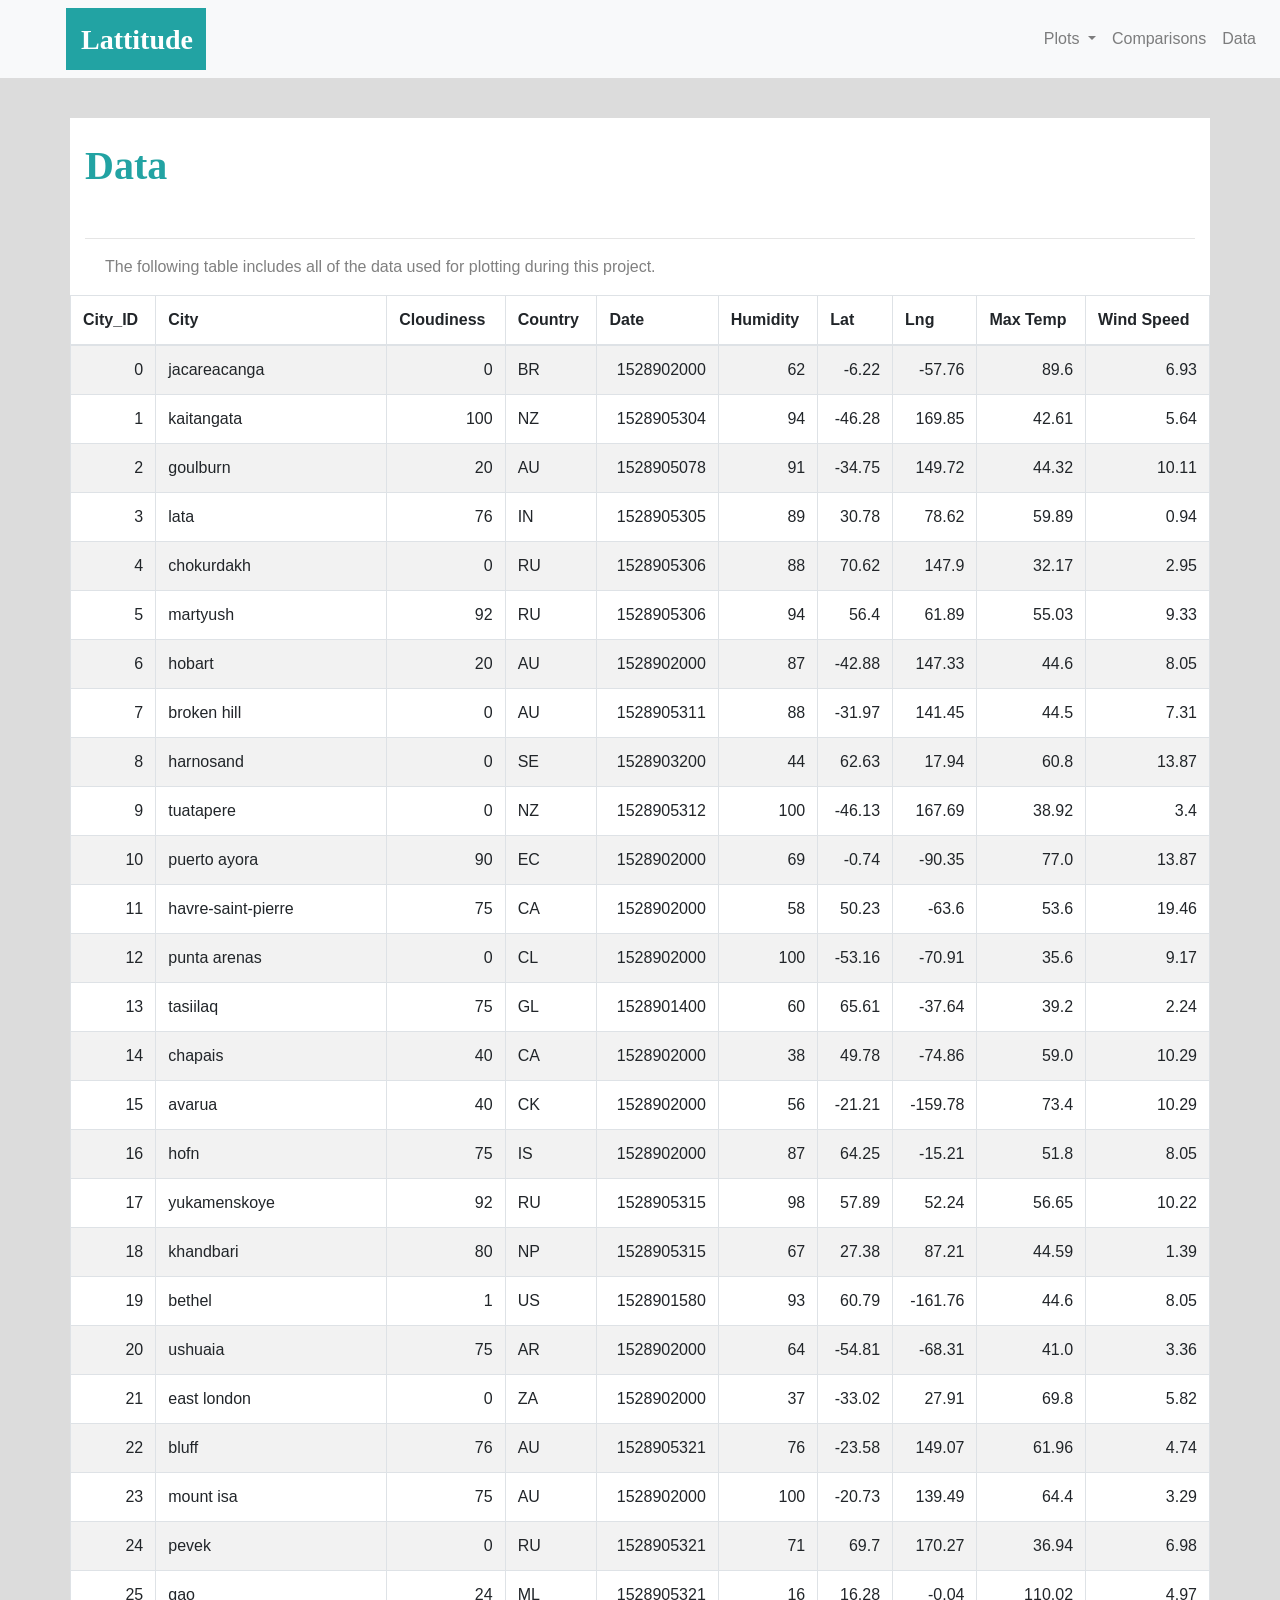
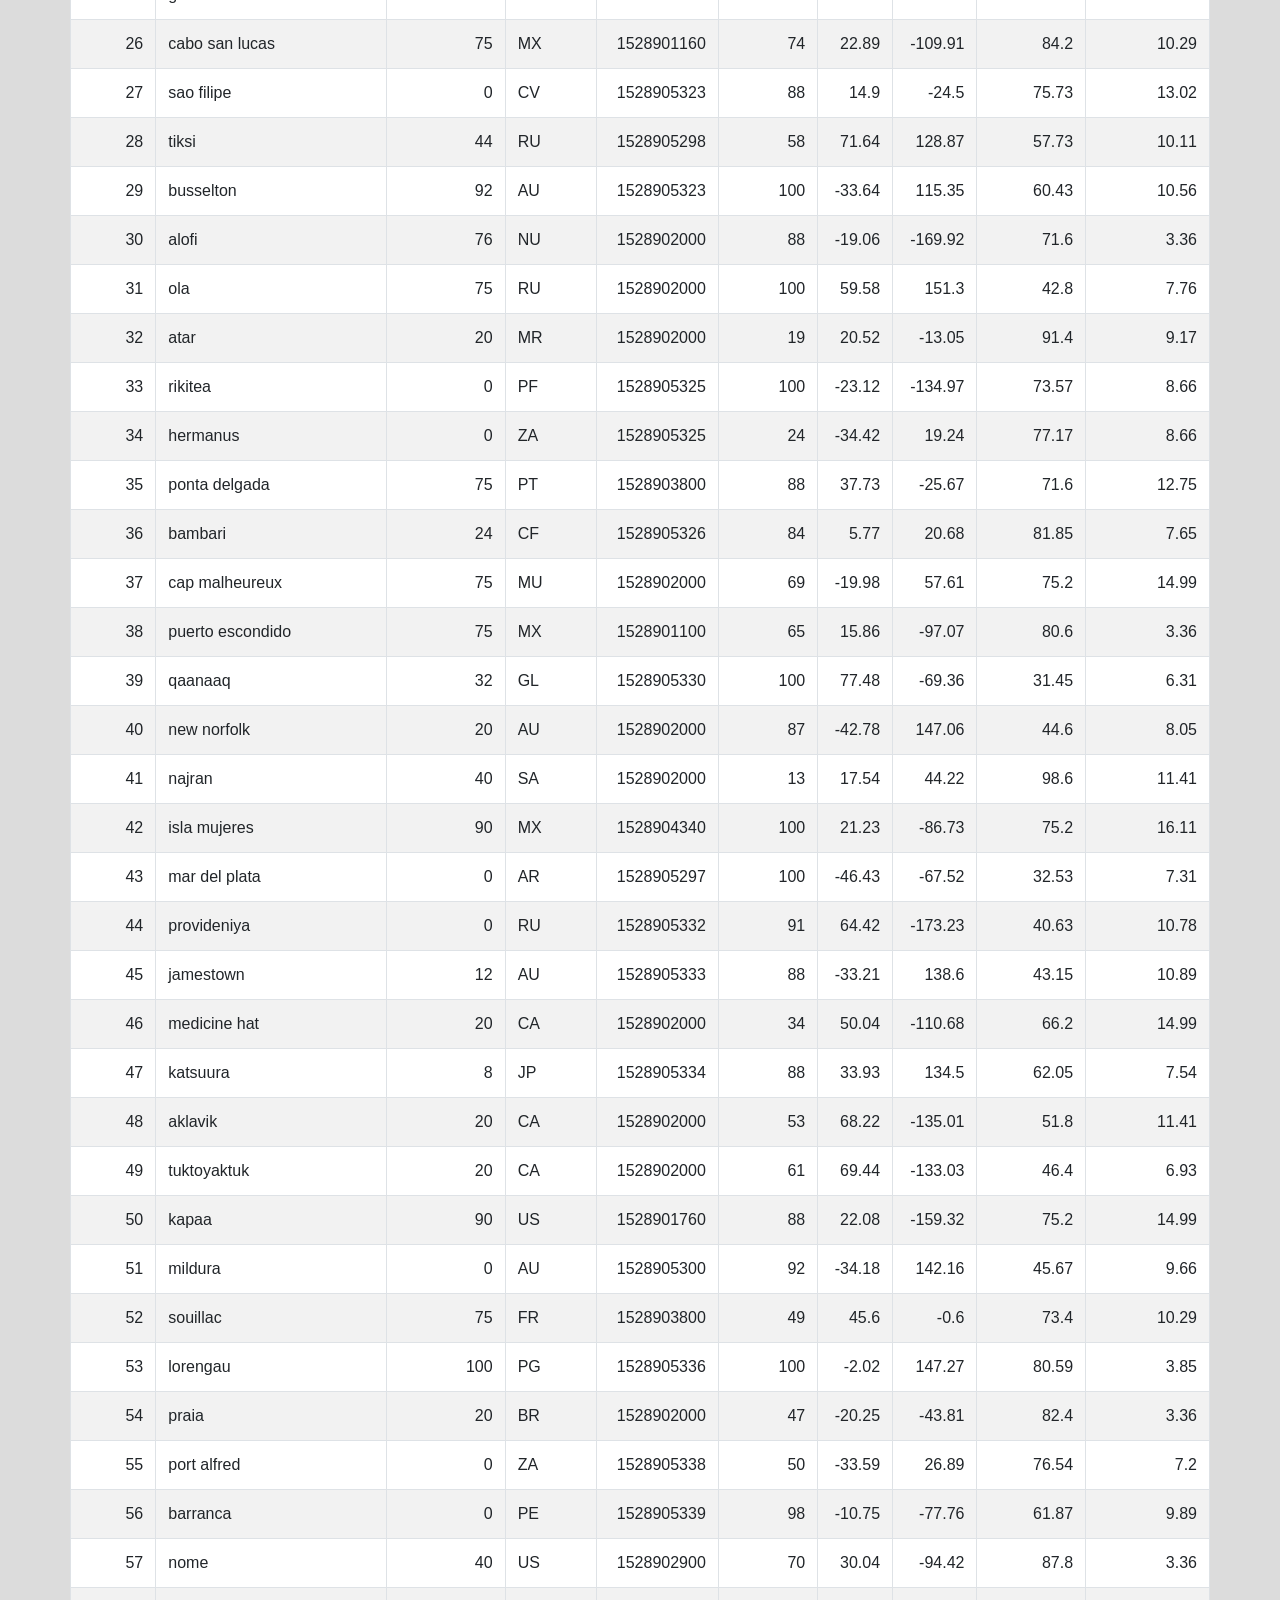
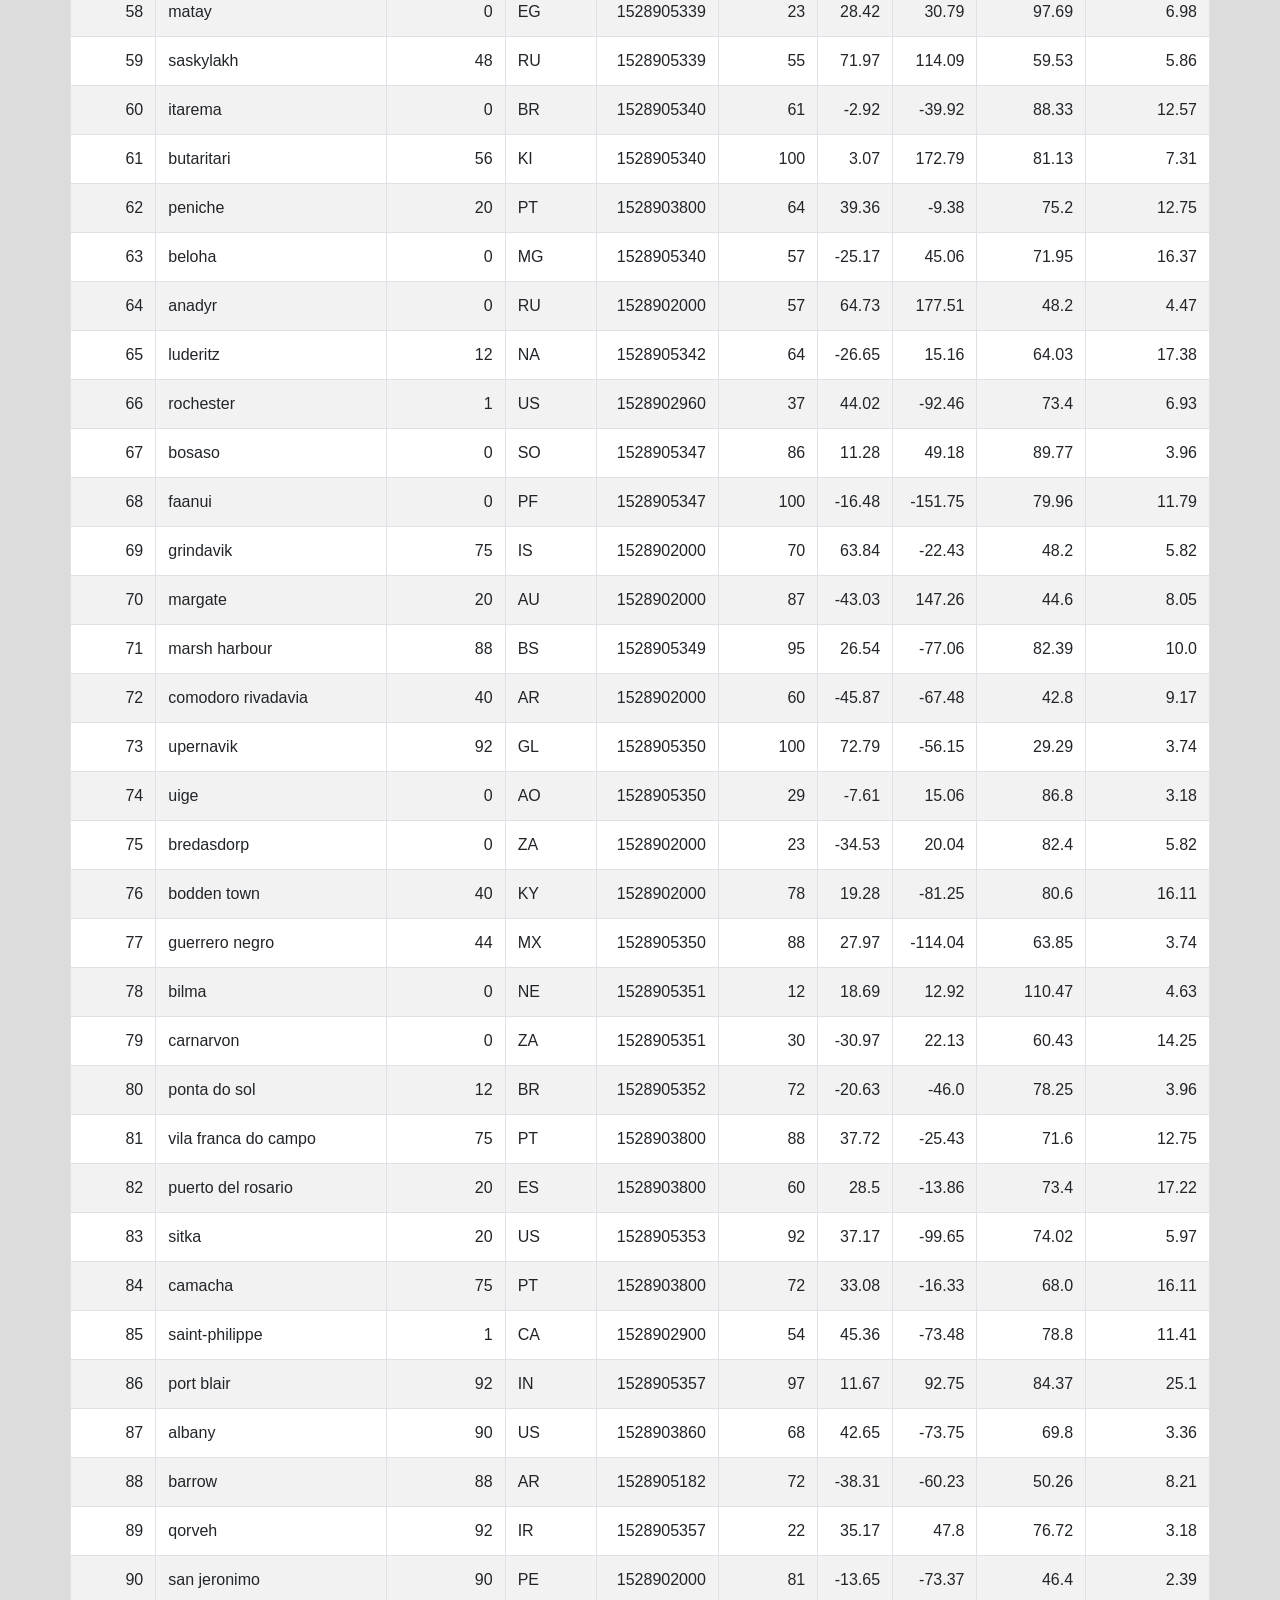
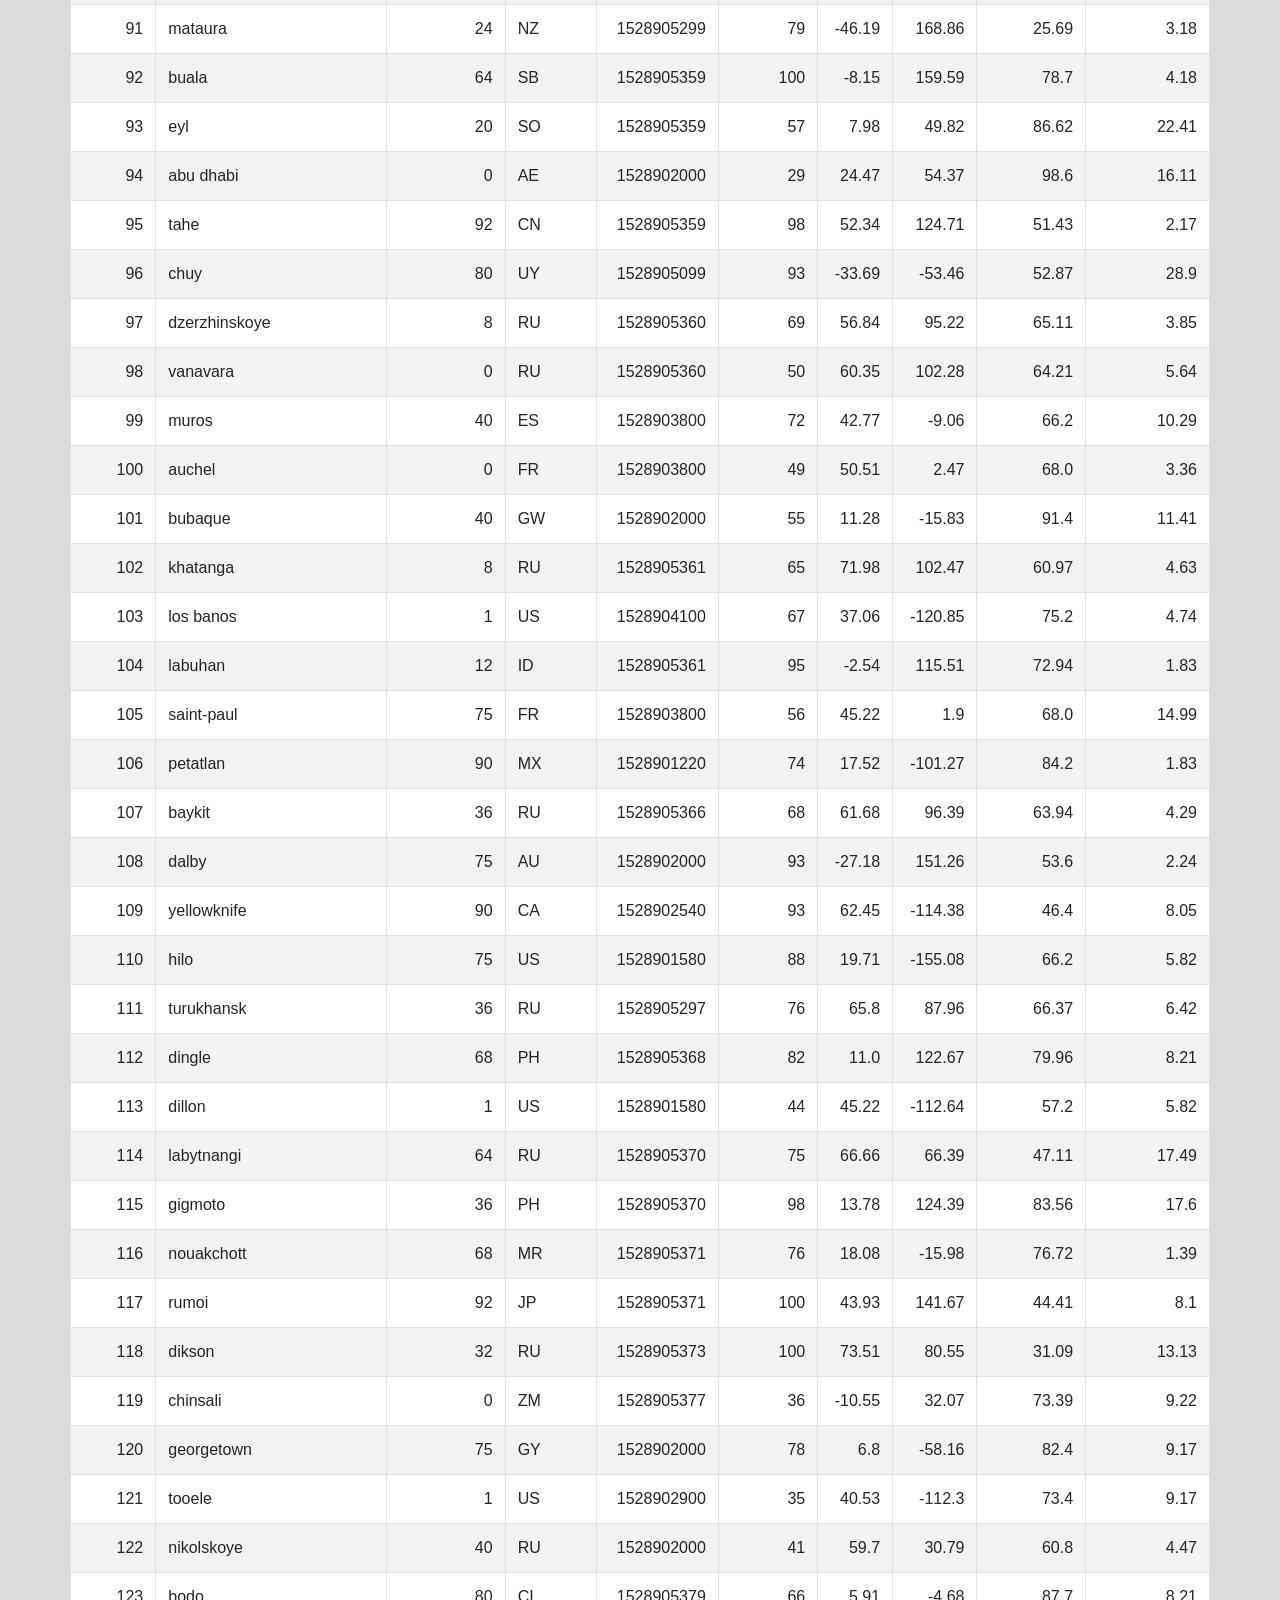
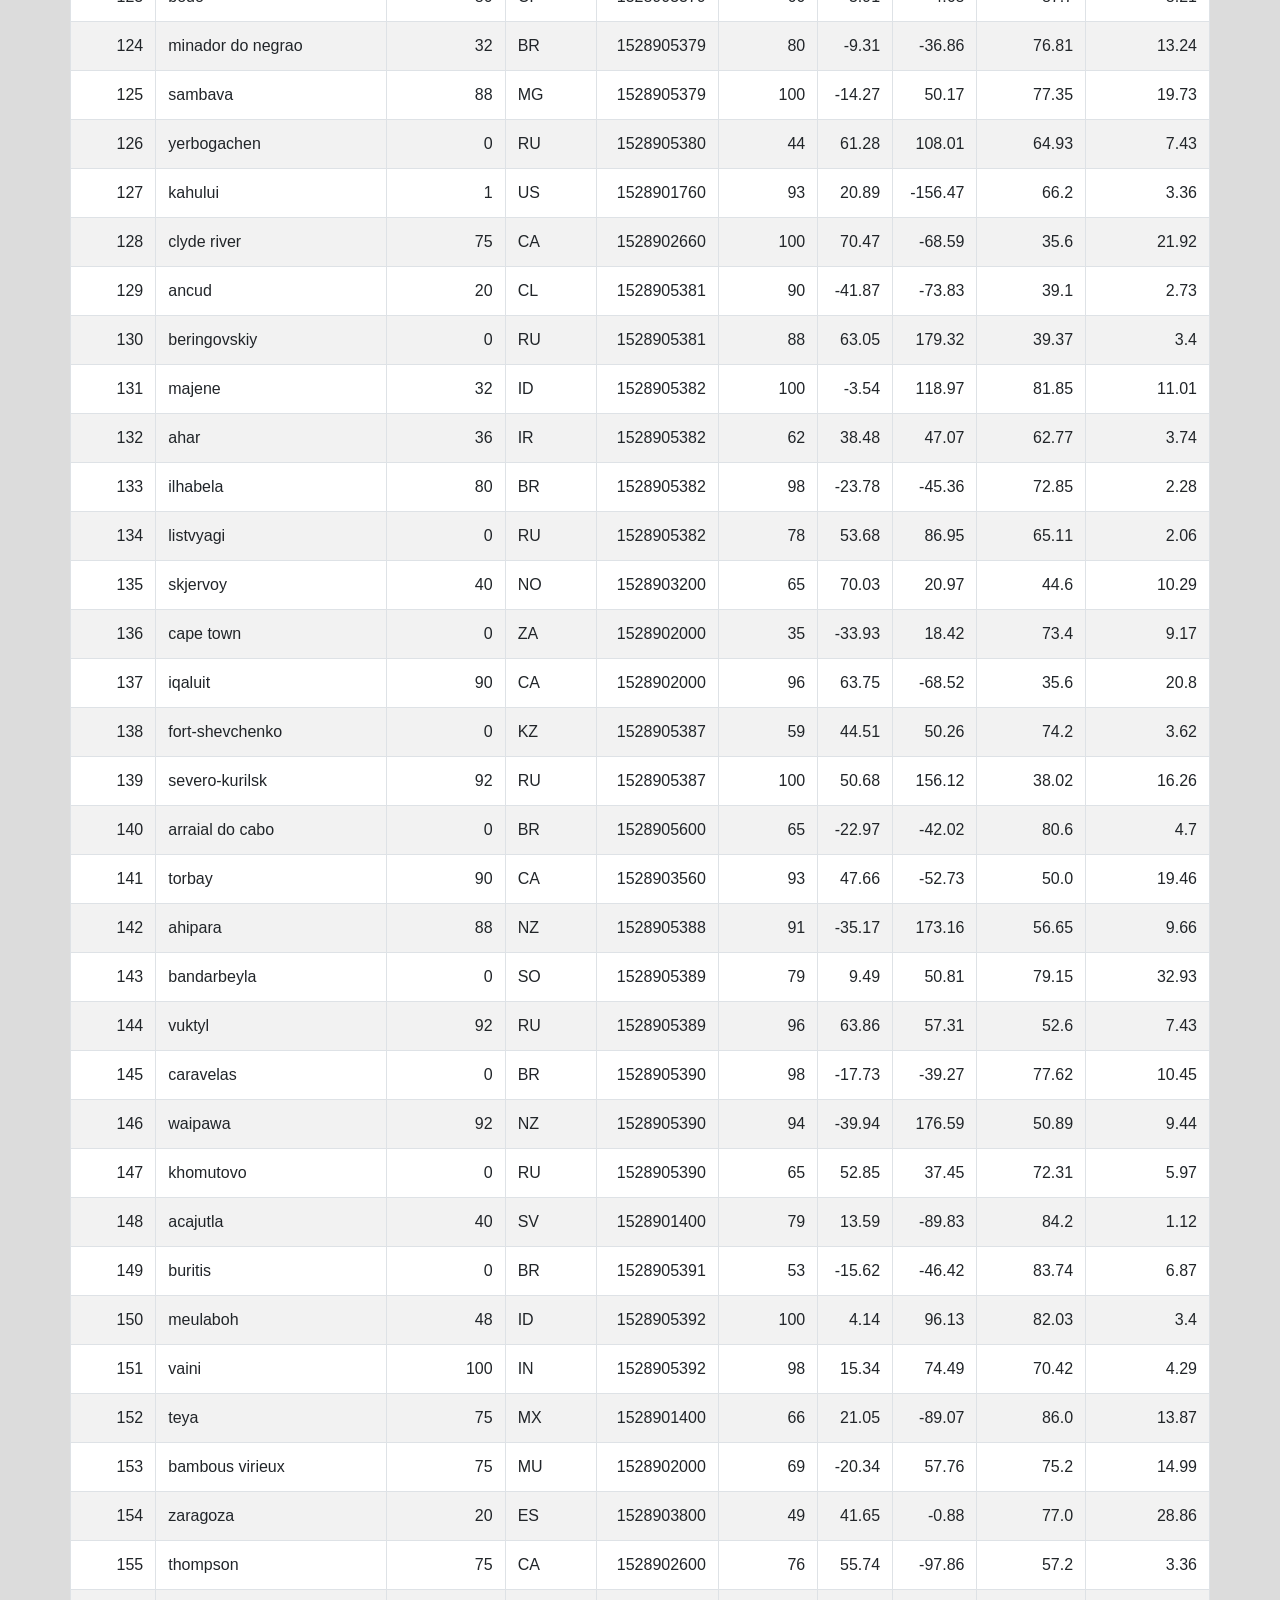
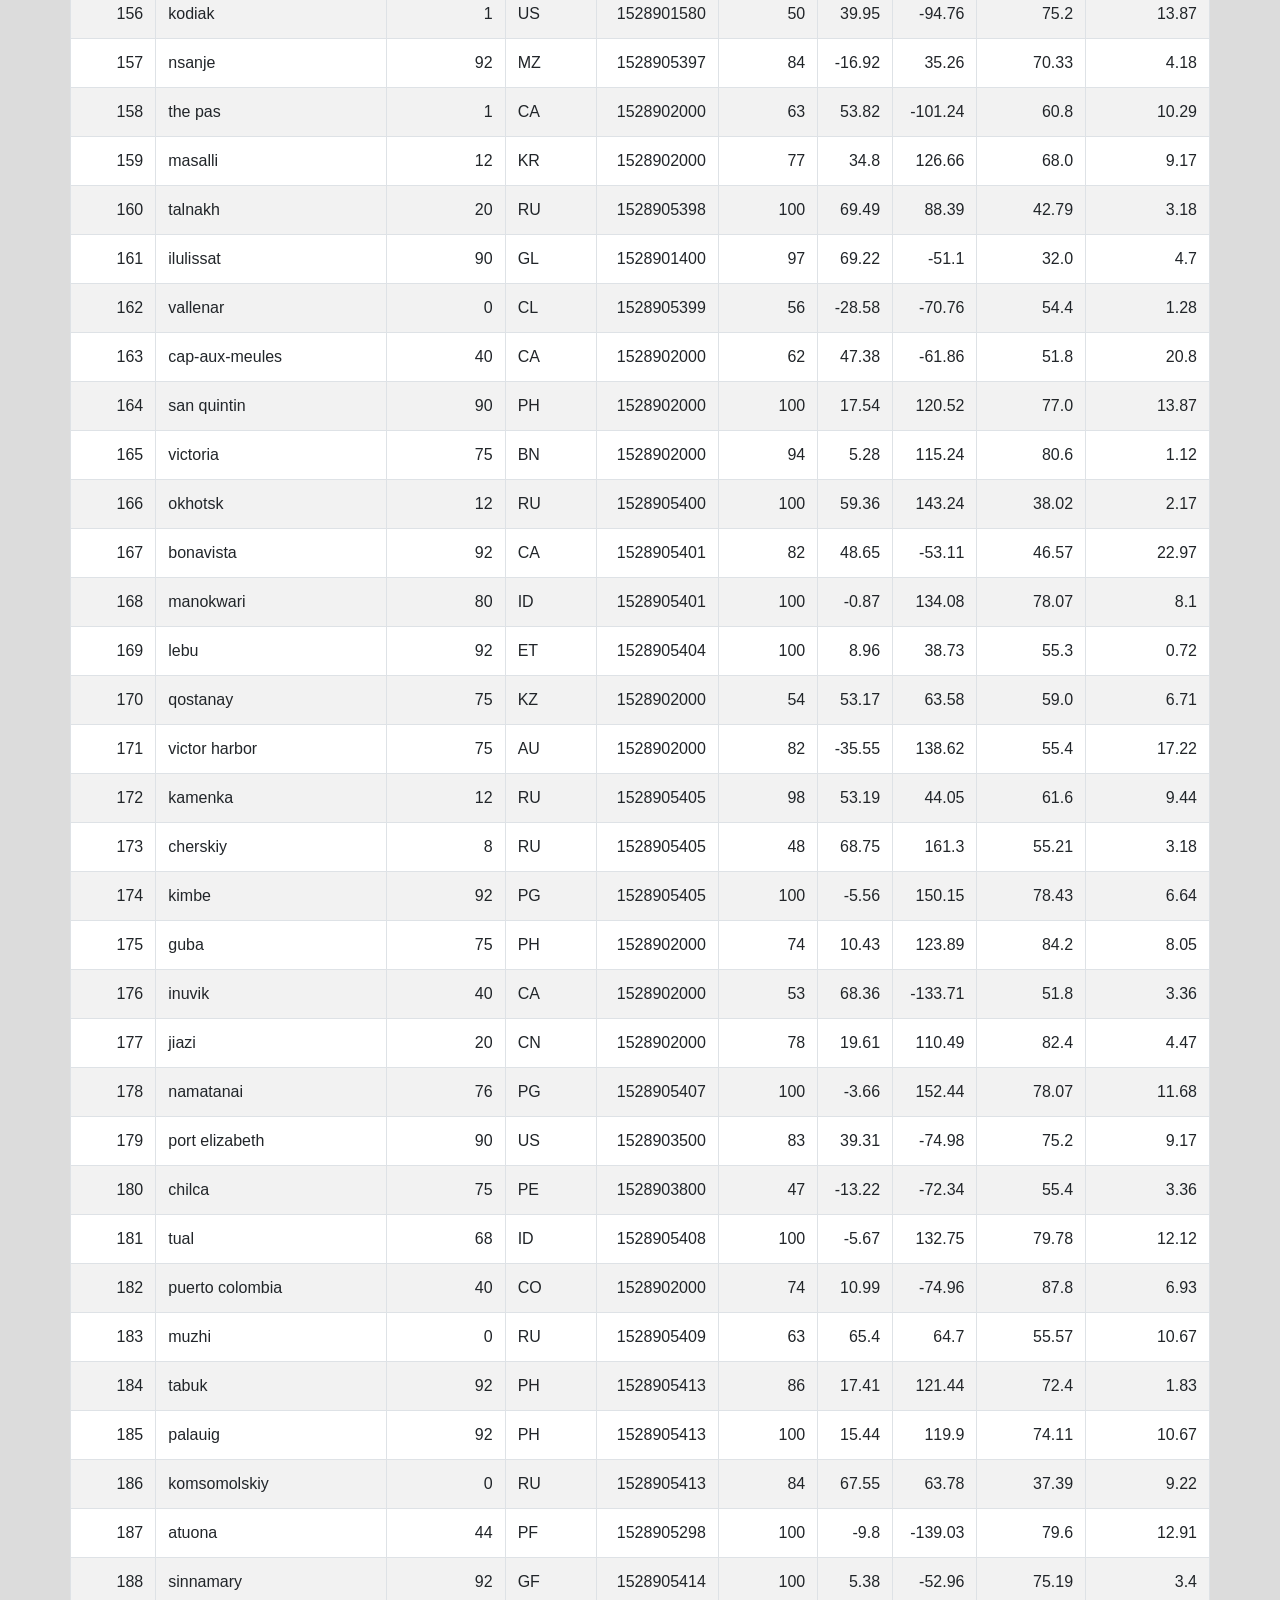
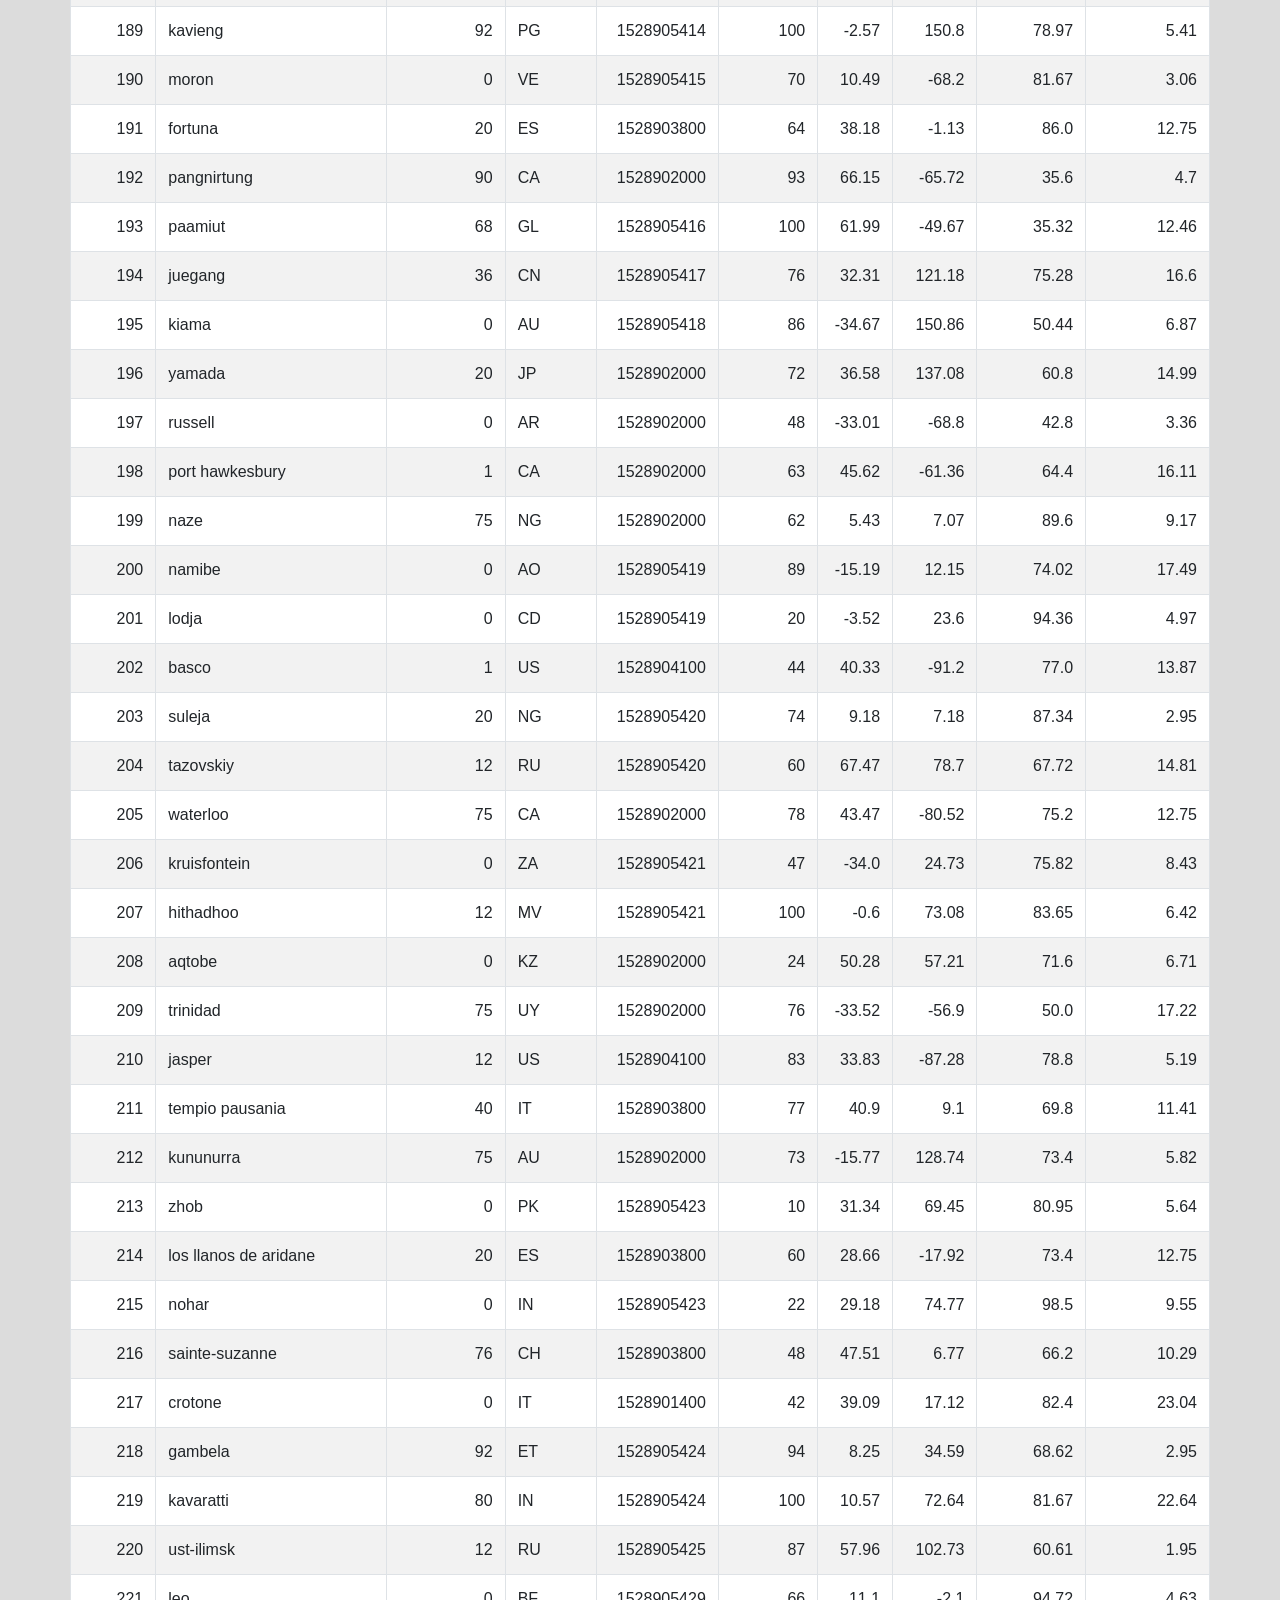
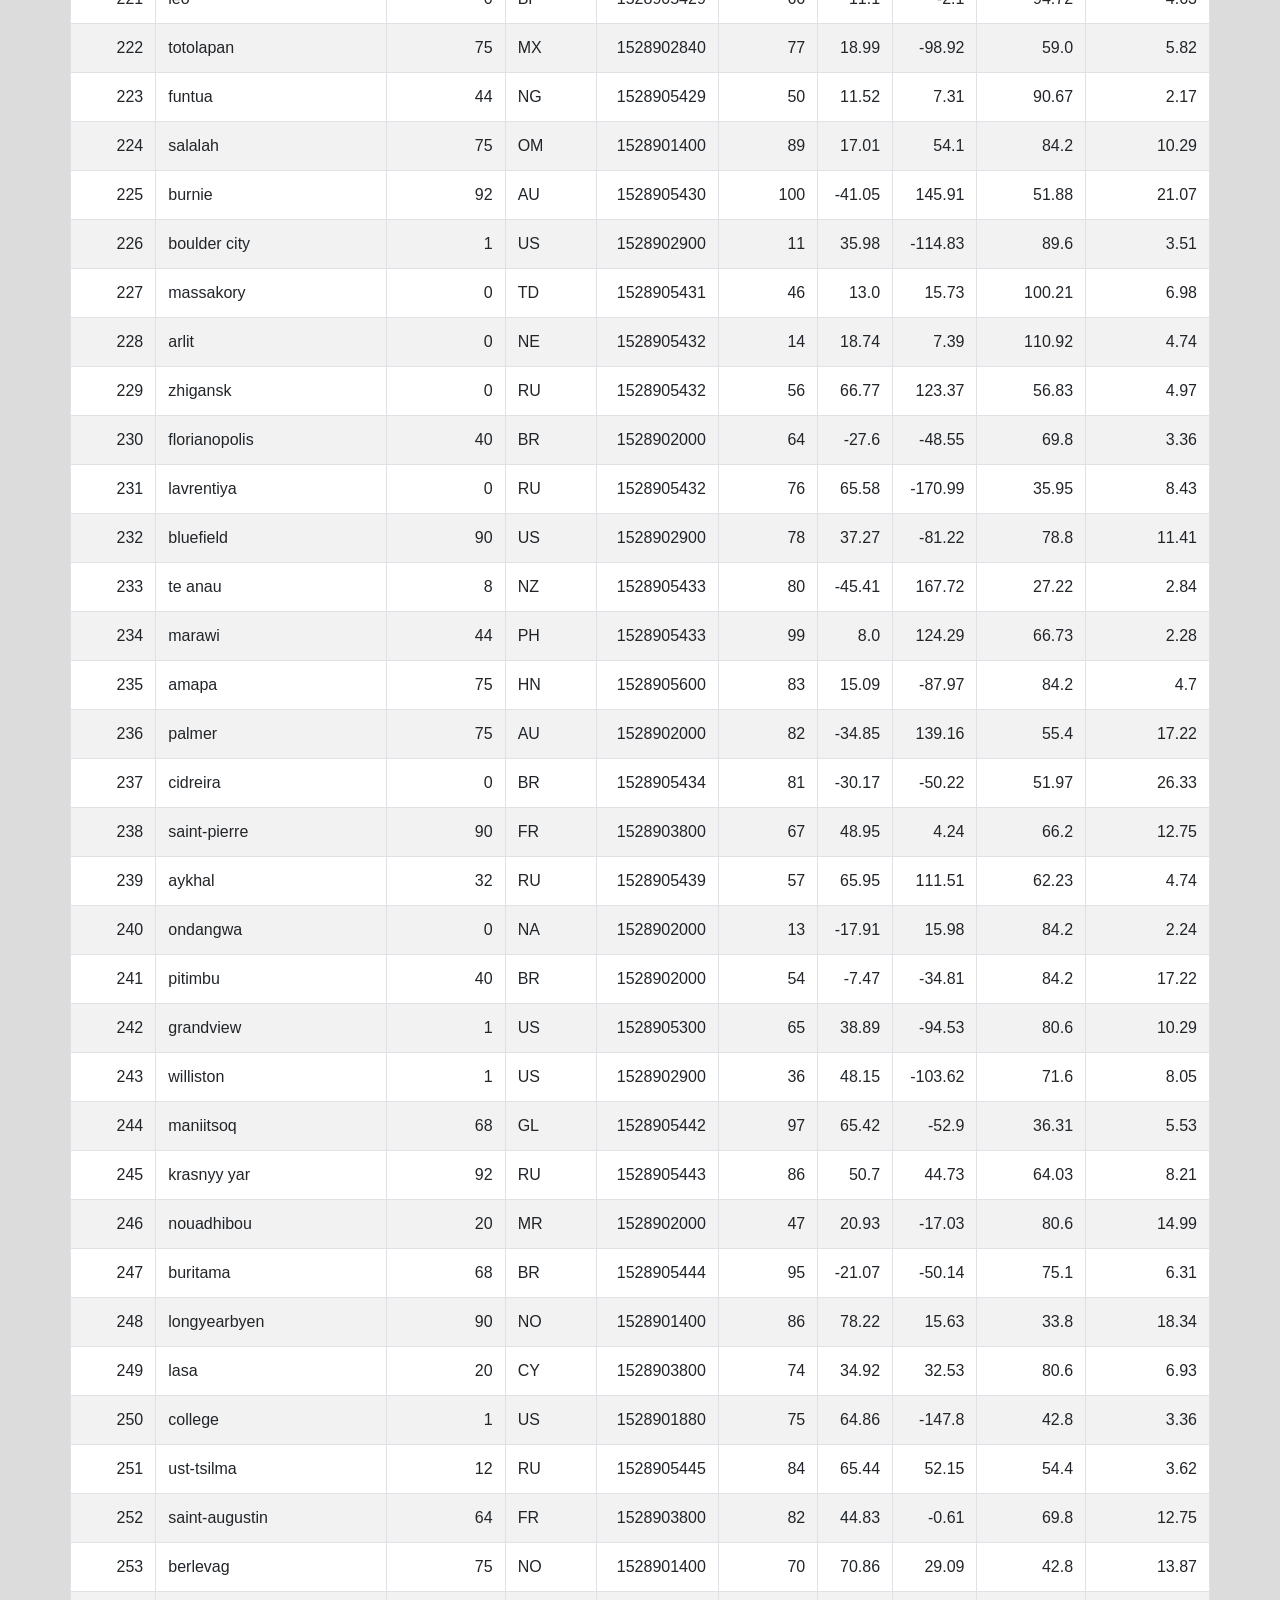
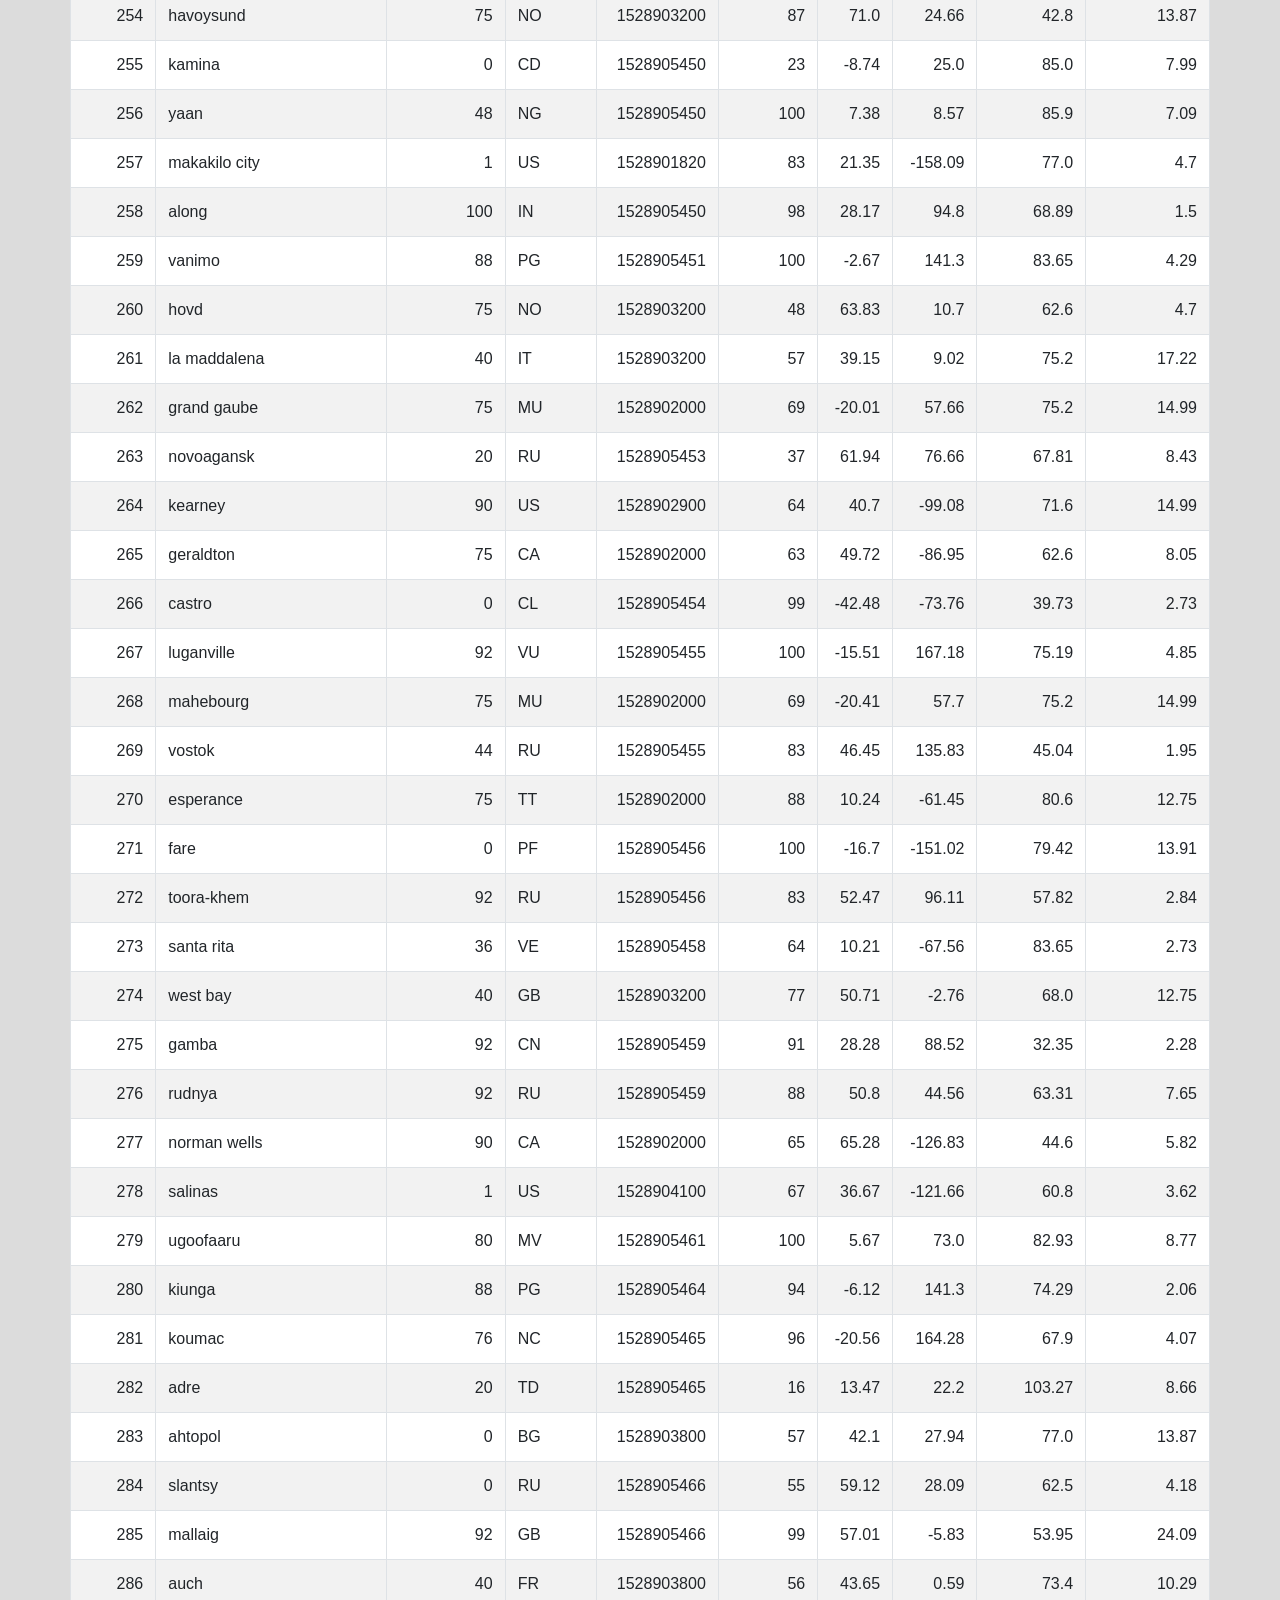
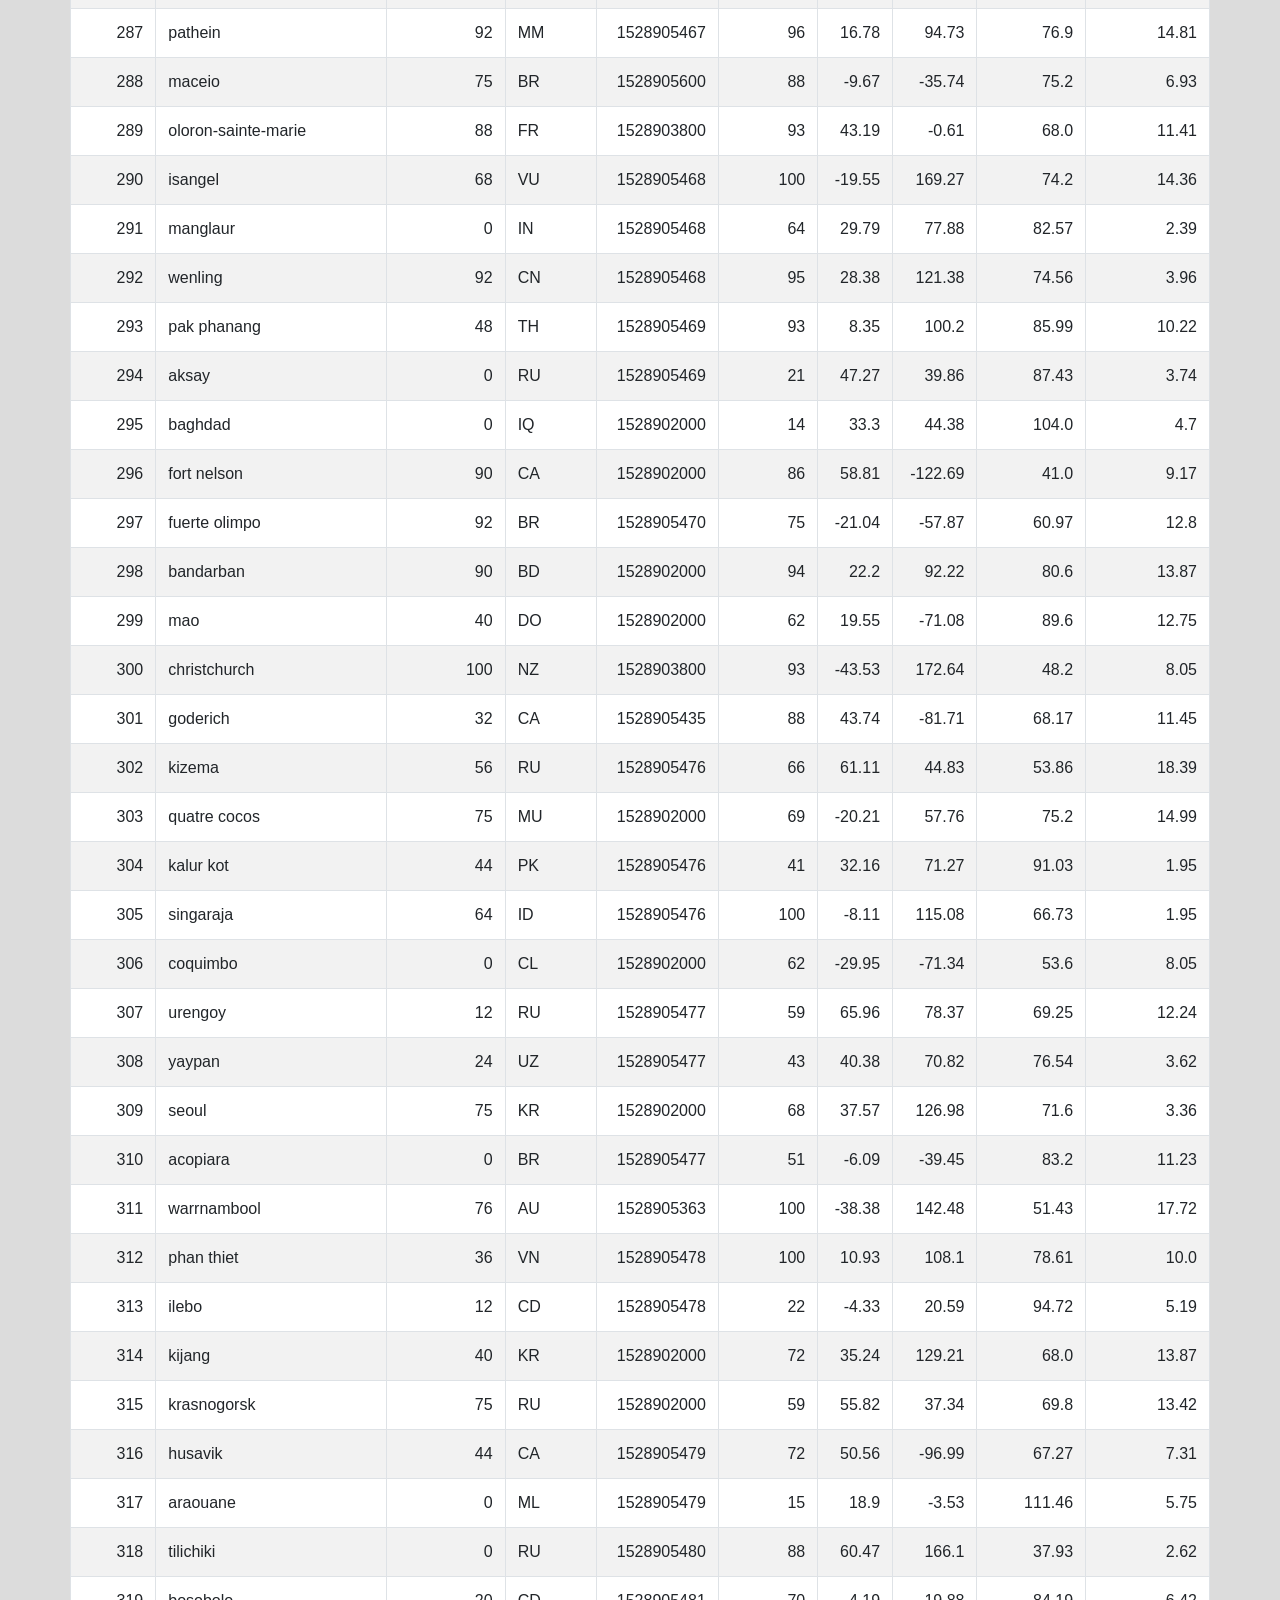
==== commit a7ab5cbc: "updates to navbar" ====
--- a/11-Web/SHartje_WeatherWebPage_Data.html
+++ b/11-Web/SHartje_WeatherWebPage_Data.html
@@ -25,7 +25,7 @@
         </button>
 
         <div class="collapse navbar-collapse" id="navbarSupportedContent">
-            <ul class="navbar-nav mr-auto">
+            <ul class="nav navbar-nav ml-auto justify-content-end">
                 <li class="nav-item dropdown">
                     <a class="nav-link dropdown-toggle" href="#" id="navbarDropdown" role="button" data-toggle="dropdown" aria-haspopup="true" aria-expanded="false">
                     Plots
--- a/11-Web/style.css
+++ b/11-Web/style.css
@@ -22,8 +22,6 @@
 
 .navbar-nav {
   font-family: Arial, Helvetica, sans-serif;
-  position: relative;
-  left: 800px 
 }
 
 .body{
@@ -98,6 +96,7 @@
   bottom: 50px;
 }
 
+
 @media (max-width: 990px) {
 
   .body{
@@ -108,4 +107,7 @@
     background-color:  rgb(34, 163, 163) !important;
   }
 
+  .navbar-nav{
+    background-color:  rgb(34, 163, 163) !important;
+  }
 }
--- a/11-Web/style.css
+++ b/11-Web/style.css
@@ -22,8 +22,6 @@
 
 .navbar-nav {
   font-family: Arial, Helvetica, sans-serif;
-  position: relative;
-  left: 800px 
 }
 
 .body{
@@ -98,6 +96,7 @@
   bottom: 50px;
 }
 
+
 @media (max-width: 990px) {
 
   .body{
@@ -108,4 +107,7 @@
     background-color:  rgb(34, 163, 163) !important;
   }
 
+  .navbar-nav{
+    background-color:  rgb(34, 163, 163) !important;
+  }
 }
